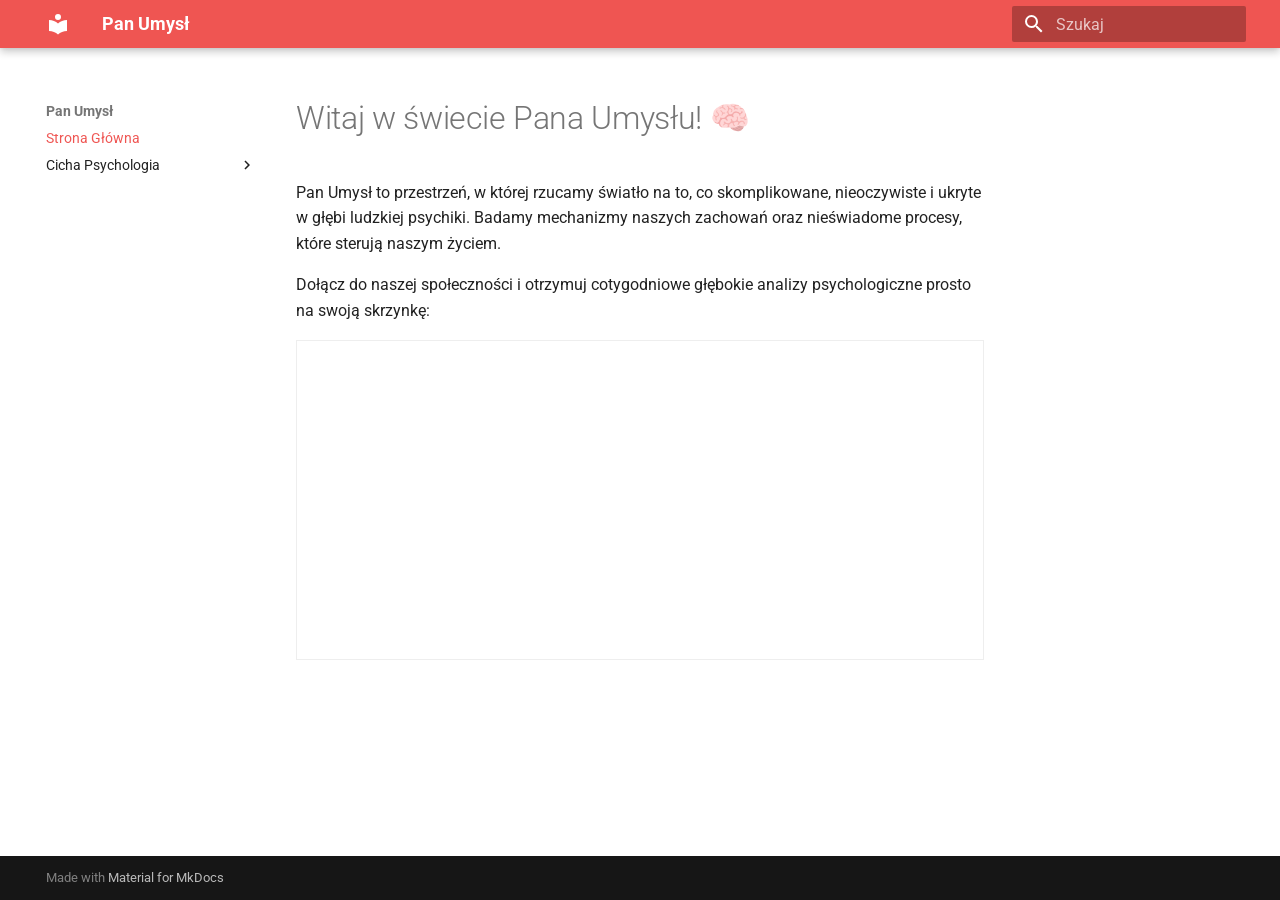
==== index.html @ 7e3546c3 "Deployed 431c937 with MkDocs version: 1.6.1" ====
<!doctype html>
<html lang="pl" class="no-js">
  <head>
    
      <meta charset="utf-8">
      <meta name="viewport" content="width=device-width,initial-scale=1">
      
        <meta name="description" content="Przestrzeń, w której rzucamy światło na ludzką psychikę.">
      
      
      
      
      
        <link rel="next" href="dom/">
      
      
        
      
      
      <link rel="icon" href="assets/images/favicon.png">
      <meta name="generator" content="mkdocs-1.6.1, mkdocs-material-9.7.5">
    
    
      
        <title>Pan Umysł</title>
      
    
    
      <link rel="stylesheet" href="assets/stylesheets/main.484c7ddc.min.css">
      
        
        <link rel="stylesheet" href="assets/stylesheets/palette.ab4e12ef.min.css">
      
      


    
    
      
    
    
      
        
        
        <link rel="preconnect" href="https://fonts.gstatic.com" crossorigin>
        <link rel="stylesheet" href="https://fonts.googleapis.com/css?family=Roboto:300,300i,400,400i,700,700i%7CRoboto+Mono:400,400i,700,700i&display=fallback">
        <style>:root{--md-text-font:"Roboto";--md-code-font:"Roboto Mono"}</style>
      
    
    
    <script>__md_scope=new URL(".",location),__md_hash=e=>[...e].reduce(((e,_)=>(e<<5)-e+_.charCodeAt(0)),0),__md_get=(e,_=localStorage,t=__md_scope)=>JSON.parse(_.getItem(t.pathname+"."+e)),__md_set=(e,_,t=localStorage,a=__md_scope)=>{try{t.setItem(a.pathname+"."+e,JSON.stringify(_))}catch(e){}}</script>
    
      

    
    
  </head>
  
  
    
    
    
    
    
    <body dir="ltr" data-md-color-scheme="default" data-md-color-primary="red" data-md-color-accent="yellow">
  
    
    <input class="md-toggle" data-md-toggle="drawer" type="checkbox" id="__drawer" autocomplete="off">
    <input class="md-toggle" data-md-toggle="search" type="checkbox" id="__search" autocomplete="off">
    <label class="md-overlay" for="__drawer"></label>
    <div data-md-component="skip">
      
        
        <a href="#witaj-w-swiecie-pana-umysu" class="md-skip">
          Przejdź do treści
        </a>
      
    </div>
    <div data-md-component="announce">
      
    </div>
    
    
      

  

<header class="md-header md-header--shadow" data-md-component="header">
  <nav class="md-header__inner md-grid" aria-label="Nagłówek">
    <a href="." title="Pan Umysł" class="md-header__button md-logo" aria-label="Pan Umysł" data-md-component="logo">
      
  
  <svg xmlns="http://www.w3.org/2000/svg" viewBox="0 0 24 24"><path d="M12 8a3 3 0 0 0 3-3 3 3 0 0 0-3-3 3 3 0 0 0-3 3 3 3 0 0 0 3 3m0 3.54C9.64 9.35 6.5 8 3 8v11c3.5 0 6.64 1.35 9 3.54 2.36-2.19 5.5-3.54 9-3.54V8c-3.5 0-6.64 1.35-9 3.54"/></svg>

    </a>
    <label class="md-header__button md-icon" for="__drawer">
      
      <svg xmlns="http://www.w3.org/2000/svg" viewBox="0 0 24 24"><path d="M3 6h18v2H3zm0 5h18v2H3zm0 5h18v2H3z"/></svg>
    </label>
    <div class="md-header__title" data-md-component="header-title">
      <div class="md-header__ellipsis">
        <div class="md-header__topic">
          <span class="md-ellipsis">
            Pan Umysł
          </span>
        </div>
        <div class="md-header__topic" data-md-component="header-topic">
          <span class="md-ellipsis">
            
              Strona Główna
            
          </span>
        </div>
      </div>
    </div>
    
      
    
    
    
    
      
      
        <label class="md-header__button md-icon" for="__search">
          
          <svg xmlns="http://www.w3.org/2000/svg" viewBox="0 0 24 24"><path d="M9.5 3A6.5 6.5 0 0 1 16 9.5c0 1.61-.59 3.09-1.56 4.23l.27.27h.79l5 5-1.5 1.5-5-5v-.79l-.27-.27A6.52 6.52 0 0 1 9.5 16 6.5 6.5 0 0 1 3 9.5 6.5 6.5 0 0 1 9.5 3m0 2C7 5 5 7 5 9.5S7 14 9.5 14 14 12 14 9.5 12 5 9.5 5"/></svg>
        </label>
        <div class="md-search" data-md-component="search" role="dialog">
  <label class="md-search__overlay" for="__search"></label>
  <div class="md-search__inner" role="search">
    <form class="md-search__form" name="search">
      <input type="text" class="md-search__input" name="query" aria-label="Szukaj" placeholder="Szukaj" autocapitalize="off" autocorrect="off" autocomplete="off" spellcheck="false" data-md-component="search-query" required>
      <label class="md-search__icon md-icon" for="__search">
        
        <svg xmlns="http://www.w3.org/2000/svg" viewBox="0 0 24 24"><path d="M9.5 3A6.5 6.5 0 0 1 16 9.5c0 1.61-.59 3.09-1.56 4.23l.27.27h.79l5 5-1.5 1.5-5-5v-.79l-.27-.27A6.52 6.52 0 0 1 9.5 16 6.5 6.5 0 0 1 3 9.5 6.5 6.5 0 0 1 9.5 3m0 2C7 5 5 7 5 9.5S7 14 9.5 14 14 12 14 9.5 12 5 9.5 5"/></svg>
        
        <svg xmlns="http://www.w3.org/2000/svg" viewBox="0 0 24 24"><path d="M20 11v2H8l5.5 5.5-1.42 1.42L4.16 12l7.92-7.92L13.5 5.5 8 11z"/></svg>
      </label>
      <nav class="md-search__options" aria-label="Szukaj">
        
        <button type="reset" class="md-search__icon md-icon" title="Wyczyść" aria-label="Wyczyść" tabindex="-1">
          
          <svg xmlns="http://www.w3.org/2000/svg" viewBox="0 0 24 24"><path d="M19 6.41 17.59 5 12 10.59 6.41 5 5 6.41 10.59 12 5 17.59 6.41 19 12 13.41 17.59 19 19 17.59 13.41 12z"/></svg>
        </button>
      </nav>
      
    </form>
    <div class="md-search__output">
      <div class="md-search__scrollwrap" tabindex="0" data-md-scrollfix>
        <div class="md-search-result" data-md-component="search-result">
          <div class="md-search-result__meta">
            Inicjowanie wyszukiwania
          </div>
          <ol class="md-search-result__list" role="presentation"></ol>
        </div>
      </div>
    </div>
  </div>
</div>
      
    
    
  </nav>
  
</header>
    
    <div class="md-container" data-md-component="container">
      
      
        
          
        
      
      <main class="md-main" data-md-component="main">
        <div class="md-main__inner md-grid">
          
            
              
              <div class="md-sidebar md-sidebar--primary" data-md-component="sidebar" data-md-type="navigation" >
                <div class="md-sidebar__scrollwrap">
                  <div class="md-sidebar__inner">
                    



<nav class="md-nav md-nav--primary" aria-label="Nawigacja" data-md-level="0">
  <label class="md-nav__title" for="__drawer">
    <a href="." title="Pan Umysł" class="md-nav__button md-logo" aria-label="Pan Umysł" data-md-component="logo">
      
  
  <svg xmlns="http://www.w3.org/2000/svg" viewBox="0 0 24 24"><path d="M12 8a3 3 0 0 0 3-3 3 3 0 0 0-3-3 3 3 0 0 0-3 3 3 3 0 0 0 3 3m0 3.54C9.64 9.35 6.5 8 3 8v11c3.5 0 6.64 1.35 9 3.54 2.36-2.19 5.5-3.54 9-3.54V8c-3.5 0-6.64 1.35-9 3.54"/></svg>

    </a>
    Pan Umysł
  </label>
  
  <ul class="md-nav__list" data-md-scrollfix>
    
      
      
  
  
    
  
  
  
    <li class="md-nav__item md-nav__item--active">
      
      <input class="md-nav__toggle md-toggle" type="checkbox" id="__toc">
      
      
        
      
      
      <a href="." class="md-nav__link md-nav__link--active">
        
  
  
  <span class="md-ellipsis">
    
  
    Strona Główna
  

    
  </span>
  
  

      </a>
      
    </li>
  

    
      
      
  
  
  
  
    
    
    
    
    
    <li class="md-nav__item md-nav__item--nested">
      
        
        
        <input class="md-nav__toggle md-toggle " type="checkbox" id="__nav_2" >
        
          
          <label class="md-nav__link" for="__nav_2" id="__nav_2_label" tabindex="0">
            
  
  
  <span class="md-ellipsis">
    
  
    Cicha Psychologia
  

    
  </span>
  
  

            <span class="md-nav__icon md-icon"></span>
          </label>
        
        <nav class="md-nav" data-md-level="1" aria-labelledby="__nav_2_label" aria-expanded="false">
          <label class="md-nav__title" for="__nav_2">
            <span class="md-nav__icon md-icon"></span>
            
  
    Cicha Psychologia
  

          </label>
          <ul class="md-nav__list" data-md-scrollfix>
            
              
                
  
  
  
  
    <li class="md-nav__item">
      <a href="dom/" class="md-nav__link">
        
  
  
  <span class="md-ellipsis">
    
  
    Zostawanie w domu
  

    
  </span>
  
  

      </a>
    </li>
  

              
            
          </ul>
        </nav>
      
    </li>
  

    
  </ul>
</nav>
                  </div>
                </div>
              </div>
            
            
              
              <div class="md-sidebar md-sidebar--secondary" data-md-component="sidebar" data-md-type="toc" >
                <div class="md-sidebar__scrollwrap">
                  <div class="md-sidebar__inner">
                    

<nav class="md-nav md-nav--secondary" aria-label="Spis treści">
  
  
  
    
  
  
</nav>
                  </div>
                </div>
              </div>
            
          
          
            <div class="md-content" data-md-component="content">
              
              <article class="md-content__inner md-typeset">
                
                  



<h1 id="witaj-w-swiecie-pana-umysu">Witaj w świecie Pana Umysłu! 🧠</h1>
<p>Pan Umysł to przestrzeń, w której rzucamy światło na to, co skomplikowane, nieoczywiste i ukryte w głębi ludzkiej psychiki. Badamy mechanizmy naszych zachowań oraz nieświadome procesy, które sterują naszym życiem.</p>
<p>Dołącz do naszej społeczności i otrzymuj cotygodniowe głębokie analizy psychologiczne prosto na swoją skrzynkę:</p>
<iframe src="https://panumysl.substack.com/embed" width="100%" height="320" style="border:1px solid #EEE; background:white;" frameborder="0" scrolling="no"></iframe>












                
              </article>
            </div>
          
          
<script>var target=document.getElementById(location.hash.slice(1));target&&target.name&&(target.checked=target.name.startsWith("__tabbed_"))</script>
        </div>
        
      </main>
      
        <footer class="md-footer">
  
  <div class="md-footer-meta md-typeset">
    <div class="md-footer-meta__inner md-grid">
      <div class="md-copyright">
  
  
    Made with
    <a href="https://squidfunk.github.io/mkdocs-material/" target="_blank" rel="noopener">
      Material for MkDocs
    </a>
  
</div>
      
    </div>
  </div>
</footer>
      
    </div>
    <div class="md-dialog" data-md-component="dialog">
      <div class="md-dialog__inner md-typeset"></div>
    </div>
    
    
    
      
      
      <script id="__config" type="application/json">{"annotate": null, "base": ".", "features": [], "search": "assets/javascripts/workers/search.2c215733.min.js", "tags": null, "translations": {"clipboard.copied": "Skopiowano do schowka", "clipboard.copy": "Kopiuj do schowka", "search.result.more.one": "1 wi\u0119cej na tej stronie", "search.result.more.other": "# wi\u0119cej na tej stronie", "search.result.none": "Brak wynik\u00f3w wyszukiwania", "search.result.one": "Wyniki wyszukiwania: 1", "search.result.other": "Wyniki wyszukiwania: #", "search.result.placeholder": "Zacznij pisa\u0107, aby szuka\u0107", "search.result.term.missing": "Brak", "select.version": "Wybierz wersj\u0119"}, "version": null}</script>
    
    
      <script src="assets/javascripts/bundle.79ae519e.min.js"></script>
      
    
  </body>
</html>
---- assets/stylesheets/main.484c7ddc.min.css ----
@charset "UTF-8";html{-webkit-text-size-adjust:none;-moz-text-size-adjust:none;text-size-adjust:none;box-sizing:border-box}*,:after,:before{box-sizing:inherit}@media (prefers-reduced-motion){*,:after,:before{transition:none!important}}body{margin:0}a,button,input,label{-webkit-tap-highlight-color:transparent}a{color:inherit;text-decoration:none}hr{border:0;box-sizing:initial;display:block;height:.05rem;overflow:visible;padding:0}small{font-size:80%}sub,sup{line-height:1em}img{border-style:none}table{border-collapse:initial;border-spacing:0}td,th{font-weight:400;vertical-align:top}button{background:#0000;border:0;font-family:inherit;font-size:inherit;margin:0;padding:0}input{border:0;outline:none}:root{--md-primary-fg-color:#4051b5;--md-primary-fg-color--light:#5d6cc0;--md-primary-fg-color--dark:#303fa1;--md-primary-bg-color:#fff;--md-primary-bg-color--light:#ffffffb3;--md-accent-fg-color:#526cfe;--md-accent-fg-color--transparent:#526cfe1a;--md-accent-bg-color:#fff;--md-accent-bg-color--light:#ffffffb3}[data-md-color-scheme=default]{color-scheme:light}[data-md-color-scheme=default] img[src$="#gh-dark-mode-only"],[data-md-color-scheme=default] img[src$="#only-dark"]{display:none}:root,[data-md-color-scheme=default]{--md-hue:225deg;--md-default-fg-color:#000000de;--md-default-fg-color--light:#0000008a;--md-default-fg-color--lighter:#00000052;--md-default-fg-color--lightest:#00000012;--md-default-bg-color:#fff;--md-default-bg-color--light:#ffffffb3;--md-default-bg-color--lighter:#ffffff4d;--md-default-bg-color--lightest:#ffffff1f;--md-code-fg-color:#36464e;--md-code-bg-color:#f5f5f5;--md-code-bg-color--light:#f5f5f5b3;--md-code-bg-color--lighter:#f5f5f54d;--md-code-hl-color:#4287ff;--md-code-hl-color--light:#4287ff1a;--md-code-hl-number-color:#d52a2a;--md-code-hl-special-color:#db1457;--md-code-hl-function-color:#a846b9;--md-code-hl-constant-color:#6e59d9;--md-code-hl-keyword-color:#3f6ec6;--md-code-hl-string-color:#1c7d4d;--md-code-hl-name-color:var(--md-code-fg-color);--md-code-hl-operator-color:var(--md-default-fg-color--light);--md-code-hl-punctuation-color:var(--md-default-fg-color--light);--md-code-hl-comment-color:var(--md-default-fg-color--light);--md-code-hl-generic-color:var(--md-default-fg-color--light);--md-code-hl-variable-color:var(--md-default-fg-color--light);--md-typeset-color:var(--md-default-fg-color);--md-typeset-a-color:var(--md-primary-fg-color);--md-typeset-del-color:#f5503d26;--md-typeset-ins-color:#0bd57026;--md-typeset-kbd-color:#fafafa;--md-typeset-kbd-accent-color:#fff;--md-typeset-kbd-border-color:#b8b8b8;--md-typeset-mark-color:#ffff0080;--md-typeset-table-color:#0000001f;--md-typeset-table-color--light:rgba(0,0,0,.035);--md-admonition-fg-color:var(--md-default-fg-color);--md-admonition-bg-color:var(--md-default-bg-color);--md-warning-fg-color:#000000de;--md-warning-bg-color:#ff9;--md-footer-fg-color:#fff;--md-footer-fg-color--light:#ffffffb3;--md-footer-fg-color--lighter:#ffffff73;--md-footer-bg-color:#000000de;--md-footer-bg-color--dark:#00000052;--md-shadow-z1:0 0.2rem 0.5rem #0000000d,0 0 0.05rem #0000001a;--md-shadow-z2:0 0.2rem 0.5rem #0000001a,0 0 0.05rem #00000040;--md-shadow-z3:0 0.2rem 0.5rem #0003,0 0 0.05rem #00000059}.md-icon svg{fill:currentcolor;display:block;height:1.2rem;width:1.2rem}body{-webkit-font-smoothing:antialiased;-moz-osx-font-smoothing:grayscale;--md-text-font-family:var(--md-text-font,_),-apple-system,BlinkMacSystemFont,Helvetica,Arial,sans-serif;--md-code-font-family:var(--md-code-font,_),SFMono-Regular,Consolas,Menlo,monospace}aside,body,input{font-feature-settings:"kern","liga";color:var(--md-typeset-color);font-family:var(--md-text-font-family)}code,kbd,pre{font-feature-settings:"kern";font-family:var(--md-code-font-family)}:root{--md-typeset-table-sort-icon:url('data:image/svg+xml;charset=utf-8,<svg xmlns="http://www.w3.org/2000/svg" viewBox="0 0 24 24"><path d="m18 21-4-4h3V7h-3l4-4 4 4h-3v10h3M2 19v-2h10v2M2 13v-2h7v2M2 7V5h4v2z"/></svg>');--md-typeset-table-sort-icon--asc:url('data:image/svg+xml;charset=utf-8,<svg xmlns="http://www.w3.org/2000/svg" viewBox="0 0 24 24"><path d="M19 17h3l-4 4-4-4h3V3h2M2 17h10v2H2M6 5v2H2V5m0 6h7v2H2z"/></svg>');--md-typeset-table-sort-icon--desc:url('data:image/svg+xml;charset=utf-8,<svg xmlns="http://www.w3.org/2000/svg" viewBox="0 0 24 24"><path d="M19 7h3l-4-4-4 4h3v14h2M2 17h10v2H2M6 5v2H2V5m0 6h7v2H2z"/></svg>')}.md-typeset{-webkit-print-color-adjust:exact;color-adjust:exact;font-size:.8rem;line-height:1.6;overflow-wrap:break-word}@media print{.md-typeset{font-size:.68rem}}.md-typeset blockquote,.md-typeset dl,.md-typeset figure,.md-typeset ol,.md-typeset pre,.md-typeset ul{margin-bottom:1em;margin-top:1em}.md-typeset h1{color:var(--md-default-fg-color--light);font-size:2em;line-height:1.3;margin:0 0 1.25em}.md-typeset h1,.md-typeset h2{font-weight:300;letter-spacing:-.01em}.md-typeset h2{font-size:1.5625em;line-height:1.4;margin:1.6em 0 .64em}.md-typeset h3{font-size:1.25em;font-weight:400;letter-spacing:-.01em;line-height:1.5;margin:1.6em 0 .8em}.md-typeset h2+h3{margin-top:.8em}.md-typeset h4{font-weight:700;letter-spacing:-.01em;margin:1em 0}.md-typeset h5,.md-typeset h6{color:var(--md-default-fg-color--light);font-size:.8em;font-weight:700;letter-spacing:-.01em;margin:1.25em 0}.md-typeset h5{text-transform:uppercase}.md-typeset h5 code{text-transform:none}.md-typeset hr{border-bottom:.05rem solid var(--md-default-fg-color--lightest);display:flow-root;margin:1.5em 0}.md-typeset a{color:var(--md-typeset-a-color);word-break:break-word}.md-typeset a,.md-typeset a:before{transition:color 125ms}.md-typeset a:focus,.md-typeset a:hover{color:var(--md-accent-fg-color)}.md-typeset a:focus code,.md-typeset a:hover code{background-color:var(--md-accent-fg-color--transparent);color:var(--md-accent-fg-color)}.md-typeset a code{color:var(--md-typeset-a-color)}.md-typeset a.focus-visible{outline-color:var(--md-accent-fg-color);outline-offset:.2rem}.md-typeset code,.md-typeset kbd,.md-typeset pre{color:var(--md-code-fg-color);direction:ltr;font-variant-ligatures:none;transition:background-color 125ms}@media print{.md-typeset code,.md-typeset kbd,.md-typeset pre{white-space:pre-wrap}}.md-typeset code{background-color:var(--md-code-bg-color);border-radius:.1rem;-webkit-box-decoration-break:clone;box-decoration-break:clone;font-size:.85em;padding:0 .2941176471em;transition:color 125ms,background-color 125ms;word-break:break-word}.md-typeset code:not(.focus-visible){-webkit-tap-highlight-color:transparent;outline:none}.md-typeset pre{display:flow-root;line-height:1.4;position:relative}.md-typeset pre>code{-webkit-box-decoration-break:slice;box-decoration-break:slice;box-shadow:none;display:block;margin:0;outline-color:var(--md-accent-fg-color);overflow:auto;padding:.7720588235em 1.1764705882em;scrollbar-color:var(--md-default-fg-color--lighter) #0000;scrollbar-width:thin;touch-action:auto;word-break:normal}.md-typeset pre>code:hover{scrollbar-color:var(--md-accent-fg-color) #0000}.md-typeset pre>code::-webkit-scrollbar{height:.2rem;width:.2rem}.md-typeset pre>code::-webkit-scrollbar-thumb{background-color:var(--md-default-fg-color--lighter)}.md-typeset pre>code::-webkit-scrollbar-thumb:hover{background-color:var(--md-accent-fg-color)}.md-typeset kbd{background-color:var(--md-typeset-kbd-color);border-radius:.1rem;box-shadow:0 .1rem 0 .05rem var(--md-typeset-kbd-border-color),0 .1rem 0 var(--md-typeset-kbd-border-color),0 -.1rem .2rem var(--md-typeset-kbd-accent-color) inset;color:var(--md-default-fg-color);display:inline-block;font-size:.75em;padding:0 .6666666667em;vertical-align:text-top;word-break:break-word}.md-typeset mark{background-color:var(--md-typeset-mark-color);-webkit-box-decoration-break:clone;box-decoration-break:clone;color:inherit;word-break:break-word}.md-typeset abbr{cursor:help;text-decoration:none}.md-typeset [data-preview],.md-typeset abbr{border-bottom:.05rem dotted var(--md-default-fg-color--light)}.md-typeset small{opacity:.75}[dir=ltr] .md-typeset sub,[dir=ltr] .md-typeset sup{margin-left:.078125em}[dir=rtl] .md-typeset sub,[dir=rtl] .md-typeset sup{margin-right:.078125em}[dir=ltr] .md-typeset blockquote{padding-left:.6rem}[dir=rtl] .md-typeset blockquote{padding-right:.6rem}[dir=ltr] .md-typeset blockquote{border-left:.2rem solid var(--md-default-fg-color--lighter)}[dir=rtl] .md-typeset blockquote{border-right:.2rem solid var(--md-default-fg-color--lighter)}.md-typeset blockquote{color:var(--md-default-fg-color--light);margin-left:0;margin-right:0}.md-typeset ul{list-style-type:disc}.md-typeset ul[type]{list-style-type:revert-layer}[dir=ltr] .md-typeset ol,[dir=ltr] .md-typeset ul{margin-left:.625em}[dir=rtl] .md-typeset ol,[dir=rtl] .md-typeset ul{margin-right:.625em}.md-typeset ol,.md-typeset ul{padding:0}.md-typeset ol:not([hidden]),.md-typeset ul:not([hidden]){display:flow-root}.md-typeset ol ol,.md-typeset ul ol{list-style-type:lower-alpha}.md-typeset ol ol ol,.md-typeset ul ol ol{list-style-type:lower-roman}.md-typeset ol ol ol ol,.md-typeset ul ol ol ol{list-style-type:upper-alpha}.md-typeset ol ol ol ol ol,.md-typeset ul ol ol ol ol{list-style-type:upper-roman}.md-typeset ol[type],.md-typeset ul[type]{list-style-type:revert-layer}[dir=ltr] .md-typeset ol li,[dir=ltr] .md-typeset ul li{margin-left:1.25em}[dir=rtl] .md-typeset ol li,[dir=rtl] .md-typeset ul li{margin-right:1.25em}.md-typeset ol li,.md-typeset ul li{margin-bottom:.5em}.md-typeset ol li blockquote,.md-typeset ol li p,.md-typeset ul li blockquote,.md-typeset ul li p{margin:.5em 0}.md-typeset ol li:last-child,.md-typeset ul li:last-child{margin-bottom:0}[dir=ltr] .md-typeset ol li ol,[dir=ltr] .md-typeset ol li ul,[dir=ltr] .md-typeset ul li ol,[dir=ltr] .md-typeset ul li ul{margin-left:.625em}[dir=rtl] .md-typeset ol li ol,[dir=rtl] .md-typeset ol li ul,[dir=rtl] .md-typeset ul li ol,[dir=rtl] .md-typeset ul li ul{margin-right:.625em}.md-typeset ol li ol,.md-typeset ol li ul,.md-typeset ul li ol,.md-typeset ul li ul{margin-bottom:.5em;margin-top:.5em}[dir=ltr] .md-typeset dd{margin-left:1.875em}[dir=rtl] .md-typeset dd{margin-right:1.875em}.md-typeset dd{margin-bottom:1.5em;margin-top:1em}.md-typeset img,.md-typeset svg,.md-typeset video{height:auto;max-width:100%}.md-typeset img[align=left]{margin:1em 1em 1em 0}.md-typeset img[align=right]{margin:1em 0 1em 1em}.md-typeset img[align]:only-child{margin-top:0}.md-typeset figure{display:flow-root;margin:1em auto;max-width:100%;text-align:center;width:fit-content}.md-typeset figure img{display:block;margin:0 auto}.md-typeset figcaption{font-style:italic;margin:1em auto;max-width:24rem}.md-typeset iframe{max-width:100%}.md-typeset table:not([class]){background-color:var(--md-default-bg-color);border:.05rem solid var(--md-typeset-table-color);border-radius:.1rem;display:inline-block;font-size:.64rem;max-width:100%;overflow:auto;touch-action:auto}@media print{.md-typeset table:not([class]){display:table}}.md-typeset table:not([class])+*{margin-top:1.5em}.md-typeset table:not([class]) td>:first-child,.md-typeset table:not([class]) th>:first-child{margin-top:0}.md-typeset table:not([class]) td>:last-child,.md-typeset table:not([class]) th>:last-child{margin-bottom:0}.md-typeset table:not([class]) td:not([align]),.md-typeset table:not([class]) th:not([align]){text-align:left}[dir=rtl] .md-typeset table:not([class]) td:not([align]),[dir=rtl] .md-typeset table:not([class]) th:not([align]){text-align:right}.md-typeset table:not([class]) th{font-weight:700;min-width:5rem;padding:.9375em 1.25em;vertical-align:top}.md-typeset table:not([class]) td{border-top:.05rem solid var(--md-typeset-table-color);padding:.9375em 1.25em;vertical-align:top}.md-typeset table:not([class]) tbody tr{transition:background-color 125ms}.md-typeset table:not([class]) tbody tr:hover{background-color:var(--md-typeset-table-color--light);box-shadow:0 .05rem 0 var(--md-default-bg-color) inset}.md-typeset table:not([class]) a{word-break:normal}.md-typeset table th[role=columnheader]{cursor:pointer}[dir=ltr] .md-typeset table th[role=columnheader]:after{margin-left:.5em}[dir=rtl] .md-typeset table th[role=columnheader]:after{margin-right:.5em}.md-typeset table th[role=columnheader]:after{content:"";display:inline-block;height:1.2em;-webkit-mask-image:var(--md-typeset-table-sort-icon);mask-image:var(--md-typeset-table-sort-icon);-webkit-mask-repeat:no-repeat;mask-repeat:no-repeat;-webkit-mask-size:contain;mask-size:contain;transition:background-color 125ms;vertical-align:text-bottom;width:1.2em}.md-typeset table th[role=columnheader]:hover:after{background-color:var(--md-default-fg-color--lighter)}.md-typeset table th[role=columnheader][aria-sort=ascending]:after{background-color:var(--md-default-fg-color--light);-webkit-mask-image:var(--md-typeset-table-sort-icon--asc);mask-image:var(--md-typeset-table-sort-icon--asc)}.md-typeset table th[role=columnheader][aria-sort=descending]:after{background-color:var(--md-default-fg-color--light);-webkit-mask-image:var(--md-typeset-table-sort-icon--desc);mask-image:var(--md-typeset-table-sort-icon--desc)}.md-typeset__scrollwrap{margin:1em -.8rem;overflow-x:auto;touch-action:auto}.md-typeset__table{display:inline-block;margin-bottom:.5em;padding:0 .8rem}@media print{.md-typeset__table{display:block}}html .md-typeset__table table{display:table;margin:0;overflow:hidden;width:100%}@media screen and (max-width:44.984375em){.md-content__inner>pre{margin:1em -.8rem}.md-content__inner>pre code{border-radius:0}}.md-typeset .md-author{border-radius:100%;display:block;flex-shrink:0;height:1.6rem;overflow:hidden;position:relative;transition:color 125ms,transform 125ms;width:1.6rem}.md-typeset .md-author img{display:block}.md-typeset .md-author--more{background:var(--md-default-fg-color--lightest);color:var(--md-default-fg-color--lighter);font-size:.6rem;font-weight:700;line-height:1.6rem;text-align:center}.md-typeset .md-author--long{height:2.4rem;width:2.4rem}.md-typeset a.md-author{transform:scale(1)}.md-typeset a.md-author img{border-radius:100%;filter:grayscale(100%) opacity(75%);transition:filter 125ms}.md-typeset a.md-author:focus,.md-typeset a.md-author:hover{transform:scale(1.1);z-index:1}.md-typeset a.md-author:focus img,.md-typeset a.md-author:hover img{filter:grayscale(0)}.md-banner{background-color:var(--md-footer-bg-color);color:var(--md-footer-fg-color);overflow:auto}@media print{.md-banner{display:none}}.md-banner--warning{background-color:var(--md-warning-bg-color);color:var(--md-warning-fg-color)}.md-banner__inner{font-size:.7rem;margin:.6rem auto;padding:0 .8rem}[dir=ltr] .md-banner__button{float:right}[dir=rtl] .md-banner__button{float:left}.md-banner__button{color:inherit;cursor:pointer;transition:opacity .25s}.no-js .md-banner__button{display:none}.md-banner__button:hover{opacity:.7}html{font-size:125%;height:100%;overflow-x:hidden}@media screen and (min-width:100em){html{font-size:137.5%}}@media screen and (min-width:125em){html{font-size:150%}}body{background-color:var(--md-default-bg-color);display:flex;flex-direction:column;font-size:.5rem;min-height:100%;position:relative;width:100%}@media print{body{display:block}}@media screen and (max-width:59.984375em){body[data-md-scrolllock]{position:fixed}}.md-grid{margin-left:auto;margin-right:auto;max-width:61rem}.md-container{display:flex;flex-direction:column;flex-grow:1}@media print{.md-container{display:block}}.md-main{flex-grow:1}.md-main__inner{display:flex;height:100%;margin-top:1.5rem}.md-ellipsis{overflow:hidden;text-overflow:ellipsis}.md-toggle{display:none}.md-option{height:0;opacity:0;position:absolute;width:0}.md-option:checked+label:not([hidden]){display:block}.md-option.focus-visible+label{outline-color:var(--md-accent-fg-color);outline-style:auto}.md-skip{background-color:var(--md-default-fg-color);border-radius:.1rem;color:var(--md-default-bg-color);font-size:.64rem;margin:.5rem;opacity:0;outline-color:var(--md-accent-fg-color);padding:.3rem .5rem;position:fixed;transform:translateY(.4rem);z-index:-1}.md-skip:focus{opacity:1;transform:translateY(0);transition:transform .25s cubic-bezier(.4,0,.2,1),opacity 175ms 75ms;z-index:10}@page{margin:25mm}:root{--md-clipboard-icon:url('data:image/svg+xml;charset=utf-8,<svg xmlns="http://www.w3.org/2000/svg" viewBox="0 0 24 24"><path d="M19 21H8V7h11m0-2H8a2 2 0 0 0-2 2v14a2 2 0 0 0 2 2h11a2 2 0 0 0 2-2V7a2 2 0 0 0-2-2m-3-4H4a2 2 0 0 0-2 2v14h2V3h12z"/></svg>')}.md-clipboard{border-radius:.1rem;color:var(--md-default-fg-color--lightest);cursor:pointer;height:1.5em;outline-color:var(--md-accent-fg-color);outline-offset:.1rem;transition:color .25s;width:1.5em;z-index:1}@media print{.md-clipboard{display:none}}.md-clipboard:not(.focus-visible){-webkit-tap-highlight-color:transparent;outline:none}:hover>.md-clipboard{color:var(--md-default-fg-color--light)}.md-clipboard:focus,.md-clipboard:hover{color:var(--md-accent-fg-color)}.md-clipboard:after{background-color:currentcolor;content:"";display:block;height:1.125em;margin:0 auto;-webkit-mask-image:var(--md-clipboard-icon);mask-image:var(--md-clipboard-icon);-webkit-mask-position:center;mask-position:center;-webkit-mask-repeat:no-repeat;mask-repeat:no-repeat;-webkit-mask-size:contain;mask-size:contain;width:1.125em}.md-clipboard--inline{cursor:pointer}.md-clipboard--inline code{transition:color .25s,background-color .25s}.md-clipboard--inline:focus code,.md-clipboard--inline:hover code{background-color:var(--md-accent-fg-color--transparent);color:var(--md-accent-fg-color)}:root{--md-code-select-icon:url('data:image/svg+xml;charset=utf-8,<svg xmlns="http://www.w3.org/2000/svg" viewBox="0 0 24 24"><path d="M19 19h-4v2h4c1.1 0 2-.9 2-2v-4h-2m0-12h-4v2h4v4h2V5c0-1.1-.9-2-2-2M5 5h4V3H5c-1.1 0-2 .9-2 2v4h2m0 6H3v4c0 1.1.9 2 2 2h4v-2H5zm2-4h2v2H7zm4 0h2v2h-2zm4 0h2v2h-2zM7 7h2v2H7zm4 0h2v2h-2zm4 0h2v2h-2zm-8 8h2v2H7zm4 0h2v2h-2zm4 0h2v2h-2z"/></svg>');--md-code-copy-icon:url('data:image/svg+xml;charset=utf-8,<svg xmlns="http://www.w3.org/2000/svg" viewBox="0 0 24 24"><path d="M19 21H8V7h11m0-2H8a2 2 0 0 0-2 2v14a2 2 0 0 0 2 2h11a2 2 0 0 0 2-2V7a2 2 0 0 0-2-2m-3-4H4a2 2 0 0 0-2 2v14h2V3h12z"/></svg>')}.md-typeset .md-code__content{display:grid}.md-code__nav{background-color:var(--md-code-bg-color--lighter);border-radius:.1rem;display:flex;gap:.2rem;padding:.2rem;position:absolute;right:.25em;top:.25em;transition:background-color .25s;z-index:1}:hover>.md-code__nav{background-color:var(--md-code-bg-color--light)}.md-code__button{color:var(--md-default-fg-color--lightest);cursor:pointer;display:block;height:1.5em;outline-color:var(--md-accent-fg-color);outline-offset:.1rem;transition:color .25s;width:1.5em}:hover>*>.md-code__button{color:var(--md-default-fg-color--light)}.md-code__button.focus-visible,.md-code__button:hover{color:var(--md-accent-fg-color)}.md-code__button--active{color:var(--md-default-fg-color)!important}.md-code__button:after{background-color:currentcolor;content:"";display:block;height:1.125em;margin:0 auto;-webkit-mask-position:center;mask-position:center;-webkit-mask-repeat:no-repeat;mask-repeat:no-repeat;-webkit-mask-size:contain;mask-size:contain;width:1.125em}.md-code__button[data-md-type=select]:after{-webkit-mask-image:var(--md-code-select-icon);mask-image:var(--md-code-select-icon)}.md-code__button[data-md-type=copy]:after{-webkit-mask-image:var(--md-code-copy-icon);mask-image:var(--md-code-copy-icon)}@keyframes consent{0%{opacity:0;transform:translateY(100%)}to{opacity:1;transform:translateY(0)}}@keyframes overlay{0%{opacity:0}to{opacity:1}}.md-consent__overlay{animation:overlay .25s both;-webkit-backdrop-filter:blur(.1rem);backdrop-filter:blur(.1rem);background-color:#0000008a;height:100%;opacity:1;position:fixed;top:0;width:100%;z-index:5}.md-consent__inner{animation:consent .5s cubic-bezier(.1,.7,.1,1) both;background-color:var(--md-default-bg-color);border:0;border-radius:.1rem;bottom:0;box-shadow:0 0 .2rem #0000001a,0 .2rem .4rem #0003;max-height:100%;overflow:auto;padding:0;position:fixed;width:100%;z-index:5}.md-consent__form{padding:.8rem}.md-consent__settings{display:none;margin:1em 0}input:checked+.md-consent__settings{display:block}.md-consent__controls{margin-bottom:.8rem}.md-typeset .md-consent__controls .md-button{display:inline}@media screen and (max-width:44.984375em){.md-typeset .md-consent__controls .md-button{display:block;margin-top:.4rem;text-align:center;width:100%}}.md-consent label{cursor:pointer}.md-content{flex-grow:1;min-width:0}.md-content__inner{margin:0 .8rem 1.2rem;padding-top:.6rem}@media screen and (min-width:76.25em){[dir=ltr] .md-sidebar--primary:not([hidden])~.md-content>.md-content__inner{margin-left:1.2rem}[dir=ltr] .md-sidebar--secondary:not([hidden])~.md-content>.md-content__inner,[dir=rtl] .md-sidebar--primary:not([hidden])~.md-content>.md-content__inner{margin-right:1.2rem}[dir=rtl] .md-sidebar--secondary:not([hidden])~.md-content>.md-content__inner{margin-left:1.2rem}}.md-content__inner:before{content:"";display:block;height:.4rem}.md-content__inner>:last-child{margin-bottom:0}[dir=ltr] .md-content__button{float:right}[dir=rtl] .md-content__button{float:left}[dir=ltr] .md-content__button{margin-left:.4rem}[dir=rtl] .md-content__button{margin-right:.4rem}.md-content__button{margin:.4rem 0;padding:0}@media print{.md-content__button{display:none}}.md-typeset .md-content__button{color:var(--md-default-fg-color--lighter)}.md-content__button svg{display:inline;vertical-align:top}[dir=rtl] .md-content__button svg{transform:scaleX(-1)}[dir=ltr] .md-dialog{right:.8rem}[dir=rtl] .md-dialog{left:.8rem}.md-dialog{background-color:var(--md-default-fg-color);border-radius:.1rem;bottom:.8rem;box-shadow:var(--md-shadow-z3);min-width:11.1rem;opacity:0;padding:.4rem .6rem;pointer-events:none;position:fixed;transform:translateY(100%);transition:transform 0ms .4s,opacity .4s;z-index:4}@media print{.md-dialog{display:none}}.md-dialog--active{opacity:1;pointer-events:auto;transform:translateY(0);transition:transform .4s cubic-bezier(.075,.85,.175,1),opacity .4s}.md-dialog__inner{color:var(--md-default-bg-color);font-size:.7rem}.md-feedback{margin:2em 0 1em;text-align:center}.md-feedback fieldset{border:none;margin:0;padding:0}.md-feedback__title{font-weight:700;margin:1em auto}.md-feedback__inner{position:relative}.md-feedback__list{display:flex;flex-wrap:wrap;place-content:baseline center;position:relative}.md-feedback__list:hover .md-icon:not(:disabled){color:var(--md-default-fg-color--lighter)}:disabled .md-feedback__list{min-height:1.8rem}.md-feedback__icon{color:var(--md-default-fg-color--light);cursor:pointer;flex-shrink:0;margin:0 .1rem;transition:color 125ms}.md-feedback__icon:not(:disabled).md-icon:hover{color:var(--md-accent-fg-color)}.md-feedback__icon:disabled{color:var(--md-default-fg-color--lightest);pointer-events:none}.md-feedback__note{opacity:0;position:relative;transform:translateY(.4rem);transition:transform .4s cubic-bezier(.1,.7,.1,1),opacity .15s}.md-feedback__note>*{margin:0 auto;max-width:16rem}:disabled .md-feedback__note{opacity:1;transform:translateY(0)}@media print{.md-feedback{display:none}}.md-footer{background-color:var(--md-footer-bg-color);color:var(--md-footer-fg-color)}@media print{.md-footer{display:none}}.md-footer__inner{justify-content:space-between;overflow:auto;padding:.2rem}.md-footer__inner:not([hidden]){display:flex}.md-footer__link{align-items:end;display:flex;flex-grow:0.01;margin-bottom:.4rem;margin-top:1rem;max-width:100%;outline-color:var(--md-accent-fg-color);overflow:hidden;transition:opacity .25s}.md-footer__link:focus,.md-footer__link:hover{opacity:.7}[dir=rtl] .md-footer__link svg{transform:scaleX(-1)}@media screen and (max-width:44.984375em){.md-footer__link--prev{flex-shrink:0}.md-footer__link--prev .md-footer__title{display:none}}[dir=ltr] .md-footer__link--next{margin-left:auto}[dir=rtl] .md-footer__link--next{margin-right:auto}.md-footer__link--next{text-align:right}[dir=rtl] .md-footer__link--next{text-align:left}.md-footer__title{flex-grow:1;font-size:.9rem;margin-bottom:.7rem;max-width:calc(100% - 2.4rem);padding:0 1rem;white-space:nowrap}.md-footer__button{margin:.2rem;padding:.4rem}.md-footer__direction{font-size:.64rem;opacity:.7}.md-footer-meta{background-color:var(--md-footer-bg-color--dark)}.md-footer-meta__inner{display:flex;flex-wrap:wrap;justify-content:space-between;padding:.2rem}html .md-footer-meta.md-typeset a{color:var(--md-footer-fg-color--light)}html .md-footer-meta.md-typeset a:focus,html .md-footer-meta.md-typeset a:hover{color:var(--md-footer-fg-color)}.md-copyright{color:var(--md-footer-fg-color--lighter);font-size:.64rem;margin:auto .6rem;padding:.4rem 0;width:100%}@media screen and (min-width:45em){.md-copyright{width:auto}}.md-copyright__highlight{color:var(--md-footer-fg-color--light)}.md-social{display:inline-flex;gap:.2rem;margin:0 .4rem;padding:.2rem 0 .6rem}@media screen and (min-width:45em){.md-social{padding:.6rem 0}}.md-social__link{display:inline-block;height:1.6rem;text-align:center;width:1.6rem}.md-social__link:before{line-height:1.9}.md-social__link svg{fill:currentcolor;max-height:.8rem;vertical-align:-25%}.md-typeset .md-button{border:.1rem solid;border-radius:.1rem;color:var(--md-primary-fg-color);cursor:pointer;display:inline-block;font-weight:700;padding:.625em 2em;transition:color 125ms,background-color 125ms,border-color 125ms}.md-typeset .md-button--primary{background-color:var(--md-primary-fg-color);border-color:var(--md-primary-fg-color);color:var(--md-primary-bg-color)}.md-typeset .md-button:focus,.md-typeset .md-button:hover{background-color:var(--md-accent-fg-color);border-color:var(--md-accent-fg-color);color:var(--md-accent-bg-color)}[dir=ltr] .md-typeset .md-input{border-top-left-radius:.1rem}[dir=ltr] .md-typeset .md-input,[dir=rtl] .md-typeset .md-input{border-top-right-radius:.1rem}[dir=rtl] .md-typeset .md-input{border-top-left-radius:.1rem}.md-typeset .md-input{border-bottom:.1rem solid var(--md-default-fg-color--lighter);box-shadow:var(--md-shadow-z1);font-size:.8rem;height:1.8rem;padding:0 .6rem;transition:border .25s,box-shadow .25s}.md-typeset .md-input:focus,.md-typeset .md-input:hover{border-bottom-color:var(--md-accent-fg-color);box-shadow:var(--md-shadow-z2)}.md-typeset .md-input--stretch{width:100%}.md-header{background-color:var(--md-primary-fg-color);box-shadow:0 0 .2rem #0000,0 .2rem .4rem #0000;color:var(--md-primary-bg-color);display:block;left:0;position:sticky;right:0;top:0;z-index:4}@media print{.md-header{display:none}}.md-header[hidden]{transform:translateY(-100%);transition:transform .25s cubic-bezier(.8,0,.6,1),box-shadow .25s}.md-header--shadow{box-shadow:0 0 .2rem #0000001a,0 .2rem .4rem #0003;transition:transform .25s cubic-bezier(.1,.7,.1,1),box-shadow .25s}.md-header__inner{align-items:center;display:flex;padding:0 .2rem}.md-header__button{color:currentcolor;cursor:pointer;margin:.2rem;outline-color:var(--md-accent-fg-color);padding:.4rem;position:relative;transition:opacity .25s;vertical-align:middle;z-index:1}.md-header__button:hover{opacity:.7}.md-header__button:not([hidden]){display:inline-block}.md-header__button:not(.focus-visible){-webkit-tap-highlight-color:transparent;outline:none}.md-header__button.md-logo{margin:.2rem;padding:.4rem}@media screen and (max-width:76.234375em){.md-header__button.md-logo{display:none}}.md-header__button.md-logo img,.md-header__button.md-logo svg{fill:currentcolor;display:block;height:1.2rem;width:auto}@media screen and (min-width:60em){.md-header__button[for=__search]{display:none}}.no-js .md-header__button[for=__search]{display:none}[dir=rtl] .md-header__button[for=__search] svg{transform:scaleX(-1)}@media screen and (min-width:76.25em){.md-header__button[for=__drawer]{display:none}}.md-header__topic{display:flex;max-width:100%;position:absolute;transition:transform .4s cubic-bezier(.1,.7,.1,1),opacity .15s;white-space:nowrap}.md-header__topic+.md-header__topic{opacity:0;pointer-events:none;transform:translateX(1.25rem);transition:transform .4s cubic-bezier(1,.7,.1,.1),opacity .15s;z-index:-1}[dir=rtl] .md-header__topic+.md-header__topic{transform:translateX(-1.25rem)}.md-header__topic:first-child{font-weight:700}[dir=ltr] .md-header__title{margin-left:1rem;margin-right:.4rem}[dir=rtl] .md-header__title{margin-left:.4rem;margin-right:1rem}.md-header__title{flex-grow:1;font-size:.9rem;height:2.4rem;line-height:2.4rem}.md-header__title--active .md-header__topic{opacity:0;pointer-events:none;transform:translateX(-1.25rem);transition:transform .4s cubic-bezier(1,.7,.1,.1),opacity .15s;z-index:-1}[dir=rtl] .md-header__title--active .md-header__topic{transform:translateX(1.25rem)}.md-header__title--active .md-header__topic+.md-header__topic{opacity:1;pointer-events:auto;transform:translateX(0);transition:transform .4s cubic-bezier(.1,.7,.1,1),opacity .15s;z-index:0}.md-header__title>.md-header__ellipsis{height:100%;position:relative;width:100%}.md-header__option{display:flex;flex-shrink:0;max-width:100%;transition:max-width 0ms .25s,opacity .25s .25s;white-space:nowrap}[data-md-toggle=search]:checked~.md-header .md-header__option{max-width:0;opacity:0;transition:max-width 0ms,opacity 0ms}.md-header__option>input{bottom:0}.md-header__source{display:none}@media screen and (min-width:60em){[dir=ltr] .md-header__source{margin-left:1rem}[dir=rtl] .md-header__source{margin-right:1rem}.md-header__source{display:block;max-width:11.7rem;width:11.7rem}}@media screen and (min-width:76.25em){[dir=ltr] .md-header__source{margin-left:1.4rem}[dir=rtl] .md-header__source{margin-right:1.4rem}}.md-meta{color:var(--md-default-fg-color--light);font-size:.7rem;line-height:1.3}.md-meta__list{display:inline-flex;flex-wrap:wrap;list-style:none;margin:0;padding:0}.md-meta__item:not(:last-child):after{content:"·";margin-left:.2rem;margin-right:.2rem}.md-meta__link{color:var(--md-typeset-a-color)}.md-meta__link:focus,.md-meta__link:hover{color:var(--md-accent-fg-color)}.md-draft{background-color:#ff1744;border-radius:.125em;color:#fff;display:inline-block;font-weight:700;padding-left:.5714285714em;padding-right:.5714285714em}:root{--md-nav-icon--prev:url('data:image/svg+xml;charset=utf-8,<svg xmlns="http://www.w3.org/2000/svg" viewBox="0 0 24 24"><path d="M20 11v2H8l5.5 5.5-1.42 1.42L4.16 12l7.92-7.92L13.5 5.5 8 11z"/></svg>');--md-nav-icon--next:url('data:image/svg+xml;charset=utf-8,<svg xmlns="http://www.w3.org/2000/svg" viewBox="0 0 24 24"><path d="M8.59 16.58 13.17 12 8.59 7.41 10 6l6 6-6 6z"/></svg>');--md-toc-icon:url('data:image/svg+xml;charset=utf-8,<svg xmlns="http://www.w3.org/2000/svg" viewBox="0 0 24 24"><path d="M3 9h14V7H3zm0 4h14v-2H3zm0 4h14v-2H3zm16 0h2v-2h-2zm0-10v2h2V7zm0 6h2v-2h-2z"/></svg>')}.md-nav{font-size:.7rem;line-height:1.3}.md-nav__title{color:var(--md-default-fg-color--light);display:block;font-weight:700;overflow:hidden;padding:0 .6rem;text-overflow:ellipsis}.md-nav__title .md-nav__button{display:none}.md-nav__title .md-nav__button img{height:100%;width:auto}.md-nav__title .md-nav__button.md-logo img,.md-nav__title .md-nav__button.md-logo svg{fill:currentcolor;display:block;height:2.4rem;max-width:100%;object-fit:contain;width:auto}.md-nav__list{list-style:none;margin:0;padding:0}.md-nav__link{align-items:flex-start;display:flex;gap:.4rem;margin-top:.625em;scroll-snap-align:start;transition:color 125ms}.md-nav__link--passed,.md-nav__link--passed code{color:var(--md-default-fg-color--light)}.md-nav__item .md-nav__link--active,.md-nav__item .md-nav__link--active code{color:var(--md-typeset-a-color)}.md-nav__link .md-ellipsis{position:relative}.md-nav__link .md-ellipsis code{word-break:normal}[dir=ltr] .md-nav__link .md-icon:last-child{margin-left:auto}[dir=rtl] .md-nav__link .md-icon:last-child{margin-right:auto}.md-nav__link .md-typeset{font-size:.7rem;line-height:1.3}.md-nav__link svg{fill:currentcolor;flex-shrink:0;height:1.3em;position:relative}.md-nav__link[for]:focus,.md-nav__link[for]:hover,.md-nav__link[href]:focus,.md-nav__link[href]:hover{color:var(--md-accent-fg-color);cursor:pointer}.md-nav__link[for]:focus code,.md-nav__link[for]:hover code,.md-nav__link[href]:focus code,.md-nav__link[href]:hover code{background-color:var(--md-accent-fg-color--transparent);color:var(--md-accent-fg-color)}.md-nav__link.focus-visible{outline-color:var(--md-accent-fg-color);outline-offset:.2rem}.md-nav--primary .md-nav__link[for=__toc]{display:none}.md-nav--primary .md-nav__link[for=__toc] .md-icon:after{background-color:currentcolor;display:block;height:100%;-webkit-mask-image:var(--md-toc-icon);mask-image:var(--md-toc-icon);width:100%}.md-nav--primary .md-nav__link[for=__toc]~.md-nav{display:none}.md-nav__container>.md-nav__link{margin-top:0}.md-nav__container>.md-nav__link:first-child{flex-grow:1;min-width:0}.md-nav__icon{flex-shrink:0}.md-nav__source{display:none}@media screen and (max-width:76.234375em){.md-nav--primary,.md-nav--primary .md-nav{background-color:var(--md-default-bg-color);display:flex;flex-direction:column;height:100%;left:0;position:absolute;right:0;top:0;z-index:1}.md-nav--primary .md-nav__item,.md-nav--primary .md-nav__title{font-size:.8rem;line-height:1.5}.md-nav--primary .md-nav__title{background-color:var(--md-default-fg-color--lightest);color:var(--md-default-fg-color--light);cursor:pointer;height:5.6rem;line-height:2.4rem;padding:3rem .8rem .2rem;position:relative;white-space:nowrap}[dir=ltr] .md-nav--primary .md-nav__title .md-nav__icon{left:.4rem}[dir=rtl] .md-nav--primary .md-nav__title .md-nav__icon{right:.4rem}.md-nav--primary .md-nav__title .md-nav__icon{display:block;height:1.2rem;margin:.2rem;position:absolute;top:.4rem;width:1.2rem}.md-nav--primary .md-nav__title .md-nav__icon:after{background-color:currentcolor;content:"";display:block;height:100%;-webkit-mask-image:var(--md-nav-icon--prev);mask-image:var(--md-nav-icon--prev);-webkit-mask-position:center;mask-position:center;-webkit-mask-repeat:no-repeat;mask-repeat:no-repeat;-webkit-mask-size:contain;mask-size:contain;width:100%}.md-nav--primary .md-nav__title~.md-nav__list{background-color:var(--md-default-bg-color);box-shadow:0 .05rem 0 var(--md-default-fg-color--lightest) inset;overflow-y:auto;scroll-snap-type:y mandatory;touch-action:pan-y}.md-nav--primary .md-nav__title~.md-nav__list>:first-child{border-top:0}.md-nav--primary .md-nav__title[for=__drawer]{background-color:var(--md-primary-fg-color);color:var(--md-primary-bg-color);font-weight:700}.md-nav--primary .md-nav__title .md-logo{display:block;left:.2rem;margin:.2rem;padding:.4rem;position:absolute;right:.2rem;top:.2rem}.md-nav--primary .md-nav__list{flex:1}.md-nav--primary .md-nav__item{border-top:.05rem solid var(--md-default-fg-color--lightest)}.md-nav--primary .md-nav__item--active>.md-nav__link{color:var(--md-typeset-a-color)}.md-nav--primary .md-nav__item--active>.md-nav__link:focus,.md-nav--primary .md-nav__item--active>.md-nav__link:hover{color:var(--md-accent-fg-color)}.md-nav--primary .md-nav__link{margin-top:0;padding:.6rem .8rem}.md-nav--primary .md-nav__link svg{margin-top:.1em}.md-nav--primary .md-nav__link>.md-nav__link{padding:0}[dir=ltr] .md-nav--primary .md-nav__link .md-nav__icon{margin-right:-.2rem}[dir=rtl] .md-nav--primary .md-nav__link .md-nav__icon{margin-left:-.2rem}.md-nav--primary .md-nav__link .md-nav__icon{font-size:1.2rem;height:1.2rem;width:1.2rem}.md-nav--primary .md-nav__link .md-nav__icon:after{background-color:currentcolor;content:"";display:block;height:100%;-webkit-mask-image:var(--md-nav-icon--next);mask-image:var(--md-nav-icon--next);-webkit-mask-position:center;mask-position:center;-webkit-mask-repeat:no-repeat;mask-repeat:no-repeat;-webkit-mask-size:contain;mask-size:contain;width:100%}[dir=rtl] .md-nav--primary .md-nav__icon:after{transform:scale(-1)}.md-nav--primary .md-nav--secondary .md-nav{background-color:initial;position:static}[dir=ltr] .md-nav--primary .md-nav--secondary .md-nav .md-nav__link{padding-left:1.4rem}[dir=rtl] .md-nav--primary .md-nav--secondary .md-nav .md-nav__link{padding-right:1.4rem}[dir=ltr] .md-nav--primary .md-nav--secondary .md-nav .md-nav .md-nav__link{padding-left:2rem}[dir=rtl] .md-nav--primary .md-nav--secondary .md-nav .md-nav .md-nav__link{padding-right:2rem}[dir=ltr] .md-nav--primary .md-nav--secondary .md-nav .md-nav .md-nav .md-nav__link{padding-left:2.6rem}[dir=rtl] .md-nav--primary .md-nav--secondary .md-nav .md-nav .md-nav .md-nav__link{padding-right:2.6rem}[dir=ltr] .md-nav--primary .md-nav--secondary .md-nav .md-nav .md-nav .md-nav .md-nav__link{padding-left:3.2rem}[dir=rtl] .md-nav--primary .md-nav--secondary .md-nav .md-nav .md-nav .md-nav .md-nav__link{padding-right:3.2rem}.md-nav--secondary{background-color:initial}.md-nav__toggle~.md-nav{display:flex;opacity:0;transform:translateX(100%);transition:transform .25s cubic-bezier(.8,0,.6,1),opacity 125ms 50ms}[dir=rtl] .md-nav__toggle~.md-nav{transform:translateX(-100%)}.md-nav__toggle:checked~.md-nav{opacity:1;transform:translateX(0);transition:transform .25s cubic-bezier(.4,0,.2,1),opacity 125ms 125ms}.md-nav__toggle:checked~.md-nav>.md-nav__list{backface-visibility:hidden}}@media screen and (max-width:59.984375em){.md-nav--primary .md-nav__link[for=__toc]{display:flex}.md-nav--primary .md-nav__link[for=__toc] .md-icon:after{content:""}.md-nav--primary .md-nav__link[for=__toc]+.md-nav__link{display:none}.md-nav--primary .md-nav__link[for=__toc]~.md-nav{display:flex}.md-nav__source{background-color:var(--md-primary-fg-color--dark);color:var(--md-primary-bg-color);display:block;padding:0 .2rem}}@media screen and (min-width:60em) and (max-width:76.234375em){.md-nav--integrated .md-nav__link[for=__toc]{display:flex}.md-nav--integrated .md-nav__link[for=__toc] .md-icon:after{content:""}.md-nav--integrated .md-nav__link[for=__toc]+.md-nav__link{display:none}.md-nav--integrated .md-nav__link[for=__toc]~.md-nav{display:flex}}@media screen and (min-width:60em){.md-nav{margin-bottom:-.4rem}.md-nav--secondary .md-nav__title{background:var(--md-default-bg-color);box-shadow:0 0 .4rem .4rem var(--md-default-bg-color);position:sticky;top:0;z-index:1}.md-nav--secondary .md-nav__title[for=__toc]{scroll-snap-align:start}.md-nav--secondary .md-nav__title .md-nav__icon{display:none}[dir=ltr] .md-nav--secondary .md-nav__list{padding-left:.6rem}[dir=rtl] .md-nav--secondary .md-nav__list{padding-right:.6rem}.md-nav--secondary .md-nav__list{padding-bottom:.4rem}[dir=ltr] .md-nav--secondary .md-nav__item>.md-nav__link{margin-right:.4rem}[dir=rtl] .md-nav--secondary .md-nav__item>.md-nav__link{margin-left:.4rem}}@media screen and (min-width:76.25em){.md-nav{margin-bottom:-.4rem;transition:max-height .25s cubic-bezier(.86,0,.07,1)}.md-nav--primary .md-nav__title{background:var(--md-default-bg-color);box-shadow:0 0 .4rem .4rem var(--md-default-bg-color);position:sticky;top:0;z-index:1}.md-nav--primary .md-nav__title[for=__drawer]{scroll-snap-align:start}.md-nav--primary .md-nav__title .md-nav__icon{display:none}[dir=ltr] .md-nav--primary .md-nav__list{padding-left:.6rem}[dir=rtl] .md-nav--primary .md-nav__list{padding-right:.6rem}.md-nav--primary .md-nav__list{padding-bottom:.4rem}[dir=ltr] .md-nav--primary .md-nav__item>.md-nav__link{margin-right:.4rem}[dir=rtl] .md-nav--primary .md-nav__item>.md-nav__link{margin-left:.4rem}.md-nav__toggle~.md-nav{display:grid;grid-template-rows:minmax(.4rem,0fr);opacity:0;transition:grid-template-rows .25s cubic-bezier(.86,0,.07,1),opacity .25s,visibility 0ms .25s;visibility:collapse}.md-nav__toggle~.md-nav>.md-nav__list{overflow:hidden}.md-nav__toggle.md-toggle--indeterminate~.md-nav,.md-nav__toggle:checked~.md-nav{grid-template-rows:minmax(.4rem,1fr);opacity:1;transition:grid-template-rows .25s cubic-bezier(.86,0,.07,1),opacity .15s .1s,visibility 0ms;visibility:visible}.md-nav__toggle.md-toggle--indeterminate~.md-nav{transition:none}.md-nav__item--nested>.md-nav>.md-nav__title{display:none}.md-nav__item--section{display:block;margin:1.25em 0}.md-nav__item--section:last-child{margin-bottom:0}.md-nav__item--section>.md-nav__link{font-weight:700}.md-nav__item--section>.md-nav__link[for]{color:var(--md-default-fg-color--light)}.md-nav__item--section>.md-nav__link:not(.md-nav__container){pointer-events:none}.md-nav__item--section>.md-nav__link .md-icon,.md-nav__item--section>.md-nav__link>[for]{display:none}[dir=ltr] .md-nav__item--section>.md-nav{margin-left:-.6rem}[dir=rtl] .md-nav__item--section>.md-nav{margin-right:-.6rem}.md-nav__item--section>.md-nav{display:block;opacity:1;visibility:visible}.md-nav__item--section>.md-nav>.md-nav__list>.md-nav__item{padding:0}.md-nav__icon{border-radius:100%;height:.9rem;transition:background-color .25s;width:.9rem}.md-nav__icon:hover{background-color:var(--md-accent-fg-color--transparent)}.md-nav__icon:after{background-color:currentcolor;border-radius:100%;content:"";display:inline-block;height:100%;-webkit-mask-image:var(--md-nav-icon--next);mask-image:var(--md-nav-icon--next);-webkit-mask-position:center;mask-position:center;-webkit-mask-repeat:no-repeat;mask-repeat:no-repeat;-webkit-mask-size:contain;mask-size:contain;transition:transform .25s;vertical-align:-.1rem;width:100%}[dir=rtl] .md-nav__icon:after{transform:rotate(180deg)}.md-nav__item--nested .md-nav__toggle:checked~.md-nav__link .md-nav__icon:after,.md-nav__item--nested .md-toggle--indeterminate~.md-nav__link .md-nav__icon:after{transform:rotate(90deg)}.md-nav--lifted>.md-nav__list>.md-nav__item,.md-nav--lifted>.md-nav__title{display:none}.md-nav--lifted>.md-nav__list>.md-nav__item--active{display:block}.md-nav--lifted>.md-nav__list>.md-nav__item--active>.md-nav__link{background:var(--md-default-bg-color);box-shadow:0 0 .4rem .4rem var(--md-default-bg-color);margin-top:0;position:sticky;top:0;z-index:1}.md-nav--lifted>.md-nav__list>.md-nav__item--active>.md-nav__link:not(.md-nav__container){pointer-events:none}.md-nav--lifted>.md-nav__list>.md-nav__item--active.md-nav__item--section{margin:0}[dir=ltr] .md-nav--lifted>.md-nav__list>.md-nav__item>.md-nav:not(.md-nav--secondary){margin-left:-.6rem}[dir=rtl] .md-nav--lifted>.md-nav__list>.md-nav__item>.md-nav:not(.md-nav--secondary){margin-right:-.6rem}.md-nav--lifted>.md-nav__list>.md-nav__item>[for]{color:var(--md-default-fg-color--light)}.md-nav--lifted .md-nav[data-md-level="1"]{grid-template-rows:minmax(.4rem,1fr);opacity:1;visibility:visible}[dir=ltr] .md-nav--integrated>.md-nav__list>.md-nav__item--active .md-nav--secondary{border-left:.05rem solid var(--md-primary-fg-color)}[dir=rtl] .md-nav--integrated>.md-nav__list>.md-nav__item--active .md-nav--secondary{border-right:.05rem solid var(--md-primary-fg-color)}.md-nav--integrated>.md-nav__list>.md-nav__item--active .md-nav--secondary{display:block;margin-bottom:1.25em;opacity:1;visibility:visible}.md-nav--integrated>.md-nav__list>.md-nav__item--active .md-nav--secondary>.md-nav__list{overflow:visible;padding-bottom:0}.md-nav--integrated>.md-nav__list>.md-nav__item--active .md-nav--secondary>.md-nav__title{display:none}}.md-pagination{font-size:.8rem;font-weight:700;gap:.4rem}.md-pagination,.md-pagination>*{align-items:center;display:flex;justify-content:center}.md-pagination>*{border-radius:.2rem;height:1.8rem;min-width:1.8rem;text-align:center}.md-pagination__current{background-color:var(--md-default-fg-color--lightest);color:var(--md-default-fg-color--light)}.md-pagination__link{transition:color 125ms,background-color 125ms}.md-pagination__link:focus,.md-pagination__link:hover{background-color:var(--md-accent-fg-color--transparent);color:var(--md-accent-fg-color)}.md-pagination__link:focus svg,.md-pagination__link:hover svg{color:var(--md-accent-fg-color)}.md-pagination__link.focus-visible{outline-color:var(--md-accent-fg-color);outline-offset:.2rem}.md-pagination__link svg{fill:currentcolor;color:var(--md-default-fg-color--lighter);display:block;max-height:100%;width:1.2rem}:root{--md-path-icon:url('data:image/svg+xml;charset=utf-8,<svg xmlns="http://www.w3.org/2000/svg" viewBox="0 0 24 24"><path d="M8.59 16.58 13.17 12 8.59 7.41 10 6l6 6-6 6z"/></svg>')}.md-path{font-size:.7rem;margin:0 .8rem;overflow:auto;padding-top:1.2rem}.md-path:not([hidden]){display:block}@media screen and (min-width:76.25em){.md-path{margin:0 1.2rem}}.md-path__list{align-items:center;display:flex;gap:.2rem;list-style:none;margin:0;padding:0}.md-path__item:not(:first-child){display:inline-flex;gap:.2rem;white-space:nowrap}.md-path__item:not(:first-child):before{background-color:var(--md-default-fg-color--lighter);content:"";display:inline;height:.8rem;-webkit-mask-image:var(--md-path-icon);mask-image:var(--md-path-icon);width:.8rem}.md-path__link{align-items:center;color:var(--md-default-fg-color--light);display:flex}.md-path__link:focus,.md-path__link:hover{color:var(--md-accent-fg-color)}:root{--md-post-pin-icon:url('data:image/svg+xml;charset=utf-8,<svg xmlns="http://www.w3.org/2000/svg" viewBox="0 0 24 24"><path d="M16 12V4h1V2H7v2h1v8l-2 2v2h5.2v6h1.6v-6H18v-2z"/></svg>')}.md-post__back{border-bottom:.05rem solid var(--md-default-fg-color--lightest);margin-bottom:1.2rem;padding-bottom:1.2rem}@media screen and (max-width:76.234375em){.md-post__back{display:none}}[dir=rtl] .md-post__back svg{transform:scaleX(-1)}.md-post__authors{display:flex;flex-direction:column;gap:.6rem;margin:0 .6rem 1.2rem}.md-post .md-post__meta a{transition:color 125ms}.md-post .md-post__meta a:focus,.md-post .md-post__meta a:hover{color:var(--md-accent-fg-color)}.md-post__title{color:var(--md-default-fg-color--light);font-weight:700}.md-post--excerpt{margin-bottom:3.2rem}.md-post--excerpt .md-post__header{align-items:center;display:flex;gap:.6rem;min-height:1.6rem}.md-post--excerpt .md-post__authors{align-items:center;display:inline-flex;flex-direction:row;gap:.2rem;margin:0;min-height:2.4rem}[dir=ltr] .md-post--excerpt .md-post__meta .md-meta__list{margin-right:.4rem}[dir=rtl] .md-post--excerpt .md-post__meta .md-meta__list{margin-left:.4rem}.md-post--excerpt .md-post__content>:first-child{--md-scroll-margin:6rem;margin-top:0}.md-post>.md-nav--secondary{margin:1em 0}.md-pin{background:var(--md-default-fg-color--lightest);border-radius:1rem;margin-top:-.05rem;padding:.2rem}.md-pin:after{background-color:currentcolor;content:"";display:block;height:.6rem;margin:0 auto;-webkit-mask-image:var(--md-post-pin-icon);mask-image:var(--md-post-pin-icon);-webkit-mask-position:center;mask-position:center;-webkit-mask-repeat:no-repeat;mask-repeat:no-repeat;-webkit-mask-size:contain;mask-size:contain;width:.6rem}.md-profile{align-items:center;display:flex;font-size:.7rem;gap:.6rem;line-height:1.4;width:100%}.md-profile__description{flex-grow:1}.md-content--post{display:flex}@media screen and (max-width:76.234375em){.md-content--post{flex-flow:column-reverse}}.md-content--post>.md-content__inner{flex-grow:1;min-width:0}@media screen and (min-width:76.25em){[dir=ltr] .md-content--post>.md-content__inner{margin-left:1.2rem}[dir=rtl] .md-content--post>.md-content__inner{margin-right:1.2rem}}@media screen and (max-width:76.234375em){.md-sidebar.md-sidebar--post{padding:0;position:static;width:100%}.md-sidebar.md-sidebar--post .md-sidebar__scrollwrap{overflow:visible}.md-sidebar.md-sidebar--post .md-sidebar__inner{padding:0}.md-sidebar.md-sidebar--post .md-post__meta{margin-left:.6rem;margin-right:.6rem}.md-sidebar.md-sidebar--post .md-nav__item{border:none;display:inline}.md-sidebar.md-sidebar--post .md-nav__list{display:inline-flex;flex-wrap:wrap;gap:.6rem;padding-bottom:.6rem;padding-top:.6rem}.md-sidebar.md-sidebar--post .md-nav__link{padding:0}.md-sidebar.md-sidebar--post .md-nav{height:auto;margin-bottom:0;position:static}}:root{--md-progress-value:0;--md-progress-delay:400ms}.md-progress{background:var(--md-primary-bg-color);height:.075rem;opacity:min(clamp(0,var(--md-progress-value),1),clamp(0,100 - var(--md-progress-value),1));position:fixed;top:0;transform:scaleX(calc(var(--md-progress-value)*1%));transform-origin:left;transition:transform .5s cubic-bezier(.19,1,.22,1),opacity .25s var(--md-progress-delay);width:100%;z-index:4}:root{--md-search-result-icon:url('data:image/svg+xml;charset=utf-8,<svg xmlns="http://www.w3.org/2000/svg" viewBox="0 0 24 24"><path d="M14 2H6a2 2 0 0 0-2 2v16a2 2 0 0 0 2 2h7c-.41-.25-.8-.56-1.14-.9-.33-.33-.61-.7-.86-1.1H6V4h7v5h5v1.18c.71.16 1.39.43 2 .82V8zm6.31 16.9c1.33-2.11.69-4.9-1.4-6.22-2.11-1.33-4.91-.68-6.22 1.4-1.34 2.11-.69 4.89 1.4 6.22 1.46.93 3.32.93 4.79.02L22 23.39 23.39 22zm-3.81.1a2.5 2.5 0 0 1-2.5-2.5 2.5 2.5 0 0 1 2.5-2.5 2.5 2.5 0 0 1 2.5 2.5 2.5 2.5 0 0 1-2.5 2.5"/></svg>')}.md-search{position:relative}@media screen and (min-width:60em){.md-search{padding:.2rem 0}}.no-js .md-search{display:none}.md-search__overlay{opacity:0;z-index:1}@media screen and (max-width:59.984375em){[dir=ltr] .md-search__overlay{left:-2.2rem}[dir=rtl] .md-search__overlay{right:-2.2rem}.md-search__overlay{background-color:var(--md-default-bg-color);border-radius:1rem;height:2rem;overflow:hidden;pointer-events:none;position:absolute;top:-1rem;transform-origin:center;transition:transform .3s .1s,opacity .2s .2s;width:2rem}[data-md-toggle=search]:checked~.md-header .md-search__overlay{opacity:1;transition:transform .4s,opacity .1s}}@media screen and (min-width:60em){[dir=ltr] .md-search__overlay{left:0}[dir=rtl] .md-search__overlay{right:0}.md-search__overlay{background-color:#0000008a;cursor:pointer;height:0;position:fixed;top:0;transition:width 0ms .25s,height 0ms .25s,opacity .25s;width:0}[data-md-toggle=search]:checked~.md-header .md-search__overlay{height:200vh;opacity:1;transition:width 0ms,height 0ms,opacity .25s;width:100%}}@media screen and (max-width:29.984375em){[data-md-toggle=search]:checked~.md-header .md-search__overlay{transform:scale(45)}}@media screen and (min-width:30em) and (max-width:44.984375em){[data-md-toggle=search]:checked~.md-header .md-search__overlay{transform:scale(60)}}@media screen and (min-width:45em) and (max-width:59.984375em){[data-md-toggle=search]:checked~.md-header .md-search__overlay{transform:scale(75)}}.md-search__inner{backface-visibility:hidden}@media screen and (max-width:59.984375em){[dir=ltr] .md-search__inner{left:0}[dir=rtl] .md-search__inner{right:0}.md-search__inner{height:0;opacity:0;overflow:hidden;position:fixed;top:0;transform:translateX(5%);transition:width 0ms .3s,height 0ms .3s,transform .15s cubic-bezier(.4,0,.2,1) .15s,opacity .15s .15s;width:0;z-index:2}[dir=rtl] .md-search__inner{transform:translateX(-5%)}[data-md-toggle=search]:checked~.md-header .md-search__inner{height:100%;opacity:1;transform:translateX(0);transition:width 0ms 0ms,height 0ms 0ms,transform .15s cubic-bezier(.1,.7,.1,1) .15s,opacity .15s .15s;width:100%}}@media screen and (min-width:60em){[dir=ltr] .md-search__inner{float:right}[dir=rtl] .md-search__inner{float:left}.md-search__inner{padding:.1rem 0;position:relative;transition:width .25s cubic-bezier(.1,.7,.1,1);width:11.7rem}}@media screen and (min-width:60em) and (max-width:76.234375em){[data-md-toggle=search]:checked~.md-header .md-search__inner{width:23.4rem}}@media screen and (min-width:76.25em){[data-md-toggle=search]:checked~.md-header .md-search__inner{width:34.4rem}}.md-search__form{background-color:var(--md-default-bg-color);box-shadow:0 0 .6rem #0000;height:2.4rem;position:relative;transition:color .25s,background-color .25s;z-index:2}@media screen and (min-width:60em){.md-search__form{background-color:#00000042;border-radius:.1rem;height:1.8rem}.md-search__form:hover{background-color:#ffffff1f}}[data-md-toggle=search]:checked~.md-header .md-search__form{background-color:var(--md-default-bg-color);border-radius:.1rem .1rem 0 0;box-shadow:0 0 .6rem #00000012;color:var(--md-default-fg-color)}[dir=ltr] .md-search__input{padding-left:3.6rem;padding-right:2.2rem}[dir=rtl] .md-search__input{padding-left:2.2rem;padding-right:3.6rem}.md-search__input{background:#0000;font-size:.9rem;height:100%;position:relative;text-overflow:ellipsis;width:100%;z-index:2}.md-search__input::placeholder{transition:color .25s}.md-search__input::placeholder,.md-search__input~.md-search__icon{color:var(--md-default-fg-color--light)}.md-search__input::-ms-clear{display:none}@media screen and (max-width:59.984375em){.md-search__input{font-size:.9rem;height:2.4rem;width:100%}}@media screen and (min-width:60em){[dir=ltr] .md-search__input{padding-left:2.2rem}[dir=rtl] .md-search__input{padding-right:2.2rem}.md-search__input{color:inherit;font-size:.8rem}.md-search__input::placeholder{color:var(--md-primary-bg-color--light)}.md-search__input+.md-search__icon{color:var(--md-primary-bg-color)}[data-md-toggle=search]:checked~.md-header .md-search__input{text-overflow:clip}[data-md-toggle=search]:checked~.md-header .md-search__input+.md-search__icon{color:var(--md-default-fg-color--light)}[data-md-toggle=search]:checked~.md-header .md-search__input::placeholder{color:#0000}}.md-search__icon{cursor:pointer;display:inline-block;height:1.2rem;transition:color .25s,opacity .25s;width:1.2rem}.md-search__icon:hover{opacity:.7}[dir=ltr] .md-search__icon[for=__search]{left:.5rem}[dir=rtl] .md-search__icon[for=__search]{right:.5rem}.md-search__icon[for=__search]{position:absolute;top:.3rem;z-index:2}[dir=rtl] .md-search__icon[for=__search] svg{transform:scaleX(-1)}@media screen and (max-width:59.984375em){[dir=ltr] .md-search__icon[for=__search]{left:.8rem}[dir=rtl] .md-search__icon[for=__search]{right:.8rem}.md-search__icon[for=__search]{top:.6rem}.md-search__icon[for=__search] svg:first-child{display:none}}@media screen and (min-width:60em){.md-search__icon[for=__search]{pointer-events:none}.md-search__icon[for=__search] svg:last-child{display:none}}[dir=ltr] .md-search__options{right:.5rem}[dir=rtl] .md-search__options{left:.5rem}.md-search__options{pointer-events:none;position:absolute;top:.3rem;z-index:2}@media screen and (max-width:59.984375em){[dir=ltr] .md-search__options{right:.8rem}[dir=rtl] .md-search__options{left:.8rem}.md-search__options{top:.6rem}}[dir=ltr] .md-search__options>.md-icon{margin-left:.2rem}[dir=rtl] .md-search__options>.md-icon{margin-right:.2rem}.md-search__options>.md-icon{color:var(--md-default-fg-color--light);opacity:0;transform:scale(.75);transition:transform .15s cubic-bezier(.1,.7,.1,1),opacity .15s}.md-search__options>.md-icon:not(.focus-visible){-webkit-tap-highlight-color:transparent;outline:none}[data-md-toggle=search]:checked~.md-header .md-search__input:valid~.md-search__options>.md-icon{opacity:1;pointer-events:auto;transform:scale(1)}[data-md-toggle=search]:checked~.md-header .md-search__input:valid~.md-search__options>.md-icon:hover{opacity:.7}[dir=ltr] .md-search__suggest{padding-left:3.6rem;padding-right:2.2rem}[dir=rtl] .md-search__suggest{padding-left:2.2rem;padding-right:3.6rem}.md-search__suggest{align-items:center;color:var(--md-default-fg-color--lighter);display:flex;font-size:.9rem;height:100%;opacity:0;position:absolute;top:0;transition:opacity 50ms;white-space:nowrap;width:100%}@media screen and (min-width:60em){[dir=ltr] .md-search__suggest{padding-left:2.2rem}[dir=rtl] .md-search__suggest{padding-right:2.2rem}.md-search__suggest{font-size:.8rem}}[data-md-toggle=search]:checked~.md-header .md-search__suggest{opacity:1;transition:opacity .3s .1s}[dir=ltr] .md-search__output{border-bottom-left-radius:.1rem}[dir=ltr] .md-search__output,[dir=rtl] .md-search__output{border-bottom-right-radius:.1rem}[dir=rtl] .md-search__output{border-bottom-left-radius:.1rem}.md-search__output{overflow:hidden;position:absolute;width:100%;z-index:1}@media screen and (max-width:59.984375em){.md-search__output{bottom:0;top:2.4rem}}@media screen and (min-width:60em){.md-search__output{opacity:0;top:1.9rem;transition:opacity .4s}[data-md-toggle=search]:checked~.md-header .md-search__output{box-shadow:var(--md-shadow-z3);opacity:1}}.md-search__scrollwrap{backface-visibility:hidden;background-color:var(--md-default-bg-color);height:100%;overflow-y:auto;touch-action:pan-y}@media (-webkit-max-device-pixel-ratio:1),(max-resolution:1dppx){.md-search__scrollwrap{transform:translateZ(0)}}@media screen and (min-width:60em) and (max-width:76.234375em){.md-search__scrollwrap{width:23.4rem}}@media screen and (min-width:76.25em){.md-search__scrollwrap{width:34.4rem}}@media screen and (min-width:60em){.md-search__scrollwrap{max-height:0;scrollbar-color:var(--md-default-fg-color--lighter) #0000;scrollbar-width:thin}[data-md-toggle=search]:checked~.md-header .md-search__scrollwrap{max-height:75vh}.md-search__scrollwrap:hover{scrollbar-color:var(--md-accent-fg-color) #0000}.md-search__scrollwrap::-webkit-scrollbar{height:.2rem;width:.2rem}.md-search__scrollwrap::-webkit-scrollbar-thumb{background-color:var(--md-default-fg-color--lighter)}.md-search__scrollwrap::-webkit-scrollbar-thumb:hover{background-color:var(--md-accent-fg-color)}}.md-search-result{color:var(--md-default-fg-color);word-break:break-word}.md-search-result__meta{background-color:var(--md-default-fg-color--lightest);color:var(--md-default-fg-color--light);font-size:.64rem;line-height:1.8rem;padding:0 .8rem;scroll-snap-align:start}@media screen and (min-width:60em){[dir=ltr] .md-search-result__meta{padding-left:2.2rem}[dir=rtl] .md-search-result__meta{padding-right:2.2rem}}.md-search-result__list{list-style:none;margin:0;padding:0;-webkit-user-select:none;user-select:none}.md-search-result__item{box-shadow:0 -.05rem var(--md-default-fg-color--lightest)}.md-search-result__item:first-child{box-shadow:none}.md-search-result__link{display:block;outline:none;scroll-snap-align:start;transition:background-color .25s}.md-search-result__link:focus,.md-search-result__link:hover{background-color:var(--md-accent-fg-color--transparent)}.md-search-result__link:last-child p:last-child{margin-bottom:.6rem}.md-search-result__more>summary{cursor:pointer;display:block;outline:none;position:sticky;scroll-snap-align:start;top:0;z-index:1}.md-search-result__more>summary::marker{display:none}.md-search-result__more>summary::-webkit-details-marker{display:none}.md-search-result__more>summary>div{color:var(--md-typeset-a-color);font-size:.64rem;padding:.75em .8rem;transition:color .25s,background-color .25s}@media screen and (min-width:60em){[dir=ltr] .md-search-result__more>summary>div{padding-left:2.2rem}[dir=rtl] .md-search-result__more>summary>div{padding-right:2.2rem}}.md-search-result__more>summary:focus>div,.md-search-result__more>summary:hover>div{background-color:var(--md-accent-fg-color--transparent);color:var(--md-accent-fg-color)}.md-search-result__more[open]>summary{background-color:var(--md-default-bg-color)}.md-search-result__article{overflow:hidden;padding:0 .8rem;position:relative}@media screen and (min-width:60em){[dir=ltr] .md-search-result__article{padding-left:2.2rem}[dir=rtl] .md-search-result__article{padding-right:2.2rem}}[dir=ltr] .md-search-result__icon{left:0}[dir=rtl] .md-search-result__icon{right:0}.md-search-result__icon{color:var(--md-default-fg-color--light);height:1.2rem;margin:.5rem;position:absolute;width:1.2rem}@media screen and (max-width:59.984375em){.md-search-result__icon{display:none}}.md-search-result__icon:after{background-color:currentcolor;content:"";display:inline-block;height:100%;-webkit-mask-image:var(--md-search-result-icon);mask-image:var(--md-search-result-icon);-webkit-mask-position:center;mask-position:center;-webkit-mask-repeat:no-repeat;mask-repeat:no-repeat;-webkit-mask-size:contain;mask-size:contain;width:100%}[dir=rtl] .md-search-result__icon:after{transform:scaleX(-1)}.md-search-result .md-typeset{color:var(--md-default-fg-color--light);font-size:.64rem;line-height:1.6}.md-search-result .md-typeset h1{color:var(--md-default-fg-color);font-size:.8rem;font-weight:400;line-height:1.4;margin:.55rem 0}.md-search-result .md-typeset h1 mark{text-decoration:none}.md-search-result .md-typeset h2{color:var(--md-default-fg-color);font-size:.64rem;font-weight:700;line-height:1.6;margin:.5em 0}.md-search-result .md-typeset h2 mark{text-decoration:none}.md-search-result__terms{color:var(--md-default-fg-color);display:block;font-size:.64rem;font-style:italic;margin:.5em 0}.md-search-result mark{background-color:initial;color:var(--md-accent-fg-color);text-decoration:underline}.md-select{position:relative;z-index:1}.md-select__inner{background-color:var(--md-default-bg-color);border-radius:.1rem;box-shadow:var(--md-shadow-z2);color:var(--md-default-fg-color);left:50%;margin-top:.2rem;max-height:0;opacity:0;position:absolute;top:calc(100% - .2rem);transform:translate3d(-50%,.3rem,0);transition:transform .25s 375ms,opacity .25s .25s,max-height 0ms .5s}.md-select:focus-within .md-select__inner,.md-select:hover .md-select__inner{max-height:10rem;opacity:1;transform:translate3d(-50%,0,0);transition:transform .25s cubic-bezier(.1,.7,.1,1),opacity .25s,max-height 0ms}.md-select__inner:after{border-bottom:.2rem solid #0000;border-bottom-color:var(--md-default-bg-color);border-left:.2rem solid #0000;border-right:.2rem solid #0000;border-top:0;content:"";height:0;left:50%;margin-left:-.2rem;margin-top:-.2rem;position:absolute;top:0;width:0}.md-select__list{border-radius:.1rem;font-size:.8rem;list-style-type:none;margin:0;max-height:inherit;overflow:auto;padding:0}.md-select__item{line-height:1.8rem}[dir=ltr] .md-select__link{padding-left:.6rem;padding-right:1.2rem}[dir=rtl] .md-select__link{padding-left:1.2rem;padding-right:.6rem}.md-select__link{cursor:pointer;display:block;outline:none;scroll-snap-align:start;transition:background-color .25s,color .25s;width:100%}.md-select__link:focus,.md-select__link:hover{color:var(--md-accent-fg-color)}.md-select__link:focus{background-color:var(--md-default-fg-color--lightest)}.md-sidebar{align-self:flex-start;flex-shrink:0;padding:1.2rem 0;position:sticky;top:2.4rem;width:12.1rem}@media print{.md-sidebar{display:none}}@media screen and (max-width:76.234375em){[dir=ltr] .md-sidebar--primary{left:-12.1rem}[dir=rtl] .md-sidebar--primary{right:-12.1rem}.md-sidebar--primary{background-color:var(--md-default-bg-color);display:block;height:100%;position:fixed;top:0;transform:translateX(0);transition:transform .25s cubic-bezier(.4,0,.2,1),box-shadow .25s;width:12.1rem;z-index:5}[data-md-toggle=drawer]:checked~.md-container .md-sidebar--primary{box-shadow:var(--md-shadow-z3);transform:translateX(12.1rem)}[dir=rtl] [data-md-toggle=drawer]:checked~.md-container .md-sidebar--primary{transform:translateX(-12.1rem)}.md-sidebar--primary .md-sidebar__scrollwrap{bottom:0;left:0;margin:0;overflow:hidden;position:absolute;right:0;scroll-snap-type:none;top:0}}@media screen and (min-width:76.25em){.md-sidebar{height:0}.no-js .md-sidebar{height:auto}.md-header--lifted~.md-container .md-sidebar{top:4.8rem}}.md-sidebar--secondary{display:none;order:2}@media screen and (min-width:60em){.md-sidebar--secondary{height:0}.no-js .md-sidebar--secondary{height:auto}.md-sidebar--secondary:not([hidden]){display:block}.md-sidebar--secondary .md-sidebar__scrollwrap{touch-action:pan-y}}.md-sidebar__scrollwrap{backface-visibility:hidden;margin:0 .2rem;overflow-y:auto;scrollbar-color:var(--md-default-fg-color--lighter) #0000}@media screen and (min-width:60em){.md-sidebar__scrollwrap{scrollbar-gutter:stable;scrollbar-width:thin}}.md-sidebar__scrollwrap::-webkit-scrollbar{height:.2rem;width:.2rem}.md-sidebar__scrollwrap:focus-within,.md-sidebar__scrollwrap:hover{scrollbar-color:var(--md-accent-fg-color) #0000}.md-sidebar__scrollwrap:focus-within::-webkit-scrollbar-thumb,.md-sidebar__scrollwrap:hover::-webkit-scrollbar-thumb{background-color:var(--md-default-fg-color--lighter)}.md-sidebar__scrollwrap:focus-within::-webkit-scrollbar-thumb:hover,.md-sidebar__scrollwrap:hover::-webkit-scrollbar-thumb:hover{background-color:var(--md-accent-fg-color)}@supports selector(::-webkit-scrollbar){.md-sidebar__scrollwrap{scrollbar-gutter:auto}[dir=ltr] .md-sidebar__inner{padding-right:calc(100% - 11.5rem)}[dir=rtl] .md-sidebar__inner{padding-left:calc(100% - 11.5rem)}}@media screen and (max-width:76.234375em){.md-overlay{background-color:#0000008a;height:0;opacity:0;position:fixed;top:0;transition:width 0ms .25s,height 0ms .25s,opacity .25s;width:0;z-index:5}[data-md-toggle=drawer]:checked~.md-overlay{height:100%;opacity:1;transition:width 0ms,height 0ms,opacity .25s;width:100%}}@keyframes facts{0%{height:0}to{height:.65rem}}@keyframes fact{0%{opacity:0;transform:translateY(100%)}50%{opacity:0}to{opacity:1;transform:translateY(0)}}:root{--md-source-forks-icon:url('data:image/svg+xml;charset=utf-8,<svg xmlns="http://www.w3.org/2000/svg" viewBox="0 0 16 16"><path d="M5 5.372v.878c0 .414.336.75.75.75h4.5a.75.75 0 0 0 .75-.75v-.878a2.25 2.25 0 1 1 1.5 0v.878a2.25 2.25 0 0 1-2.25 2.25h-1.5v2.128a2.251 2.251 0 1 1-1.5 0V8.5h-1.5A2.25 2.25 0 0 1 3.5 6.25v-.878a2.25 2.25 0 1 1 1.5 0M5 3.25a.75.75 0 1 0-1.5 0 .75.75 0 0 0 1.5 0m6.75.75a.75.75 0 1 0 0-1.5.75.75 0 0 0 0 1.5m-3 8.75a.75.75 0 1 0-1.5 0 .75.75 0 0 0 1.5 0"/></svg>');--md-source-repositories-icon:url('data:image/svg+xml;charset=utf-8,<svg xmlns="http://www.w3.org/2000/svg" viewBox="0 0 16 16"><path d="M2 2.5A2.5 2.5 0 0 1 4.5 0h8.75a.75.75 0 0 1 .75.75v12.5a.75.75 0 0 1-.75.75h-2.5a.75.75 0 0 1 0-1.5h1.75v-2h-8a1 1 0 0 0-.714 1.7.75.75 0 1 1-1.072 1.05A2.5 2.5 0 0 1 2 11.5Zm10.5-1h-8a1 1 0 0 0-1 1v6.708A2.5 2.5 0 0 1 4.5 9h8ZM5 12.25a.25.25 0 0 1 .25-.25h3.5a.25.25 0 0 1 .25.25v3.25a.25.25 0 0 1-.4.2l-1.45-1.087a.25.25 0 0 0-.3 0L5.4 15.7a.25.25 0 0 1-.4-.2Z"/></svg>');--md-source-stars-icon:url('data:image/svg+xml;charset=utf-8,<svg xmlns="http://www.w3.org/2000/svg" viewBox="0 0 16 16"><path d="M8 .25a.75.75 0 0 1 .673.418l1.882 3.815 4.21.612a.75.75 0 0 1 .416 1.279l-3.046 2.97.719 4.192a.751.751 0 0 1-1.088.791L8 12.347l-3.766 1.98a.75.75 0 0 1-1.088-.79l.72-4.194L.818 6.374a.75.75 0 0 1 .416-1.28l4.21-.611L7.327.668A.75.75 0 0 1 8 .25m0 2.445L6.615 5.5a.75.75 0 0 1-.564.41l-3.097.45 2.24 2.184a.75.75 0 0 1 .216.664l-.528 3.084 2.769-1.456a.75.75 0 0 1 .698 0l2.77 1.456-.53-3.084a.75.75 0 0 1 .216-.664l2.24-2.183-3.096-.45a.75.75 0 0 1-.564-.41z"/></svg>');--md-source-version-icon:url('data:image/svg+xml;charset=utf-8,<svg xmlns="http://www.w3.org/2000/svg" viewBox="0 0 16 16"><path d="M1 7.775V2.75C1 1.784 1.784 1 2.75 1h5.025c.464 0 .91.184 1.238.513l6.25 6.25a1.75 1.75 0 0 1 0 2.474l-5.026 5.026a1.75 1.75 0 0 1-2.474 0l-6.25-6.25A1.75 1.75 0 0 1 1 7.775m1.5 0c0 .066.026.13.073.177l6.25 6.25a.25.25 0 0 0 .354 0l5.025-5.025a.25.25 0 0 0 0-.354l-6.25-6.25a.25.25 0 0 0-.177-.073H2.75a.25.25 0 0 0-.25.25ZM6 5a1 1 0 1 1 0 2 1 1 0 0 1 0-2"/></svg>')}.md-source{backface-visibility:hidden;display:block;font-size:.65rem;line-height:1.2;outline-color:var(--md-accent-fg-color);transition:opacity .25s;white-space:nowrap}.md-source:hover{opacity:.7}.md-source__icon{display:inline-block;height:2.4rem;vertical-align:middle;width:2rem}[dir=ltr] .md-source__icon svg{margin-left:.6rem}[dir=rtl] .md-source__icon svg{margin-right:.6rem}.md-source__icon svg{margin-top:.6rem}[dir=ltr] .md-source__icon+.md-source__repository{padding-left:2rem}[dir=rtl] .md-source__icon+.md-source__repository{padding-right:2rem}[dir=ltr] .md-source__icon+.md-source__repository{margin-left:-2rem}[dir=rtl] .md-source__icon+.md-source__repository{margin-right:-2rem}[dir=ltr] .md-source__repository{margin-left:.6rem}[dir=rtl] .md-source__repository{margin-right:.6rem}.md-source__repository{display:inline-block;max-width:calc(100% - 1.2rem);overflow:hidden;text-overflow:ellipsis;vertical-align:middle}.md-source__facts{display:flex;font-size:.55rem;gap:.4rem;list-style-type:none;margin:.1rem 0 0;opacity:.75;overflow:hidden;padding:0;width:100%}.md-source__repository--active .md-source__facts{animation:facts .25s ease-in}.md-source__fact{overflow:hidden;text-overflow:ellipsis}.md-source__repository--active .md-source__fact{animation:fact .4s ease-out}[dir=ltr] .md-source__fact:before{margin-right:.1rem}[dir=rtl] .md-source__fact:before{margin-left:.1rem}.md-source__fact:before{background-color:currentcolor;content:"";display:inline-block;height:.6rem;-webkit-mask-position:center;mask-position:center;-webkit-mask-repeat:no-repeat;mask-repeat:no-repeat;-webkit-mask-size:contain;mask-size:contain;vertical-align:text-top;width:.6rem}.md-source__fact:nth-child(1n+2){flex-shrink:0}.md-source__fact--version:before{-webkit-mask-image:var(--md-source-version-icon);mask-image:var(--md-source-version-icon)}.md-source__fact--stars:before{-webkit-mask-image:var(--md-source-stars-icon);mask-image:var(--md-source-stars-icon)}.md-source__fact--forks:before{-webkit-mask-image:var(--md-source-forks-icon);mask-image:var(--md-source-forks-icon)}.md-source__fact--repositories:before{-webkit-mask-image:var(--md-source-repositories-icon);mask-image:var(--md-source-repositories-icon)}.md-source-file{margin:1em 0}[dir=ltr] .md-source-file__fact{margin-right:.6rem}[dir=rtl] .md-source-file__fact{margin-left:.6rem}.md-source-file__fact{align-items:center;color:var(--md-default-fg-color--light);display:inline-flex;font-size:.68rem;gap:.3rem}.md-source-file__fact .md-icon{flex-shrink:0;margin-bottom:.05rem}[dir=ltr] .md-source-file__fact .md-author{float:left}[dir=rtl] .md-source-file__fact .md-author{float:right}.md-source-file__fact .md-author{margin-right:.2rem}.md-source-file__fact svg{width:.9rem}:root{--md-status:url('data:image/svg+xml;charset=utf-8,<svg xmlns="http://www.w3.org/2000/svg" viewBox="0 0 24 24"><path d="M11 9h2V7h-2m1 13c-4.41 0-8-3.59-8-8s3.59-8 8-8 8 3.59 8 8-3.59 8-8 8m0-18A10 10 0 0 0 2 12a10 10 0 0 0 10 10 10 10 0 0 0 10-10A10 10 0 0 0 12 2m-1 15h2v-6h-2z"/></svg>');--md-status--new:url('data:image/svg+xml;charset=utf-8,<svg xmlns="http://www.w3.org/2000/svg" viewBox="0 0 24 24"><path d="m23 12-2.44-2.78.34-3.68-3.61-.82-1.89-3.18L12 3 8.6 1.54 6.71 4.72l-3.61.81.34 3.68L1 12l2.44 2.78-.34 3.69 3.61.82 1.89 3.18L12 21l3.4 1.46 1.89-3.18 3.61-.82-.34-3.68zm-10 5h-2v-2h2zm0-4h-2V7h2z"/></svg>');--md-status--deprecated:url('data:image/svg+xml;charset=utf-8,<svg xmlns="http://www.w3.org/2000/svg" viewBox="0 0 24 24"><path d="M9 3v1H4v2h1v13a2 2 0 0 0 2 2h10a2 2 0 0 0 2-2V6h1V4h-5V3zm0 5h2v9H9zm4 0h2v9h-2z"/></svg>');--md-status--encrypted:url('data:image/svg+xml;charset=utf-8,<svg xmlns="http://www.w3.org/2000/svg" viewBox="0 0 24 24"><path d="M12 1 3 5v6c0 5.55 3.84 10.74 9 12 5.16-1.26 9-6.45 9-12V5zm0 6c1.4 0 2.8 1.1 2.8 2.5V11c.6 0 1.2.6 1.2 1.3v3.5c0 .6-.6 1.2-1.3 1.2H9.2c-.6 0-1.2-.6-1.2-1.3v-3.5c0-.6.6-1.2 1.2-1.2V9.5C9.2 8.1 10.6 7 12 7m0 1.2c-.8 0-1.5.5-1.5 1.3V11h3V9.5c0-.8-.7-1.3-1.5-1.3"/></svg>')}.md-status:after{background-color:var(--md-default-fg-color--light);content:"";display:inline-block;height:1.125em;-webkit-mask-image:var(--md-status);mask-image:var(--md-status);-webkit-mask-position:center;mask-position:center;-webkit-mask-repeat:no-repeat;mask-repeat:no-repeat;-webkit-mask-size:contain;mask-size:contain;vertical-align:text-bottom;width:1.125em}.md-status:hover:after{background-color:currentcolor}.md-status--new:after{-webkit-mask-image:var(--md-status--new);mask-image:var(--md-status--new)}.md-status--deprecated:after{-webkit-mask-image:var(--md-status--deprecated);mask-image:var(--md-status--deprecated)}.md-status--encrypted:after{-webkit-mask-image:var(--md-status--encrypted);mask-image:var(--md-status--encrypted)}.md-tabs{background-color:var(--md-primary-fg-color);color:var(--md-primary-bg-color);display:block;line-height:1.3;overflow:auto;width:100%;z-index:3}@media print{.md-tabs{display:none}}@media screen and (max-width:76.234375em){.md-tabs{display:none}}.md-tabs[hidden]{pointer-events:none}[dir=ltr] .md-tabs__list{margin-left:.2rem}[dir=rtl] .md-tabs__list{margin-right:.2rem}.md-tabs__list{contain:content;display:flex;list-style:none;margin:0;overflow:auto;padding:0;scrollbar-width:none;white-space:nowrap}.md-tabs__list::-webkit-scrollbar{display:none}.md-tabs__item{height:2.4rem;padding-left:.6rem;padding-right:.6rem}.md-tabs__item--active .md-tabs__link{color:inherit;opacity:1}.md-tabs__link{backface-visibility:hidden;display:flex;font-size:.7rem;margin-top:.8rem;opacity:.7;outline-color:var(--md-accent-fg-color);outline-offset:.2rem;transition:transform .4s cubic-bezier(.1,.7,.1,1),opacity .25s}.md-tabs__link:focus,.md-tabs__link:hover{color:inherit;opacity:1}[dir=ltr] .md-tabs__link svg{margin-right:.4rem}[dir=rtl] .md-tabs__link svg{margin-left:.4rem}.md-tabs__link svg{fill:currentcolor;height:1.3em}.md-tabs__item:nth-child(2) .md-tabs__link{transition-delay:20ms}.md-tabs__item:nth-child(3) .md-tabs__link{transition-delay:40ms}.md-tabs__item:nth-child(4) .md-tabs__link{transition-delay:60ms}.md-tabs__item:nth-child(5) .md-tabs__link{transition-delay:80ms}.md-tabs__item:nth-child(6) .md-tabs__link{transition-delay:.1s}.md-tabs__item:nth-child(7) .md-tabs__link{transition-delay:.12s}.md-tabs__item:nth-child(8) .md-tabs__link{transition-delay:.14s}.md-tabs__item:nth-child(9) .md-tabs__link{transition-delay:.16s}.md-tabs__item:nth-child(10) .md-tabs__link{transition-delay:.18s}.md-tabs__item:nth-child(11) .md-tabs__link{transition-delay:.2s}.md-tabs__item:nth-child(12) .md-tabs__link{transition-delay:.22s}.md-tabs__item:nth-child(13) .md-tabs__link{transition-delay:.24s}.md-tabs__item:nth-child(14) .md-tabs__link{transition-delay:.26s}.md-tabs__item:nth-child(15) .md-tabs__link{transition-delay:.28s}.md-tabs__item:nth-child(16) .md-tabs__link{transition-delay:.3s}.md-tabs[hidden] .md-tabs__link{opacity:0;transform:translateY(50%);transition:transform 0ms .1s,opacity .1s}:root{--md-tag-icon:url('data:image/svg+xml;charset=utf-8,<svg xmlns="http://www.w3.org/2000/svg" viewBox="0 0 24 24"><path d="m5.41 21 .71-4h-4l.35-2h4l1.06-6h-4l.35-2h4l.71-4h2l-.71 4h6l.71-4h2l-.71 4h4l-.35 2h-4l-1.06 6h4l-.35 2h-4l-.71 4h-2l.71-4h-6l-.71 4zM9.53 9l-1.06 6h6l1.06-6z"/></svg>')}.md-typeset .md-tags:not([hidden]){display:inline-flex;flex-wrap:wrap;gap:.5em;margin-bottom:.75em;margin-top:-.125em}.md-typeset .md-tag{align-items:center;background:var(--md-default-fg-color--lightest);border-radius:2.4rem;display:inline-flex;font-size:.64rem;font-size:min(.8em,.64rem);font-weight:700;gap:.5em;letter-spacing:normal;line-height:1.6;padding:.3125em .78125em}.md-typeset .md-tag[href]{-webkit-tap-highlight-color:transparent;color:inherit;outline:none;transition:color 125ms,background-color 125ms}.md-typeset .md-tag[href]:focus,.md-typeset .md-tag[href]:hover{background-color:var(--md-accent-fg-color);color:var(--md-accent-bg-color)}[id]>.md-typeset .md-tag{vertical-align:text-top}.md-typeset .md-tag-shadow{opacity:.5}.md-typeset .md-tag-icon:before{background-color:var(--md-default-fg-color--lighter);content:"";display:inline-block;height:1.2em;-webkit-mask-image:var(--md-tag-icon);mask-image:var(--md-tag-icon);-webkit-mask-position:center;mask-position:center;-webkit-mask-repeat:no-repeat;mask-repeat:no-repeat;-webkit-mask-size:contain;mask-size:contain;transition:background-color 125ms;vertical-align:text-bottom;width:1.2em}.md-typeset .md-tag-icon[href]:focus:before,.md-typeset .md-tag-icon[href]:hover:before{background-color:var(--md-accent-bg-color)}@keyframes pulse{0%{transform:scale(.95)}75%{transform:scale(1)}to{transform:scale(.95)}}:root{--md-annotation-bg-icon:url('data:image/svg+xml;charset=utf-8,<svg xmlns="http://www.w3.org/2000/svg" viewBox="0 0 24 24"><path d="M12 2A10 10 0 0 0 2 12a10 10 0 0 0 10 10 10 10 0 0 0 10-10A10 10 0 0 0 12 2"/></svg>');--md-annotation-icon:url('data:image/svg+xml;charset=utf-8,<svg xmlns="http://www.w3.org/2000/svg" viewBox="0 0 24 24"><path d="M17 13h-4v4h-2v-4H7v-2h4V7h2v4h4m-5-9A10 10 0 0 0 2 12a10 10 0 0 0 10 10 10 10 0 0 0 10-10A10 10 0 0 0 12 2"/></svg>')}.md-tooltip{backface-visibility:hidden;background-color:var(--md-default-bg-color);border-radius:.1rem;box-shadow:var(--md-shadow-z2);color:var(--md-default-fg-color);font-family:var(--md-text-font-family);left:clamp(var(--md-tooltip-0,0rem) + .8rem,var(--md-tooltip-x),100vw + var(--md-tooltip-0,0rem) + .8rem - var(--md-tooltip-width) - 2 * .8rem);max-width:calc(100vw - 1.6rem);opacity:0;position:absolute;top:var(--md-tooltip-y);transform:translateY(-.4rem);transition:transform 0ms .25s,opacity .25s,z-index .25s;width:var(--md-tooltip-width);z-index:0}.md-tooltip--active{opacity:1;transform:translateY(0);transition:transform .25s cubic-bezier(.1,.7,.1,1),opacity .25s,z-index 0ms;z-index:2}.md-tooltip--inline{font-weight:700;-webkit-user-select:none;user-select:none;width:auto}.md-tooltip--inline:not(.md-tooltip--active){transform:translateY(.2rem) scale(.9)}.md-tooltip--inline .md-tooltip__inner{font-size:.5rem;padding:.2rem .4rem}[hidden]+.md-tooltip--inline{display:none}.focus-visible>.md-tooltip,.md-tooltip:target{outline:var(--md-accent-fg-color) auto}.md-tooltip__inner{font-size:.64rem;padding:.8rem}.md-tooltip__inner.md-typeset>:first-child{margin-top:0}.md-tooltip__inner.md-typeset>:last-child{margin-bottom:0}.md-annotation{font-style:normal;font-weight:400;outline:none;text-align:initial;vertical-align:text-bottom;white-space:normal}[dir=rtl] .md-annotation{direction:rtl}code .md-annotation{font-family:var(--md-code-font-family);font-size:inherit}.md-annotation:not([hidden]){display:inline-block;line-height:1.25}.md-annotation__index{border-radius:.01px;cursor:pointer;display:inline-block;margin-left:.4ch;margin-right:.4ch;outline:none;overflow:hidden;position:relative;-webkit-user-select:none;user-select:none;vertical-align:text-top;z-index:0}.md-annotation .md-annotation__index{transition:z-index .25s}@media screen{.md-annotation__index{width:2.2ch}[data-md-visible]>.md-annotation__index{animation:pulse 2s infinite}.md-annotation__index:before{background:var(--md-default-bg-color);-webkit-mask-image:var(--md-annotation-bg-icon);mask-image:var(--md-annotation-bg-icon)}.md-annotation__index:after,.md-annotation__index:before{content:"";height:2.2ch;-webkit-mask-position:center;mask-position:center;-webkit-mask-repeat:no-repeat;mask-repeat:no-repeat;-webkit-mask-size:contain;mask-size:contain;position:absolute;top:-.1ch;width:2.2ch;z-index:-1}.md-annotation__index:after{background-color:var(--md-default-fg-color--lighter);-webkit-mask-image:var(--md-annotation-icon);mask-image:var(--md-annotation-icon);transform:scale(1.0001);transition:background-color .25s,transform .25s}.md-tooltip--active+.md-annotation__index:after{transform:rotate(45deg)}.md-tooltip--active+.md-annotation__index:after,:hover>.md-annotation__index:after{background-color:var(--md-accent-fg-color)}}.md-tooltip--active+.md-annotation__index{animation-play-state:paused;transition-duration:0ms;z-index:2}.md-annotation__index [data-md-annotation-id]{display:inline-block}@media print{.md-annotation__index [data-md-annotation-id]{background:var(--md-default-fg-color--lighter);border-radius:2ch;color:var(--md-default-bg-color);font-weight:700;padding:0 .6ch;white-space:nowrap}.md-annotation__index [data-md-annotation-id]:after{content:attr(data-md-annotation-id)}}.md-typeset .md-annotation-list{counter-reset:annotation;list-style:none!important}.md-typeset .md-annotation-list li{position:relative}[dir=ltr] .md-typeset .md-annotation-list li:before{left:-2.125em}[dir=rtl] .md-typeset .md-annotation-list li:before{right:-2.125em}.md-typeset .md-annotation-list li:before{background:var(--md-default-fg-color--lighter);border-radius:2ch;color:var(--md-default-bg-color);content:counter(annotation);counter-increment:annotation;font-size:.8875em;font-weight:700;height:2ch;line-height:1.25;min-width:2ch;padding:0 .6ch;position:absolute;text-align:center;top:.25em}:root{--md-tooltip-width:20rem;--md-tooltip-tail:0.3rem}.md-tooltip2{backface-visibility:hidden;color:var(--md-default-fg-color);font-family:var(--md-text-font-family);opacity:0;pointer-events:none;position:absolute;top:calc(var(--md-tooltip-host-y) + var(--md-tooltip-y));transform:translateY(-.4rem);transform-origin:calc(var(--md-tooltip-host-x) + var(--md-tooltip-x)) 0;transition:transform 0ms .25s,opacity .25s,z-index .25s;width:100%;z-index:0}.md-tooltip2:before{border-left:var(--md-tooltip-tail) solid #0000;border-right:var(--md-tooltip-tail) solid #0000;content:"";display:block;left:clamp(1.5 * .8rem,var(--md-tooltip-host-x) + var(--md-tooltip-x) - var(--md-tooltip-tail),100vw - 2 * var(--md-tooltip-tail) - 1.5 * .8rem);position:absolute;z-index:1}.md-tooltip2--top:before{border-top:var(--md-tooltip-tail) solid var(--md-default-bg-color);bottom:calc(var(--md-tooltip-tail)*-1 + .025rem);filter:drop-shadow(0 1px 0 hsla(0,0%,0%,.05))}.md-tooltip2--bottom:before{border-bottom:var(--md-tooltip-tail) solid var(--md-default-bg-color);filter:drop-shadow(0 -1px 0 hsla(0,0%,0%,.05));top:calc(var(--md-tooltip-tail)*-1 + .025rem)}.md-tooltip2--active{opacity:1;transform:translateY(0);transition:transform .4s cubic-bezier(0,1,.5,1),opacity .25s,z-index 0ms;z-index:2}.md-tooltip2__inner{scrollbar-gutter:stable;background-color:var(--md-default-bg-color);border-radius:.1rem;box-shadow:var(--md-shadow-z2);left:clamp(.8rem,var(--md-tooltip-host-x) - .8rem,100vw - var(--md-tooltip-width) - .8rem);max-height:40vh;max-width:calc(100vw - 1.6rem);position:relative;scrollbar-width:thin}.md-tooltip2__inner::-webkit-scrollbar{height:.2rem;width:.2rem}.md-tooltip2__inner::-webkit-scrollbar-thumb{background-color:var(--md-default-fg-color--lighter)}.md-tooltip2__inner::-webkit-scrollbar-thumb:hover{background-color:var(--md-accent-fg-color)}[role=dialog]>.md-tooltip2__inner{font-size:.64rem;overflow:auto;padding:0 .8rem;pointer-events:auto;width:var(--md-tooltip-width)}[role=dialog]>.md-tooltip2__inner:after,[role=dialog]>.md-tooltip2__inner:before{content:"";display:block;height:.8rem;position:sticky;width:100%;z-index:10}[role=dialog]>.md-tooltip2__inner:before{background:linear-gradient(var(--md-default-bg-color),#0000 75%);top:0}[role=dialog]>.md-tooltip2__inner:after{background:linear-gradient(#0000,var(--md-default-bg-color) 75%);bottom:0}[role=tooltip]>.md-tooltip2__inner{font-size:.5rem;font-weight:700;left:clamp(.8rem,var(--md-tooltip-host-x) + var(--md-tooltip-x) - var(--md-tooltip-width)/2,100vw - var(--md-tooltip-width) - .8rem);max-width:min(100vw - 2 * .8rem,400px);padding:.2rem .4rem;-webkit-user-select:none;user-select:none;width:fit-content}.md-tooltip2__inner.md-typeset>:first-child{margin-top:0}.md-tooltip2__inner.md-typeset>:last-child{margin-bottom:0}[dir=ltr] .md-top{margin-left:50%}[dir=rtl] .md-top{margin-right:50%}.md-top{background-color:var(--md-default-bg-color);border-radius:1.6rem;box-shadow:var(--md-shadow-z2);color:var(--md-default-fg-color--light);cursor:pointer;display:block;font-size:.7rem;outline:none;padding:.4rem .8rem;position:fixed;top:3.2rem;transform:translate(-50%);transition:color 125ms,background-color 125ms,transform 125ms cubic-bezier(.4,0,.2,1),opacity 125ms;z-index:2}@media print{.md-top{display:none}}[dir=rtl] .md-top{transform:translate(50%)}.md-top[hidden]{opacity:0;pointer-events:none;transform:translate(-50%,.2rem);transition-duration:0ms}[dir=rtl] .md-top[hidden]{transform:translate(50%,.2rem)}.md-top:focus,.md-top:hover{background-color:var(--md-accent-fg-color);color:var(--md-accent-bg-color)}.md-top svg{display:inline-block;vertical-align:-.5em}@keyframes hoverfix{0%{pointer-events:none}}:root{--md-version-icon:url('data:image/svg+xml;charset=utf-8,<svg xmlns="http://www.w3.org/2000/svg" viewBox="0 0 320 512"><!--! Font Awesome Free 7.1.0 by @fontawesome - https://fontawesome.com License - https://fontawesome.com/license/free (Icons: CC BY 4.0, Fonts: SIL OFL 1.1, Code: MIT License) Copyright 2025 Fonticons, Inc.--><path d="M140.3 376.8c12.6 10.2 31.1 9.5 42.8-2.2l128-128c9.2-9.2 11.9-22.9 6.9-34.9S301.4 192 288.5 192h-256c-12.9 0-24.6 7.8-29.6 19.8s-2.2 25.7 7 34.8l128 128z"/></svg>')}.md-version{flex-shrink:0;font-size:.8rem;height:2.4rem}[dir=ltr] .md-version__current{margin-left:1.4rem;margin-right:.4rem}[dir=rtl] .md-version__current{margin-left:.4rem;margin-right:1.4rem}.md-version__current{color:inherit;cursor:pointer;outline:none;position:relative;top:.05rem}[dir=ltr] .md-version__current:after{margin-left:.4rem}[dir=rtl] .md-version__current:after{margin-right:.4rem}.md-version__current:after{background-color:currentcolor;content:"";display:inline-block;height:.6rem;-webkit-mask-image:var(--md-version-icon);mask-image:var(--md-version-icon);-webkit-mask-position:center;mask-position:center;-webkit-mask-repeat:no-repeat;mask-repeat:no-repeat;-webkit-mask-size:contain;mask-size:contain;width:.4rem}.md-version__alias{margin-left:.3rem;opacity:.7}.md-version__list{background-color:var(--md-default-bg-color);border-radius:.1rem;box-shadow:var(--md-shadow-z2);color:var(--md-default-fg-color);list-style-type:none;margin:.2rem .8rem;max-height:0;opacity:0;overflow:auto;padding:0;position:absolute;scroll-snap-type:y mandatory;top:.15rem;transition:max-height 0ms .5s,opacity .25s .25s;z-index:3}.md-version:focus-within .md-version__list,.md-version:hover .md-version__list{max-height:10rem;opacity:1;transition:max-height 0ms,opacity .25s}@media (hover:none),(pointer:coarse){.md-version:hover .md-version__list{animation:hoverfix .25s forwards}.md-version:focus-within .md-version__list{animation:none}}.md-version__item{line-height:1.8rem}[dir=ltr] .md-version__link{padding-left:.6rem;padding-right:1.2rem}[dir=rtl] .md-version__link{padding-left:1.2rem;padding-right:.6rem}.md-version__link{cursor:pointer;display:block;outline:none;scroll-snap-align:start;transition:color .25s,background-color .25s;white-space:nowrap;width:100%}.md-version__link:focus,.md-version__link:hover{color:var(--md-accent-fg-color)}.md-version__link:focus{background-color:var(--md-default-fg-color--lightest)}:root{--md-admonition-icon--note:url('data:image/svg+xml;charset=utf-8,<svg xmlns="http://www.w3.org/2000/svg" viewBox="0 0 24 24"><path d="M12 2C6.47 2 2 6.47 2 12s4.47 10 10 10 10-4.47 10-10S17.53 2 12 2m3.1 5.07c.14 0 .28.05.4.16l1.27 1.27c.23.22.23.57 0 .78l-1 1-2.05-2.05 1-1c.1-.11.24-.16.38-.16m-1.97 1.74 2.06 2.06-6.06 6.06H7.07v-2.06z"/></svg>');--md-admonition-icon--abstract:url('data:image/svg+xml;charset=utf-8,<svg xmlns="http://www.w3.org/2000/svg" viewBox="0 0 24 24"><path d="M17 9H7V7h10m0 6H7v-2h10m-3 6H7v-2h7M12 3a1 1 0 0 1 1 1 1 1 0 0 1-1 1 1 1 0 0 1-1-1 1 1 0 0 1 1-1m7 0h-4.18C14.4 1.84 13.3 1 12 1s-2.4.84-2.82 2H5a2 2 0 0 0-2 2v14a2 2 0 0 0 2 2h14a2 2 0 0 0 2-2V5a2 2 0 0 0-2-2"/></svg>');--md-admonition-icon--info:url('data:image/svg+xml;charset=utf-8,<svg xmlns="http://www.w3.org/2000/svg" viewBox="0 0 24 24"><path d="M13 9h-2V7h2m0 10h-2v-6h2m-1-9A10 10 0 0 0 2 12a10 10 0 0 0 10 10 10 10 0 0 0 10-10A10 10 0 0 0 12 2"/></svg>');--md-admonition-icon--tip:url('data:image/svg+xml;charset=utf-8,<svg xmlns="http://www.w3.org/2000/svg" viewBox="0 0 24 24"><path d="M17.66 11.2c-.23-.3-.51-.56-.77-.82-.67-.6-1.43-1.03-2.07-1.66C13.33 7.26 13 4.85 13.95 3c-.95.23-1.78.75-2.49 1.32-2.59 2.08-3.61 5.75-2.39 8.9.04.1.08.2.08.33 0 .22-.15.42-.35.5-.23.1-.47.04-.66-.12a.6.6 0 0 1-.14-.17c-1.13-1.43-1.31-3.48-.55-5.12C5.78 10 4.87 12.3 5 14.47c.06.5.12 1 .29 1.5.14.6.41 1.2.71 1.73 1.08 1.73 2.95 2.97 4.96 3.22 2.14.27 4.43-.12 6.07-1.6 1.83-1.66 2.47-4.32 1.53-6.6l-.13-.26c-.21-.46-.77-1.26-.77-1.26m-3.16 6.3c-.28.24-.74.5-1.1.6-1.12.4-2.24-.16-2.9-.82 1.19-.28 1.9-1.16 2.11-2.05.17-.8-.15-1.46-.28-2.23-.12-.74-.1-1.37.17-2.06.19.38.39.76.63 1.06.77 1 1.98 1.44 2.24 2.8.04.14.06.28.06.43.03.82-.33 1.72-.93 2.27"/></svg>');--md-admonition-icon--success:url('data:image/svg+xml;charset=utf-8,<svg xmlns="http://www.w3.org/2000/svg" viewBox="0 0 24 24"><path d="M21 7 9 19l-5.5-5.5 1.41-1.41L9 16.17 19.59 5.59z"/></svg>');--md-admonition-icon--question:url('data:image/svg+xml;charset=utf-8,<svg xmlns="http://www.w3.org/2000/svg" viewBox="0 0 24 24"><path d="m15.07 11.25-.9.92C13.45 12.89 13 13.5 13 15h-2v-.5c0-1.11.45-2.11 1.17-2.83l1.24-1.26c.37-.36.59-.86.59-1.41a2 2 0 0 0-2-2 2 2 0 0 0-2 2H8a4 4 0 0 1 4-4 4 4 0 0 1 4 4 3.2 3.2 0 0 1-.93 2.25M13 19h-2v-2h2M12 2A10 10 0 0 0 2 12a10 10 0 0 0 10 10 10 10 0 0 0 10-10c0-5.53-4.5-10-10-10"/></svg>');--md-admonition-icon--warning:url('data:image/svg+xml;charset=utf-8,<svg xmlns="http://www.w3.org/2000/svg" viewBox="0 0 24 24"><path d="M13 14h-2V9h2m0 9h-2v-2h2M1 21h22L12 2z"/></svg>');--md-admonition-icon--failure:url('data:image/svg+xml;charset=utf-8,<svg xmlns="http://www.w3.org/2000/svg" viewBox="0 0 24 24"><path d="M19 6.41 17.59 5 12 10.59 6.41 5 5 6.41 10.59 12 5 17.59 6.41 19 12 13.41 17.59 19 19 17.59 13.41 12z"/></svg>');--md-admonition-icon--danger:url('data:image/svg+xml;charset=utf-8,<svg xmlns="http://www.w3.org/2000/svg" viewBox="0 0 24 24"><path d="m11.5 20 4.86-9.73H13V4l-5 9.73h3.5zM12 2c2.75 0 5.1 1 7.05 2.95S22 9.25 22 12s-1 5.1-2.95 7.05S14.75 22 12 22s-5.1-1-7.05-2.95S2 14.75 2 12s1-5.1 2.95-7.05S9.25 2 12 2"/></svg>');--md-admonition-icon--bug:url('data:image/svg+xml;charset=utf-8,<svg xmlns="http://www.w3.org/2000/svg" viewBox="0 0 24 24"><path d="M11 13h2v1h-2zm10-8v6c0 5.5-3.8 10.7-9 12-5.2-1.3-9-6.5-9-12V5l9-4zm-4 5h-2.2c-.2-.6-.6-1.1-1.1-1.5l1.2-1.2-.7-.7L12.8 8H12c-.2 0-.5 0-.7.1L9.9 6.6l-.8.8 1.2 1.2c-.5.3-.9.8-1.1 1.4H7v1h2v1H7v1h2v1H7v1h2.2c.4 1.2 1.5 2 2.8 2s2.4-.8 2.8-2H17v-1h-2v-1h2v-1h-2v-1h2zm-6 2h2v-1h-2z"/></svg>');--md-admonition-icon--example:url('data:image/svg+xml;charset=utf-8,<svg xmlns="http://www.w3.org/2000/svg" viewBox="0 0 24 24"><path d="M7 2v2h1v14a4 4 0 0 0 4 4 4 4 0 0 0 4-4V4h1V2zm4 14c-.6 0-1-.4-1-1s.4-1 1-1 1 .4 1 1-.4 1-1 1m2-4c-.6 0-1-.4-1-1s.4-1 1-1 1 .4 1 1-.4 1-1 1m1-5h-4V4h4z"/></svg>');--md-admonition-icon--quote:url('data:image/svg+xml;charset=utf-8,<svg xmlns="http://www.w3.org/2000/svg" viewBox="0 0 24 24"><path d="M14 17h3l2-4V7h-6v6h3M6 17h3l2-4V7H5v6h3z"/></svg>')}.md-typeset .admonition,.md-typeset details{background-color:var(--md-admonition-bg-color);border:.075rem solid #448aff;border-radius:.2rem;box-shadow:var(--md-shadow-z1);color:var(--md-admonition-fg-color);display:flow-root;font-size:.64rem;margin:1.5625em 0;padding:0 .6rem;page-break-inside:avoid;transition:box-shadow 125ms}@media print{.md-typeset .admonition,.md-typeset details{box-shadow:none}}.md-typeset .admonition:focus-within,.md-typeset details:focus-within{box-shadow:0 0 0 .2rem #448aff1a}.md-typeset .admonition>*,.md-typeset details>*{box-sizing:border-box}.md-typeset .admonition .admonition,.md-typeset .admonition details,.md-typeset details .admonition,.md-typeset details details{margin-bottom:1em;margin-top:1em}.md-typeset .admonition .md-typeset__scrollwrap,.md-typeset details .md-typeset__scrollwrap{margin:1em -.6rem}.md-typeset .admonition .md-typeset__table,.md-typeset details .md-typeset__table{padding:0 .6rem}.md-typeset .admonition>.tabbed-set:only-child,.md-typeset details>.tabbed-set:only-child{margin-top:0}html .md-typeset .admonition>:last-child,html .md-typeset details>:last-child{margin-bottom:.6rem}[dir=ltr] .md-typeset .admonition-title,[dir=ltr] .md-typeset summary{padding-left:2rem;padding-right:.6rem}[dir=rtl] .md-typeset .admonition-title,[dir=rtl] .md-typeset summary{padding-left:.6rem;padding-right:2rem}[dir=ltr] .md-typeset .admonition-title,[dir=ltr] .md-typeset summary{border-left-width:.2rem}[dir=rtl] .md-typeset .admonition-title,[dir=rtl] .md-typeset summary{border-right-width:.2rem}[dir=ltr] .md-typeset .admonition-title,[dir=ltr] .md-typeset summary{border-top-left-radius:.1rem}[dir=ltr] .md-typeset .admonition-title,[dir=ltr] .md-typeset summary,[dir=rtl] .md-typeset .admonition-title,[dir=rtl] .md-typeset summary{border-top-right-radius:.1rem}[dir=rtl] .md-typeset .admonition-title,[dir=rtl] .md-typeset summary{border-top-left-radius:.1rem}.md-typeset .admonition-title,.md-typeset summary{background-color:#448aff1a;border:none;font-weight:700;margin:0 -.6rem;padding-bottom:.4rem;padding-top:.4rem;position:relative}html .md-typeset .admonition-title:last-child,html .md-typeset summary:last-child{margin-bottom:0}[dir=ltr] .md-typeset .admonition-title:before,[dir=ltr] .md-typeset summary:before{left:.6rem}[dir=rtl] .md-typeset .admonition-title:before,[dir=rtl] .md-typeset summary:before{right:.6rem}.md-typeset .admonition-title:before,.md-typeset summary:before{background-color:#448aff;content:"";height:1rem;-webkit-mask-image:var(--md-admonition-icon--note);mask-image:var(--md-admonition-icon--note);-webkit-mask-position:center;mask-position:center;-webkit-mask-repeat:no-repeat;mask-repeat:no-repeat;-webkit-mask-size:contain;mask-size:contain;position:absolute;top:.625em;width:1rem}.md-typeset .admonition-title code,.md-typeset summary code{box-shadow:0 0 0 .05rem var(--md-default-fg-color--lightest)}.md-typeset .admonition.note,.md-typeset details.note{border-color:#448aff}.md-typeset .admonition.note:focus-within,.md-typeset details.note:focus-within{box-shadow:0 0 0 .2rem #448aff1a}.md-typeset .note>.admonition-title,.md-typeset .note>summary{background-color:#448aff1a}.md-typeset .note>.admonition-title:before,.md-typeset .note>summary:before{background-color:#448aff;-webkit-mask-image:var(--md-admonition-icon--note);mask-image:var(--md-admonition-icon--note)}.md-typeset .note>.admonition-title:after,.md-typeset .note>summary:after{color:#448aff}.md-typeset .admonition.abstract,.md-typeset details.abstract{border-color:#00b0ff}.md-typeset .admonition.abstract:focus-within,.md-typeset details.abstract:focus-within{box-shadow:0 0 0 .2rem #00b0ff1a}.md-typeset .abstract>.admonition-title,.md-typeset .abstract>summary{background-color:#00b0ff1a}.md-typeset .abstract>.admonition-title:before,.md-typeset .abstract>summary:before{background-color:#00b0ff;-webkit-mask-image:var(--md-admonition-icon--abstract);mask-image:var(--md-admonition-icon--abstract)}.md-typeset .abstract>.admonition-title:after,.md-typeset .abstract>summary:after{color:#00b0ff}.md-typeset .admonition.info,.md-typeset details.info{border-color:#00b8d4}.md-typeset .admonition.info:focus-within,.md-typeset details.info:focus-within{box-shadow:0 0 0 .2rem #00b8d41a}.md-typeset .info>.admonition-title,.md-typeset .info>summary{background-color:#00b8d41a}.md-typeset .info>.admonition-title:before,.md-typeset .info>summary:before{background-color:#00b8d4;-webkit-mask-image:var(--md-admonition-icon--info);mask-image:var(--md-admonition-icon--info)}.md-typeset .info>.admonition-title:after,.md-typeset .info>summary:after{color:#00b8d4}.md-typeset .admonition.tip,.md-typeset details.tip{border-color:#00bfa5}.md-typeset .admonition.tip:focus-within,.md-typeset details.tip:focus-within{box-shadow:0 0 0 .2rem #00bfa51a}.md-typeset .tip>.admonition-title,.md-typeset .tip>summary{background-color:#00bfa51a}.md-typeset .tip>.admonition-title:before,.md-typeset .tip>summary:before{background-color:#00bfa5;-webkit-mask-image:var(--md-admonition-icon--tip);mask-image:var(--md-admonition-icon--tip)}.md-typeset .tip>.admonition-title:after,.md-typeset .tip>summary:after{color:#00bfa5}.md-typeset .admonition.success,.md-typeset details.success{border-color:#00c853}.md-typeset .admonition.success:focus-within,.md-typeset details.success:focus-within{box-shadow:0 0 0 .2rem #00c8531a}.md-typeset .success>.admonition-title,.md-typeset .success>summary{background-color:#00c8531a}.md-typeset .success>.admonition-title:before,.md-typeset .success>summary:before{background-color:#00c853;-webkit-mask-image:var(--md-admonition-icon--success);mask-image:var(--md-admonition-icon--success)}.md-typeset .success>.admonition-title:after,.md-typeset .success>summary:after{color:#00c853}.md-typeset .admonition.question,.md-typeset details.question{border-color:#64dd17}.md-typeset .admonition.question:focus-within,.md-typeset details.question:focus-within{box-shadow:0 0 0 .2rem #64dd171a}.md-typeset .question>.admonition-title,.md-typeset .question>summary{background-color:#64dd171a}.md-typeset .question>.admonition-title:before,.md-typeset .question>summary:before{background-color:#64dd17;-webkit-mask-image:var(--md-admonition-icon--question);mask-image:var(--md-admonition-icon--question)}.md-typeset .question>.admonition-title:after,.md-typeset .question>summary:after{color:#64dd17}.md-typeset .admonition.warning,.md-typeset details.warning{border-color:#ff9100}.md-typeset .admonition.warning:focus-within,.md-typeset details.warning:focus-within{box-shadow:0 0 0 .2rem #ff91001a}.md-typeset .warning>.admonition-title,.md-typeset .warning>summary{background-color:#ff91001a}.md-typeset .warning>.admonition-title:before,.md-typeset .warning>summary:before{background-color:#ff9100;-webkit-mask-image:var(--md-admonition-icon--warning);mask-image:var(--md-admonition-icon--warning)}.md-typeset .warning>.admonition-title:after,.md-typeset .warning>summary:after{color:#ff9100}.md-typeset .admonition.failure,.md-typeset details.failure{border-color:#ff5252}.md-typeset .admonition.failure:focus-within,.md-typeset details.failure:focus-within{box-shadow:0 0 0 .2rem #ff52521a}.md-typeset .failure>.admonition-title,.md-typeset .failure>summary{background-color:#ff52521a}.md-typeset .failure>.admonition-title:before,.md-typeset .failure>summary:before{background-color:#ff5252;-webkit-mask-image:var(--md-admonition-icon--failure);mask-image:var(--md-admonition-icon--failure)}.md-typeset .failure>.admonition-title:after,.md-typeset .failure>summary:after{color:#ff5252}.md-typeset .admonition.danger,.md-typeset details.danger{border-color:#ff1744}.md-typeset .admonition.danger:focus-within,.md-typeset details.danger:focus-within{box-shadow:0 0 0 .2rem #ff17441a}.md-typeset .danger>.admonition-title,.md-typeset .danger>summary{background-color:#ff17441a}.md-typeset .danger>.admonition-title:before,.md-typeset .danger>summary:before{background-color:#ff1744;-webkit-mask-image:var(--md-admonition-icon--danger);mask-image:var(--md-admonition-icon--danger)}.md-typeset .danger>.admonition-title:after,.md-typeset .danger>summary:after{color:#ff1744}.md-typeset .admonition.bug,.md-typeset details.bug{border-color:#f50057}.md-typeset .admonition.bug:focus-within,.md-typeset details.bug:focus-within{box-shadow:0 0 0 .2rem #f500571a}.md-typeset .bug>.admonition-title,.md-typeset .bug>summary{background-color:#f500571a}.md-typeset .bug>.admonition-title:before,.md-typeset .bug>summary:before{background-color:#f50057;-webkit-mask-image:var(--md-admonition-icon--bug);mask-image:var(--md-admonition-icon--bug)}.md-typeset .bug>.admonition-title:after,.md-typeset .bug>summary:after{color:#f50057}.md-typeset .admonition.example,.md-typeset details.example{border-color:#7c4dff}.md-typeset .admonition.example:focus-within,.md-typeset details.example:focus-within{box-shadow:0 0 0 .2rem #7c4dff1a}.md-typeset .example>.admonition-title,.md-typeset .example>summary{background-color:#7c4dff1a}.md-typeset .example>.admonition-title:before,.md-typeset .example>summary:before{background-color:#7c4dff;-webkit-mask-image:var(--md-admonition-icon--example);mask-image:var(--md-admonition-icon--example)}.md-typeset .example>.admonition-title:after,.md-typeset .example>summary:after{color:#7c4dff}.md-typeset .admonition.quote,.md-typeset details.quote{border-color:#9e9e9e}.md-typeset .admonition.quote:focus-within,.md-typeset details.quote:focus-within{box-shadow:0 0 0 .2rem #9e9e9e1a}.md-typeset .quote>.admonition-title,.md-typeset .quote>summary{background-color:#9e9e9e1a}.md-typeset .quote>.admonition-title:before,.md-typeset .quote>summary:before{background-color:#9e9e9e;-webkit-mask-image:var(--md-admonition-icon--quote);mask-image:var(--md-admonition-icon--quote)}.md-typeset .quote>.admonition-title:after,.md-typeset .quote>summary:after{color:#9e9e9e}:root{--md-footnotes-icon:url('data:image/svg+xml;charset=utf-8,<svg xmlns="http://www.w3.org/2000/svg" viewBox="0 0 24 24"><path d="M19 7v4H5.83l3.58-3.59L8 6l-6 6 6 6 1.41-1.42L5.83 13H21V7z"/></svg>')}.md-typeset .footnote{color:var(--md-default-fg-color--light);font-size:.64rem}[dir=ltr] .md-typeset .footnote>ol{margin-left:0}[dir=rtl] .md-typeset .footnote>ol{margin-right:0}.md-typeset .footnote>ol>li{transition:color 125ms}.md-typeset .footnote>ol>li:target{color:var(--md-default-fg-color)}.md-typeset .footnote>ol>li:focus-within .footnote-backref{opacity:1;transform:translateX(0);transition:none}.md-typeset .footnote>ol>li:hover .footnote-backref,.md-typeset .footnote>ol>li:target .footnote-backref{opacity:1;transform:translateX(0)}.md-typeset .footnote>ol>li>:first-child{margin-top:0}.md-typeset .footnote-ref{font-size:.75em;font-weight:700}html .md-typeset .footnote-ref{outline-offset:.1rem}.md-typeset [id^="fnref:"]:target>.footnote-ref{outline:auto}.md-typeset .footnote-backref{color:var(--md-typeset-a-color);display:inline-block;font-size:0;opacity:0;transform:translateX(.25rem);transition:color .25s,transform .25s .25s,opacity 125ms .25s;vertical-align:text-bottom}@media print{.md-typeset .footnote-backref{color:var(--md-typeset-a-color);opacity:1;transform:translateX(0)}}[dir=rtl] .md-typeset .footnote-backref{transform:translateX(-.25rem)}.md-typeset .footnote-backref:hover{color:var(--md-accent-fg-color)}.md-typeset .footnote-backref:before{background-color:currentcolor;content:"";display:inline-block;height:.8rem;-webkit-mask-image:var(--md-footnotes-icon);mask-image:var(--md-footnotes-icon);-webkit-mask-position:center;mask-position:center;-webkit-mask-repeat:no-repeat;mask-repeat:no-repeat;-webkit-mask-size:contain;mask-size:contain;width:.8rem}[dir=rtl] .md-typeset .footnote-backref:before{transform:scaleX(-1)}[dir=ltr] .md-typeset .headerlink{margin-left:.5rem}[dir=rtl] .md-typeset .headerlink{margin-right:.5rem}.md-typeset .headerlink{color:var(--md-default-fg-color--lighter);display:inline-block;opacity:0;transition:color .25s,opacity 125ms}@media print{.md-typeset .headerlink{display:none}}.md-typeset .headerlink:focus,.md-typeset :hover>.headerlink,.md-typeset :target>.headerlink{opacity:1;transition:color .25s,opacity 125ms}.md-typeset .headerlink:focus,.md-typeset .headerlink:hover,.md-typeset :target>.headerlink{color:var(--md-accent-fg-color)}.md-typeset :target{--md-scroll-margin:3.6rem;--md-scroll-offset:0rem;scroll-margin-top:calc(var(--md-scroll-margin) - var(--md-scroll-offset))}@media screen and (min-width:76.25em){.md-header--lifted~.md-container .md-typeset :target{--md-scroll-margin:6rem}}.md-typeset h1:target,.md-typeset h2:target,.md-typeset h3:target{--md-scroll-offset:0.2rem}.md-typeset h4:target{--md-scroll-offset:0.15rem}.md-typeset div.arithmatex{overflow:auto}@media screen and (max-width:44.984375em){.md-typeset div.arithmatex{margin:0 -.8rem}.md-typeset div.arithmatex>*{width:min-content}}.md-typeset div.arithmatex>*{margin-left:auto!important;margin-right:auto!important;padding:0 .8rem;touch-action:auto}.md-typeset div.arithmatex>* mjx-container{margin:0!important}.md-typeset div.arithmatex mjx-assistive-mml{height:0}.md-typeset .katex-html svg{max-width:revert}.md-typeset del.critic{background-color:var(--md-typeset-del-color)}.md-typeset del.critic,.md-typeset ins.critic{-webkit-box-decoration-break:clone;box-decoration-break:clone}.md-typeset ins.critic{background-color:var(--md-typeset-ins-color)}.md-typeset .critic.comment{-webkit-box-decoration-break:clone;box-decoration-break:clone;color:var(--md-code-hl-comment-color)}.md-typeset .critic.comment:before{content:"/* "}.md-typeset .critic.comment:after{content:" */"}.md-typeset .critic.block{box-shadow:none;display:block;margin:1em 0;overflow:auto;padding-left:.8rem;padding-right:.8rem}.md-typeset .critic.block>:first-child{margin-top:.5em}.md-typeset .critic.block>:last-child{margin-bottom:.5em}:root{--md-details-icon:url('data:image/svg+xml;charset=utf-8,<svg xmlns="http://www.w3.org/2000/svg" viewBox="0 0 24 24"><path d="M8.59 16.58 13.17 12 8.59 7.41 10 6l6 6-6 6z"/></svg>')}.md-typeset details{display:flow-root;overflow:visible;padding-top:0}.md-typeset details[open]>summary:after{transform:rotate(90deg)}.md-typeset details:not([open]){box-shadow:none;padding-bottom:0}.md-typeset details:not([open])>summary{border-radius:.1rem}[dir=ltr] .md-typeset summary{padding-right:1.8rem}[dir=rtl] .md-typeset summary{padding-left:1.8rem}[dir=ltr] .md-typeset summary{border-top-left-radius:.1rem}[dir=ltr] .md-typeset summary,[dir=rtl] .md-typeset summary{border-top-right-radius:.1rem}[dir=rtl] .md-typeset summary{border-top-left-radius:.1rem}.md-typeset summary{cursor:pointer;display:block;min-height:1rem;overflow:hidden}.md-typeset summary.focus-visible{outline-color:var(--md-accent-fg-color);outline-offset:.2rem}.md-typeset summary:not(.focus-visible){-webkit-tap-highlight-color:transparent;outline:none}[dir=ltr] .md-typeset summary:after{right:.4rem}[dir=rtl] .md-typeset summary:after{left:.4rem}.md-typeset summary:after{background-color:currentcolor;content:"";height:1rem;-webkit-mask-image:var(--md-details-icon);mask-image:var(--md-details-icon);-webkit-mask-position:center;mask-position:center;-webkit-mask-repeat:no-repeat;mask-repeat:no-repeat;-webkit-mask-size:contain;mask-size:contain;position:absolute;top:.625em;transform:rotate(0deg);transition:transform .25s;width:1rem}[dir=rtl] .md-typeset summary:after{transform:rotate(180deg)}.md-typeset summary::marker{display:none}.md-typeset summary::-webkit-details-marker{display:none}.md-typeset .emojione,.md-typeset .gemoji,.md-typeset .twemoji{--md-icon-size:1.125em;display:inline-flex;height:var(--md-icon-size);vertical-align:text-top}.md-typeset .emojione svg,.md-typeset .gemoji svg,.md-typeset .twemoji svg{fill:currentcolor;max-height:100%;width:var(--md-icon-size)}.md-typeset .lg,.md-typeset .xl,.md-typeset .xxl,.md-typeset .xxxl{vertical-align:text-bottom}.md-typeset .middle{vertical-align:middle}.md-typeset .lg{--md-icon-size:1.5em}.md-typeset .xl{--md-icon-size:2.25em}.md-typeset .xxl{--md-icon-size:3em}.md-typeset .xxxl{--md-icon-size:4em}.highlight .o,.highlight .ow{color:var(--md-code-hl-operator-color)}.highlight .p{color:var(--md-code-hl-punctuation-color)}.highlight .cpf,.highlight .l,.highlight .s,.highlight .s1,.highlight .s2,.highlight .sb,.highlight .sc,.highlight .si,.highlight .ss{color:var(--md-code-hl-string-color)}.highlight .cp,.highlight .se,.highlight .sh,.highlight .sr,.highlight .sx{color:var(--md-code-hl-special-color)}.highlight .il,.highlight .m,.highlight .mb,.highlight .mf,.highlight .mh,.highlight .mi,.highlight .mo{color:var(--md-code-hl-number-color)}.highlight .k,.highlight .kd,.highlight .kn,.highlight .kp,.highlight .kr,.highlight .kt{color:var(--md-code-hl-keyword-color)}.highlight .kc,.highlight .n{color:var(--md-code-hl-name-color)}.highlight .bp,.highlight .nb,.highlight .no{color:var(--md-code-hl-constant-color)}.highlight .nc,.highlight .ne,.highlight .nf,.highlight .nn{color:var(--md-code-hl-function-color)}.highlight .nd,.highlight .ni,.highlight .nl,.highlight .nt{color:var(--md-code-hl-keyword-color)}.highlight .c,.highlight .c1,.highlight .ch,.highlight .cm,.highlight .cs,.highlight .sd{color:var(--md-code-hl-comment-color)}.highlight .na,.highlight .nv,.highlight .vc,.highlight .vg,.highlight .vi{color:var(--md-code-hl-variable-color)}.highlight .ge,.highlight .gh,.highlight .go,.highlight .gp,.highlight .gr,.highlight .gs,.highlight .gt,.highlight .gu{color:var(--md-code-hl-generic-color)}.highlight .gd,.highlight .gi{border-radius:.1rem;margin:0 -.125em;padding:0 .125em}.highlight .gd{background-color:var(--md-typeset-del-color)}.highlight .gi{background-color:var(--md-typeset-ins-color)}.highlight .hll{background-color:var(--md-code-hl-color--light);box-shadow:2px 0 0 0 var(--md-code-hl-color) inset;display:block;margin:0 -1.1764705882em;padding:0 1.1764705882em}.highlight span.filename{background-color:var(--md-code-bg-color);border-bottom:.05rem solid var(--md-default-fg-color--lightest);border-top-left-radius:.1rem;border-top-right-radius:.1rem;display:flow-root;font-size:.85em;font-weight:700;margin-top:1em;padding:.6617647059em 1.1764705882em;position:relative}.highlight span.filename+pre{margin-top:0}.highlight span.filename+pre>code{border-top-left-radius:0;border-top-right-radius:0}.highlight [data-linenos]:before{background-color:var(--md-code-bg-color);box-shadow:-.05rem 0 var(--md-default-fg-color--lightest) inset;color:var(--md-default-fg-color--light);content:attr(data-linenos);float:left;left:-1.1764705882em;margin-left:-1.1764705882em;margin-right:1.1764705882em;padding-left:1.1764705882em;position:sticky;-webkit-user-select:none;user-select:none;z-index:3}.highlight code a[id]{position:absolute;visibility:hidden}.highlight code[data-md-copying]{display:initial}.highlight code[data-md-copying] .hll{display:contents}.highlight code[data-md-copying] .md-annotation{display:none}.highlighttable{display:flow-root}.highlighttable tbody,.highlighttable td{display:block;padding:0}.highlighttable tr{display:flex}.highlighttable pre{margin:0}.highlighttable th.filename{flex-grow:1;padding:0;text-align:left}.highlighttable th.filename span.filename{margin-top:0}.highlighttable .linenos{background-color:var(--md-code-bg-color);border-bottom-left-radius:.1rem;border-top-left-radius:.1rem;font-size:.85em;padding:.7720588235em 0 .7720588235em 1.1764705882em;-webkit-user-select:none;user-select:none}.highlighttable .linenodiv{box-shadow:-.05rem 0 var(--md-default-fg-color--lightest) inset}.highlighttable .linenodiv pre{color:var(--md-default-fg-color--light);text-align:right}.highlighttable .linenodiv span[class]{padding-right:.5882352941em}.highlighttable .code{flex:1;min-width:0}.linenodiv a{color:inherit}.md-typeset .highlighttable{direction:ltr;margin:1em 0}.md-typeset .highlighttable>tbody>tr>.code>div>pre>code{border-bottom-left-radius:0;border-top-left-radius:0}.md-typeset .highlight+.result{border:.05rem solid var(--md-code-bg-color);border-bottom-left-radius:.1rem;border-bottom-right-radius:.1rem;border-top-width:.1rem;margin-top:-1.125em;overflow:visible;padding:0 1em}.md-typeset .highlight+.result:after{clear:both;content:"";display:block}@media screen and (max-width:44.984375em){.md-content__inner>.highlight{margin:1em -.8rem}.md-content__inner>.highlight>.filename,.md-content__inner>.highlight>.highlighttable>tbody>tr>.code>div>pre>code,.md-content__inner>.highlight>.highlighttable>tbody>tr>.filename span.filename,.md-content__inner>.highlight>.highlighttable>tbody>tr>.linenos,.md-content__inner>.highlight>pre>code{border-radius:0}.md-content__inner>.highlight+.result{border-left-width:0;border-radius:0;border-right-width:0;margin-left:-.8rem;margin-right:-.8rem}}.md-typeset .keys kbd:after,.md-typeset .keys kbd:before{-moz-osx-font-smoothing:initial;-webkit-font-smoothing:initial;color:inherit;margin:0;position:relative}.md-typeset .keys span{color:var(--md-default-fg-color--light);padding:0 .2em}.md-typeset .keys .key-alt:before,.md-typeset .keys .key-left-alt:before,.md-typeset .keys .key-right-alt:before{content:"⎇";padding-right:.4em}.md-typeset .keys .key-command:before,.md-typeset .keys .key-left-command:before,.md-typeset .keys .key-right-command:before{content:"⌘";padding-right:.4em}.md-typeset .keys .key-control:before,.md-typeset .keys .key-left-control:before,.md-typeset .keys .key-right-control:before{content:"⌃";padding-right:.4em}.md-typeset .keys .key-left-meta:before,.md-typeset .keys .key-meta:before,.md-typeset .keys .key-right-meta:before{content:"◆";padding-right:.4em}.md-typeset .keys .key-left-option:before,.md-typeset .keys .key-option:before,.md-typeset .keys .key-right-option:before{content:"⌥";padding-right:.4em}.md-typeset .keys .key-left-shift:before,.md-typeset .keys .key-right-shift:before,.md-typeset .keys .key-shift:before{content:"⇧";padding-right:.4em}.md-typeset .keys .key-left-super:before,.md-typeset .keys .key-right-super:before,.md-typeset .keys .key-super:before{content:"❖";padding-right:.4em}.md-typeset .keys .key-left-windows:before,.md-typeset .keys .key-right-windows:before,.md-typeset .keys .key-windows:before{content:"⊞";padding-right:.4em}.md-typeset .keys .key-arrow-down:before{content:"↓";padding-right:.4em}.md-typeset .keys .key-arrow-left:before{content:"←";padding-right:.4em}.md-typeset .keys .key-arrow-right:before{content:"→";padding-right:.4em}.md-typeset .keys .key-arrow-up:before{content:"↑";padding-right:.4em}.md-typeset .keys .key-backspace:before{content:"⌫";padding-right:.4em}.md-typeset .keys .key-backtab:before{content:"⇤";padding-right:.4em}.md-typeset .keys .key-caps-lock:before{content:"⇪";padding-right:.4em}.md-typeset .keys .key-clear:before{content:"⌧";padding-right:.4em}.md-typeset .keys .key-context-menu:before{content:"☰";padding-right:.4em}.md-typeset .keys .key-delete:before{content:"⌦";padding-right:.4em}.md-typeset .keys .key-eject:before{content:"⏏";padding-right:.4em}.md-typeset .keys .key-end:before{content:"⤓";padding-right:.4em}.md-typeset .keys .key-escape:before{content:"⎋";padding-right:.4em}.md-typeset .keys .key-home:before{content:"⤒";padding-right:.4em}.md-typeset .keys .key-insert:before{content:"⎀";padding-right:.4em}.md-typeset .keys .key-page-down:before{content:"⇟";padding-right:.4em}.md-typeset .keys .key-page-up:before{content:"⇞";padding-right:.4em}.md-typeset .keys .key-print-screen:before{content:"⎙";padding-right:.4em}.md-typeset .keys .key-tab:after{content:"⇥";padding-left:.4em}.md-typeset .keys .key-num-enter:after{content:"⌤";padding-left:.4em}.md-typeset .keys .key-enter:after{content:"⏎";padding-left:.4em}:root{--md-tabbed-icon--prev:url('data:image/svg+xml;charset=utf-8,<svg xmlns="http://www.w3.org/2000/svg" viewBox="0 0 24 24"><path d="M15.41 16.58 10.83 12l4.58-4.59L14 6l-6 6 6 6z"/></svg>');--md-tabbed-icon--next:url('data:image/svg+xml;charset=utf-8,<svg xmlns="http://www.w3.org/2000/svg" viewBox="0 0 24 24"><path d="M8.59 16.58 13.17 12 8.59 7.41 10 6l6 6-6 6z"/></svg>')}.md-typeset .tabbed-set{border-radius:.1rem;display:flex;flex-flow:column wrap;margin:1em 0;position:relative}.md-typeset .tabbed-set>input{height:0;opacity:0;position:absolute;width:0}.md-typeset .tabbed-set>input:target{--md-scroll-offset:0.625em}.md-typeset .tabbed-set>input.focus-visible~.tabbed-labels:before{background-color:var(--md-accent-fg-color)}.md-typeset .tabbed-labels{-ms-overflow-style:none;box-shadow:0 -.05rem var(--md-default-fg-color--lightest) inset;display:flex;max-width:100%;overflow:auto;scrollbar-width:none}@media print{.md-typeset .tabbed-labels{display:contents}}@media screen{.js .md-typeset .tabbed-labels{position:relative}.js .md-typeset .tabbed-labels:before{background:var(--md-default-fg-color);bottom:0;content:"";display:block;height:2px;left:0;position:absolute;transform:translateX(var(--md-indicator-x));transition:width 225ms,background-color .25s,transform .25s;transition-timing-function:cubic-bezier(.4,0,.2,1);width:var(--md-indicator-width)}}.md-typeset .tabbed-labels::-webkit-scrollbar{display:none}.md-typeset .tabbed-labels>label{border-bottom:.1rem solid #0000;border-radius:.1rem .1rem 0 0;color:var(--md-default-fg-color--light);cursor:pointer;flex-shrink:0;font-size:.64rem;font-weight:700;padding:.78125em 1.25em .625em;scroll-margin-inline-start:1rem;transition:background-color .25s,color .25s;white-space:nowrap;width:auto}@media print{.md-typeset .tabbed-labels>label:first-child{order:1}.md-typeset .tabbed-labels>label:nth-child(2){order:2}.md-typeset .tabbed-labels>label:nth-child(3){order:3}.md-typeset .tabbed-labels>label:nth-child(4){order:4}.md-typeset .tabbed-labels>label:nth-child(5){order:5}.md-typeset .tabbed-labels>label:nth-child(6){order:6}.md-typeset .tabbed-labels>label:nth-child(7){order:7}.md-typeset .tabbed-labels>label:nth-child(8){order:8}.md-typeset .tabbed-labels>label:nth-child(9){order:9}.md-typeset .tabbed-labels>label:nth-child(10){order:10}.md-typeset .tabbed-labels>label:nth-child(11){order:11}.md-typeset .tabbed-labels>label:nth-child(12){order:12}.md-typeset .tabbed-labels>label:nth-child(13){order:13}.md-typeset .tabbed-labels>label:nth-child(14){order:14}.md-typeset .tabbed-labels>label:nth-child(15){order:15}.md-typeset .tabbed-labels>label:nth-child(16){order:16}.md-typeset .tabbed-labels>label:nth-child(17){order:17}.md-typeset .tabbed-labels>label:nth-child(18){order:18}.md-typeset .tabbed-labels>label:nth-child(19){order:19}.md-typeset .tabbed-labels>label:nth-child(20){order:20}}.md-typeset .tabbed-labels>label:hover{color:var(--md-default-fg-color)}.md-typeset .tabbed-labels>label>[href]:first-child{color:inherit}.md-typeset .tabbed-labels--linked>label{padding:0}.md-typeset .tabbed-labels--linked>label>a{display:block;padding:.78125em 1.25em .625em}.md-typeset .tabbed-content{width:100%}@media print{.md-typeset .tabbed-content{display:contents}}.md-typeset .tabbed-block{display:none}@media print{.md-typeset .tabbed-block{display:block}.md-typeset .tabbed-block:first-child{order:1}.md-typeset .tabbed-block:nth-child(2){order:2}.md-typeset .tabbed-block:nth-child(3){order:3}.md-typeset .tabbed-block:nth-child(4){order:4}.md-typeset .tabbed-block:nth-child(5){order:5}.md-typeset .tabbed-block:nth-child(6){order:6}.md-typeset .tabbed-block:nth-child(7){order:7}.md-typeset .tabbed-block:nth-child(8){order:8}.md-typeset .tabbed-block:nth-child(9){order:9}.md-typeset .tabbed-block:nth-child(10){order:10}.md-typeset .tabbed-block:nth-child(11){order:11}.md-typeset .tabbed-block:nth-child(12){order:12}.md-typeset .tabbed-block:nth-child(13){order:13}.md-typeset .tabbed-block:nth-child(14){order:14}.md-typeset .tabbed-block:nth-child(15){order:15}.md-typeset .tabbed-block:nth-child(16){order:16}.md-typeset .tabbed-block:nth-child(17){order:17}.md-typeset .tabbed-block:nth-child(18){order:18}.md-typeset .tabbed-block:nth-child(19){order:19}.md-typeset .tabbed-block:nth-child(20){order:20}}.md-typeset .tabbed-block>.highlight:first-child>pre,.md-typeset .tabbed-block>pre:first-child{margin:0}.md-typeset .tabbed-block>.highlight:first-child>pre>code,.md-typeset .tabbed-block>pre:first-child>code{border-top-left-radius:0;border-top-right-radius:0}.md-typeset .tabbed-block>.highlight:first-child>.filename{border-top-left-radius:0;border-top-right-radius:0;margin:0}.md-typeset .tabbed-block>.highlight:first-child>.highlighttable{margin:0}.md-typeset .tabbed-block>.highlight:first-child>.highlighttable>tbody>tr>.filename span.filename,.md-typeset .tabbed-block>.highlight:first-child>.highlighttable>tbody>tr>.linenos{border-top-left-radius:0;border-top-right-radius:0;margin:0}.md-typeset .tabbed-block>.highlight:first-child>.highlighttable>tbody>tr>.code>div>pre>code{border-top-left-radius:0;border-top-right-radius:0}.md-typeset .tabbed-block>.highlight:first-child+.result{margin-top:-.125em}.md-typeset .tabbed-block>.tabbed-set{margin:0}.md-typeset .tabbed-button{align-self:center;border-radius:100%;color:var(--md-default-fg-color--light);cursor:pointer;display:block;height:.9rem;margin-top:.1rem;pointer-events:auto;transition:background-color .25s;width:.9rem}.md-typeset .tabbed-button:hover{background-color:var(--md-accent-fg-color--transparent);color:var(--md-accent-fg-color)}.md-typeset .tabbed-button:after{background-color:currentcolor;content:"";display:block;height:100%;-webkit-mask-image:var(--md-tabbed-icon--prev);mask-image:var(--md-tabbed-icon--prev);-webkit-mask-position:center;mask-position:center;-webkit-mask-repeat:no-repeat;mask-repeat:no-repeat;-webkit-mask-size:contain;mask-size:contain;transition:background-color .25s,transform .25s;width:100%}.md-typeset .tabbed-control{background:linear-gradient(to right,var(--md-default-bg-color) 60%,#0000);display:flex;height:1.9rem;justify-content:start;pointer-events:none;position:absolute;transition:opacity 125ms;width:1.2rem}[dir=rtl] .md-typeset .tabbed-control{transform:rotate(180deg)}.md-typeset .tabbed-control[hidden]{opacity:0}.md-typeset .tabbed-control--next{background:linear-gradient(to left,var(--md-default-bg-color) 60%,#0000);justify-content:end;right:0}.md-typeset .tabbed-control--next .tabbed-button:after{-webkit-mask-image:var(--md-tabbed-icon--next);mask-image:var(--md-tabbed-icon--next)}@media screen and (max-width:44.984375em){[dir=ltr] .md-content__inner>.tabbed-set .tabbed-labels{padding-left:.8rem}[dir=rtl] .md-content__inner>.tabbed-set .tabbed-labels{padding-right:.8rem}.md-content__inner>.tabbed-set .tabbed-labels{margin:0 -.8rem;max-width:100vw;scroll-padding-inline-start:.8rem}[dir=ltr] .md-content__inner>.tabbed-set .tabbed-labels:after{padding-right:.8rem}[dir=rtl] .md-content__inner>.tabbed-set .tabbed-labels:after{padding-left:.8rem}.md-content__inner>.tabbed-set .tabbed-labels:after{content:""}[dir=ltr] .md-content__inner>.tabbed-set .tabbed-labels~.tabbed-control--prev{padding-left:.8rem}[dir=rtl] .md-content__inner>.tabbed-set .tabbed-labels~.tabbed-control--prev{padding-right:.8rem}[dir=ltr] .md-content__inner>.tabbed-set .tabbed-labels~.tabbed-control--prev{margin-left:-.8rem}[dir=rtl] .md-content__inner>.tabbed-set .tabbed-labels~.tabbed-control--prev{margin-right:-.8rem}.md-content__inner>.tabbed-set .tabbed-labels~.tabbed-control--prev{width:2rem}[dir=ltr] .md-content__inner>.tabbed-set .tabbed-labels~.tabbed-control--next{padding-right:.8rem}[dir=rtl] .md-content__inner>.tabbed-set .tabbed-labels~.tabbed-control--next{padding-left:.8rem}[dir=ltr] .md-content__inner>.tabbed-set .tabbed-labels~.tabbed-control--next{margin-right:-.8rem}[dir=rtl] .md-content__inner>.tabbed-set .tabbed-labels~.tabbed-control--next{margin-left:-.8rem}.md-content__inner>.tabbed-set .tabbed-labels~.tabbed-control--next{width:2rem}}@media screen{.md-typeset .tabbed-set>input:first-child:checked~.tabbed-labels>:first-child,.md-typeset .tabbed-set>input:nth-child(10):checked~.tabbed-labels>:nth-child(10),.md-typeset .tabbed-set>input:nth-child(11):checked~.tabbed-labels>:nth-child(11),.md-typeset .tabbed-set>input:nth-child(12):checked~.tabbed-labels>:nth-child(12),.md-typeset .tabbed-set>input:nth-child(13):checked~.tabbed-labels>:nth-child(13),.md-typeset .tabbed-set>input:nth-child(14):checked~.tabbed-labels>:nth-child(14),.md-typeset .tabbed-set>input:nth-child(15):checked~.tabbed-labels>:nth-child(15),.md-typeset .tabbed-set>input:nth-child(16):checked~.tabbed-labels>:nth-child(16),.md-typeset .tabbed-set>input:nth-child(17):checked~.tabbed-labels>:nth-child(17),.md-typeset .tabbed-set>input:nth-child(18):checked~.tabbed-labels>:nth-child(18),.md-typeset .tabbed-set>input:nth-child(19):checked~.tabbed-labels>:nth-child(19),.md-typeset .tabbed-set>input:nth-child(2):checked~.tabbed-labels>:nth-child(2),.md-typeset .tabbed-set>input:nth-child(20):checked~.tabbed-labels>:nth-child(20),.md-typeset .tabbed-set>input:nth-child(3):checked~.tabbed-labels>:nth-child(3),.md-typeset .tabbed-set>input:nth-child(4):checked~.tabbed-labels>:nth-child(4),.md-typeset .tabbed-set>input:nth-child(5):checked~.tabbed-labels>:nth-child(5),.md-typeset .tabbed-set>input:nth-child(6):checked~.tabbed-labels>:nth-child(6),.md-typeset .tabbed-set>input:nth-child(7):checked~.tabbed-labels>:nth-child(7),.md-typeset .tabbed-set>input:nth-child(8):checked~.tabbed-labels>:nth-child(8),.md-typeset .tabbed-set>input:nth-child(9):checked~.tabbed-labels>:nth-child(9){color:var(--md-default-fg-color)}.md-typeset .no-js .tabbed-set>input:first-child:checked~.tabbed-labels>:first-child,.md-typeset .no-js .tabbed-set>input:nth-child(10):checked~.tabbed-labels>:nth-child(10),.md-typeset .no-js .tabbed-set>input:nth-child(11):checked~.tabbed-labels>:nth-child(11),.md-typeset .no-js .tabbed-set>input:nth-child(12):checked~.tabbed-labels>:nth-child(12),.md-typeset .no-js .tabbed-set>input:nth-child(13):checked~.tabbed-labels>:nth-child(13),.md-typeset .no-js .tabbed-set>input:nth-child(14):checked~.tabbed-labels>:nth-child(14),.md-typeset .no-js .tabbed-set>input:nth-child(15):checked~.tabbed-labels>:nth-child(15),.md-typeset .no-js .tabbed-set>input:nth-child(16):checked~.tabbed-labels>:nth-child(16),.md-typeset .no-js .tabbed-set>input:nth-child(17):checked~.tabbed-labels>:nth-child(17),.md-typeset .no-js .tabbed-set>input:nth-child(18):checked~.tabbed-labels>:nth-child(18),.md-typeset .no-js .tabbed-set>input:nth-child(19):checked~.tabbed-labels>:nth-child(19),.md-typeset .no-js .tabbed-set>input:nth-child(2):checked~.tabbed-labels>:nth-child(2),.md-typeset .no-js .tabbed-set>input:nth-child(20):checked~.tabbed-labels>:nth-child(20),.md-typeset .no-js .tabbed-set>input:nth-child(3):checked~.tabbed-labels>:nth-child(3),.md-typeset .no-js .tabbed-set>input:nth-child(4):checked~.tabbed-labels>:nth-child(4),.md-typeset .no-js .tabbed-set>input:nth-child(5):checked~.tabbed-labels>:nth-child(5),.md-typeset .no-js .tabbed-set>input:nth-child(6):checked~.tabbed-labels>:nth-child(6),.md-typeset .no-js .tabbed-set>input:nth-child(7):checked~.tabbed-labels>:nth-child(7),.md-typeset .no-js .tabbed-set>input:nth-child(8):checked~.tabbed-labels>:nth-child(8),.md-typeset .no-js .tabbed-set>input:nth-child(9):checked~.tabbed-labels>:nth-child(9),.md-typeset [role=dialog] .tabbed-set>input:first-child:checked~.tabbed-labels>:first-child,.md-typeset [role=dialog] .tabbed-set>input:nth-child(10):checked~.tabbed-labels>:nth-child(10),.md-typeset [role=dialog] .tabbed-set>input:nth-child(11):checked~.tabbed-labels>:nth-child(11),.md-typeset [role=dialog] .tabbed-set>input:nth-child(12):checked~.tabbed-labels>:nth-child(12),.md-typeset [role=dialog] .tabbed-set>input:nth-child(13):checked~.tabbed-labels>:nth-child(13),.md-typeset [role=dialog] .tabbed-set>input:nth-child(14):checked~.tabbed-labels>:nth-child(14),.md-typeset [role=dialog] .tabbed-set>input:nth-child(15):checked~.tabbed-labels>:nth-child(15),.md-typeset [role=dialog] .tabbed-set>input:nth-child(16):checked~.tabbed-labels>:nth-child(16),.md-typeset [role=dialog] .tabbed-set>input:nth-child(17):checked~.tabbed-labels>:nth-child(17),.md-typeset [role=dialog] .tabbed-set>input:nth-child(18):checked~.tabbed-labels>:nth-child(18),.md-typeset [role=dialog] .tabbed-set>input:nth-child(19):checked~.tabbed-labels>:nth-child(19),.md-typeset [role=dialog] .tabbed-set>input:nth-child(2):checked~.tabbed-labels>:nth-child(2),.md-typeset [role=dialog] .tabbed-set>input:nth-child(20):checked~.tabbed-labels>:nth-child(20),.md-typeset [role=dialog] .tabbed-set>input:nth-child(3):checked~.tabbed-labels>:nth-child(3),.md-typeset [role=dialog] .tabbed-set>input:nth-child(4):checked~.tabbed-labels>:nth-child(4),.md-typeset [role=dialog] .tabbed-set>input:nth-child(5):checked~.tabbed-labels>:nth-child(5),.md-typeset [role=dialog] .tabbed-set>input:nth-child(6):checked~.tabbed-labels>:nth-child(6),.md-typeset [role=dialog] .tabbed-set>input:nth-child(7):checked~.tabbed-labels>:nth-child(7),.md-typeset [role=dialog] .tabbed-set>input:nth-child(8):checked~.tabbed-labels>:nth-child(8),.md-typeset [role=dialog] .tabbed-set>input:nth-child(9):checked~.tabbed-labels>:nth-child(9),.no-js .md-typeset .tabbed-set>input:first-child:checked~.tabbed-labels>:first-child,.no-js .md-typeset .tabbed-set>input:nth-child(10):checked~.tabbed-labels>:nth-child(10),.no-js .md-typeset .tabbed-set>input:nth-child(11):checked~.tabbed-labels>:nth-child(11),.no-js .md-typeset .tabbed-set>input:nth-child(12):checked~.tabbed-labels>:nth-child(12),.no-js .md-typeset .tabbed-set>input:nth-child(13):checked~.tabbed-labels>:nth-child(13),.no-js .md-typeset .tabbed-set>input:nth-child(14):checked~.tabbed-labels>:nth-child(14),.no-js .md-typeset .tabbed-set>input:nth-child(15):checked~.tabbed-labels>:nth-child(15),.no-js .md-typeset .tabbed-set>input:nth-child(16):checked~.tabbed-labels>:nth-child(16),.no-js .md-typeset .tabbed-set>input:nth-child(17):checked~.tabbed-labels>:nth-child(17),.no-js .md-typeset .tabbed-set>input:nth-child(18):checked~.tabbed-labels>:nth-child(18),.no-js .md-typeset .tabbed-set>input:nth-child(19):checked~.tabbed-labels>:nth-child(19),.no-js .md-typeset .tabbed-set>input:nth-child(2):checked~.tabbed-labels>:nth-child(2),.no-js .md-typeset .tabbed-set>input:nth-child(20):checked~.tabbed-labels>:nth-child(20),.no-js .md-typeset .tabbed-set>input:nth-child(3):checked~.tabbed-labels>:nth-child(3),.no-js .md-typeset .tabbed-set>input:nth-child(4):checked~.tabbed-labels>:nth-child(4),.no-js .md-typeset .tabbed-set>input:nth-child(5):checked~.tabbed-labels>:nth-child(5),.no-js .md-typeset .tabbed-set>input:nth-child(6):checked~.tabbed-labels>:nth-child(6),.no-js .md-typeset .tabbed-set>input:nth-child(7):checked~.tabbed-labels>:nth-child(7),.no-js .md-typeset .tabbed-set>input:nth-child(8):checked~.tabbed-labels>:nth-child(8),.no-js .md-typeset .tabbed-set>input:nth-child(9):checked~.tabbed-labels>:nth-child(9),[role=dialog] .md-typeset .tabbed-set>input:first-child:checked~.tabbed-labels>:first-child,[role=dialog] .md-typeset .tabbed-set>input:nth-child(10):checked~.tabbed-labels>:nth-child(10),[role=dialog] .md-typeset .tabbed-set>input:nth-child(11):checked~.tabbed-labels>:nth-child(11),[role=dialog] .md-typeset .tabbed-set>input:nth-child(12):checked~.tabbed-labels>:nth-child(12),[role=dialog] .md-typeset .tabbed-set>input:nth-child(13):checked~.tabbed-labels>:nth-child(13),[role=dialog] .md-typeset .tabbed-set>input:nth-child(14):checked~.tabbed-labels>:nth-child(14),[role=dialog] .md-typeset .tabbed-set>input:nth-child(15):checked~.tabbed-labels>:nth-child(15),[role=dialog] .md-typeset .tabbed-set>input:nth-child(16):checked~.tabbed-labels>:nth-child(16),[role=dialog] .md-typeset .tabbed-set>input:nth-child(17):checked~.tabbed-labels>:nth-child(17),[role=dialog] .md-typeset .tabbed-set>input:nth-child(18):checked~.tabbed-labels>:nth-child(18),[role=dialog] .md-typeset .tabbed-set>input:nth-child(19):checked~.tabbed-labels>:nth-child(19),[role=dialog] .md-typeset .tabbed-set>input:nth-child(2):checked~.tabbed-labels>:nth-child(2),[role=dialog] .md-typeset .tabbed-set>input:nth-child(20):checked~.tabbed-labels>:nth-child(20),[role=dialog] .md-typeset .tabbed-set>input:nth-child(3):checked~.tabbed-labels>:nth-child(3),[role=dialog] .md-typeset .tabbed-set>input:nth-child(4):checked~.tabbed-labels>:nth-child(4),[role=dialog] .md-typeset .tabbed-set>input:nth-child(5):checked~.tabbed-labels>:nth-child(5),[role=dialog] .md-typeset .tabbed-set>input:nth-child(6):checked~.tabbed-labels>:nth-child(6),[role=dialog] .md-typeset .tabbed-set>input:nth-child(7):checked~.tabbed-labels>:nth-child(7),[role=dialog] .md-typeset .tabbed-set>input:nth-child(8):checked~.tabbed-labels>:nth-child(8),[role=dialog] .md-typeset .tabbed-set>input:nth-child(9):checked~.tabbed-labels>:nth-child(9){border-color:var(--md-default-fg-color)}}.md-typeset .tabbed-set>input:first-child.focus-visible~.tabbed-labels>:first-child,.md-typeset .tabbed-set>input:nth-child(10).focus-visible~.tabbed-labels>:nth-child(10),.md-typeset .tabbed-set>input:nth-child(11).focus-visible~.tabbed-labels>:nth-child(11),.md-typeset .tabbed-set>input:nth-child(12).focus-visible~.tabbed-labels>:nth-child(12),.md-typeset .tabbed-set>input:nth-child(13).focus-visible~.tabbed-labels>:nth-child(13),.md-typeset .tabbed-set>input:nth-child(14).focus-visible~.tabbed-labels>:nth-child(14),.md-typeset .tabbed-set>input:nth-child(15).focus-visible~.tabbed-labels>:nth-child(15),.md-typeset .tabbed-set>input:nth-child(16).focus-visible~.tabbed-labels>:nth-child(16),.md-typeset .tabbed-set>input:nth-child(17).focus-visible~.tabbed-labels>:nth-child(17),.md-typeset .tabbed-set>input:nth-child(18).focus-visible~.tabbed-labels>:nth-child(18),.md-typeset .tabbed-set>input:nth-child(19).focus-visible~.tabbed-labels>:nth-child(19),.md-typeset .tabbed-set>input:nth-child(2).focus-visible~.tabbed-labels>:nth-child(2),.md-typeset .tabbed-set>input:nth-child(20).focus-visible~.tabbed-labels>:nth-child(20),.md-typeset .tabbed-set>input:nth-child(3).focus-visible~.tabbed-labels>:nth-child(3),.md-typeset .tabbed-set>input:nth-child(4).focus-visible~.tabbed-labels>:nth-child(4),.md-typeset .tabbed-set>input:nth-child(5).focus-visible~.tabbed-labels>:nth-child(5),.md-typeset .tabbed-set>input:nth-child(6).focus-visible~.tabbed-labels>:nth-child(6),.md-typeset .tabbed-set>input:nth-child(7).focus-visible~.tabbed-labels>:nth-child(7),.md-typeset .tabbed-set>input:nth-child(8).focus-visible~.tabbed-labels>:nth-child(8),.md-typeset .tabbed-set>input:nth-child(9).focus-visible~.tabbed-labels>:nth-child(9){color:var(--md-accent-fg-color)}.md-typeset .tabbed-set>input:first-child:checked~.tabbed-content>:first-child,.md-typeset .tabbed-set>input:nth-child(10):checked~.tabbed-content>:nth-child(10),.md-typeset .tabbed-set>input:nth-child(11):checked~.tabbed-content>:nth-child(11),.md-typeset .tabbed-set>input:nth-child(12):checked~.tabbed-content>:nth-child(12),.md-typeset .tabbed-set>input:nth-child(13):checked~.tabbed-content>:nth-child(13),.md-typeset .tabbed-set>input:nth-child(14):checked~.tabbed-content>:nth-child(14),.md-typeset .tabbed-set>input:nth-child(15):checked~.tabbed-content>:nth-child(15),.md-typeset .tabbed-set>input:nth-child(16):checked~.tabbed-content>:nth-child(16),.md-typeset .tabbed-set>input:nth-child(17):checked~.tabbed-content>:nth-child(17),.md-typeset .tabbed-set>input:nth-child(18):checked~.tabbed-content>:nth-child(18),.md-typeset .tabbed-set>input:nth-child(19):checked~.tabbed-content>:nth-child(19),.md-typeset .tabbed-set>input:nth-child(2):checked~.tabbed-content>:nth-child(2),.md-typeset .tabbed-set>input:nth-child(20):checked~.tabbed-content>:nth-child(20),.md-typeset .tabbed-set>input:nth-child(3):checked~.tabbed-content>:nth-child(3),.md-typeset .tabbed-set>input:nth-child(4):checked~.tabbed-content>:nth-child(4),.md-typeset .tabbed-set>input:nth-child(5):checked~.tabbed-content>:nth-child(5),.md-typeset .tabbed-set>input:nth-child(6):checked~.tabbed-content>:nth-child(6),.md-typeset .tabbed-set>input:nth-child(7):checked~.tabbed-content>:nth-child(7),.md-typeset .tabbed-set>input:nth-child(8):checked~.tabbed-content>:nth-child(8),.md-typeset .tabbed-set>input:nth-child(9):checked~.tabbed-content>:nth-child(9){display:block}:root{--md-tasklist-icon:url('data:image/svg+xml;charset=utf-8,<svg xmlns="http://www.w3.org/2000/svg" viewBox="0 0 24 24"><path d="M1 12C1 5.925 5.925 1 12 1s11 4.925 11 11-4.925 11-11 11S1 18.075 1 12m16.28-2.72a.75.75 0 0 0-.018-1.042.75.75 0 0 0-1.042-.018l-5.97 5.97-2.47-2.47a.75.75 0 0 0-1.042.018.75.75 0 0 0-.018 1.042l3 3a.75.75 0 0 0 1.06 0Z"/></svg>');--md-tasklist-icon--checked:url('data:image/svg+xml;charset=utf-8,<svg xmlns="http://www.w3.org/2000/svg" viewBox="0 0 24 24"><path d="M1 12C1 5.925 5.925 1 12 1s11 4.925 11 11-4.925 11-11 11S1 18.075 1 12m16.28-2.72a.75.75 0 0 0-.018-1.042.75.75 0 0 0-1.042-.018l-5.97 5.97-2.47-2.47a.75.75 0 0 0-1.042.018.75.75 0 0 0-.018 1.042l3 3a.75.75 0 0 0 1.06 0Z"/></svg>')}.md-typeset .task-list-item{list-style-type:none;position:relative}[dir=ltr] .md-typeset .task-list-item [type=checkbox]{left:-2em}[dir=rtl] .md-typeset .task-list-item [type=checkbox]{right:-2em}.md-typeset .task-list-item [type=checkbox]{position:absolute;top:.45em}.md-typeset .task-list-control [type=checkbox]{opacity:0;z-index:-1}[dir=ltr] .md-typeset .task-list-indicator:before{left:-1.5em}[dir=rtl] .md-typeset .task-list-indicator:before{right:-1.5em}.md-typeset .task-list-indicator:before{background-color:var(--md-default-fg-color--lightest);content:"";height:1.25em;-webkit-mask-image:var(--md-tasklist-icon);mask-image:var(--md-tasklist-icon);-webkit-mask-position:center;mask-position:center;-webkit-mask-repeat:no-repeat;mask-repeat:no-repeat;-webkit-mask-size:contain;mask-size:contain;position:absolute;top:.15em;width:1.25em}.md-typeset [type=checkbox]:checked+.task-list-indicator:before{background-color:#00e676;-webkit-mask-image:var(--md-tasklist-icon--checked);mask-image:var(--md-tasklist-icon--checked)}@media print{.giscus,[id=__comments]{display:none}}:root>*{--md-mermaid-font-family:var(--md-text-font-family),sans-serif;--md-mermaid-edge-color:var(--md-code-fg-color);--md-mermaid-node-bg-color:var(--md-accent-fg-color--transparent);--md-mermaid-node-fg-color:var(--md-accent-fg-color);--md-mermaid-label-bg-color:var(--md-default-bg-color);--md-mermaid-label-fg-color:var(--md-code-fg-color);--md-mermaid-sequence-actor-bg-color:var(--md-mermaid-label-bg-color);--md-mermaid-sequence-actor-fg-color:var(--md-mermaid-label-fg-color);--md-mermaid-sequence-actor-border-color:var(--md-mermaid-node-fg-color);--md-mermaid-sequence-actor-line-color:var(--md-default-fg-color--lighter);--md-mermaid-sequence-actorman-bg-color:var(--md-mermaid-label-bg-color);--md-mermaid-sequence-actorman-line-color:var(--md-mermaid-node-fg-color);--md-mermaid-sequence-box-bg-color:var(--md-mermaid-node-bg-color);--md-mermaid-sequence-box-fg-color:var(--md-mermaid-edge-color);--md-mermaid-sequence-label-bg-color:var(--md-mermaid-node-bg-color);--md-mermaid-sequence-label-fg-color:var(--md-mermaid-node-fg-color);--md-mermaid-sequence-loop-bg-color:var(--md-mermaid-node-bg-color);--md-mermaid-sequence-loop-fg-color:var(--md-mermaid-edge-color);--md-mermaid-sequence-loop-border-color:var(--md-mermaid-node-fg-color);--md-mermaid-sequence-message-fg-color:var(--md-mermaid-edge-color);--md-mermaid-sequence-message-line-color:var(--md-mermaid-edge-color);--md-mermaid-sequence-note-bg-color:var(--md-mermaid-label-bg-color);--md-mermaid-sequence-note-fg-color:var(--md-mermaid-edge-color);--md-mermaid-sequence-note-border-color:var(--md-mermaid-label-fg-color);--md-mermaid-sequence-number-bg-color:var(--md-mermaid-node-fg-color);--md-mermaid-sequence-number-fg-color:var(--md-accent-bg-color)}.mermaid{line-height:normal;margin:1em 0}.md-typeset .grid{grid-gap:.4rem;display:grid;grid-template-columns:repeat(auto-fit,minmax(min(100%,16rem),1fr));margin:1em 0}.md-typeset .grid.cards>ol,.md-typeset .grid.cards>ul{display:contents}.md-typeset .grid.cards>ol>li,.md-typeset .grid.cards>ul>li,.md-typeset .grid>.card{border:.05rem solid var(--md-default-fg-color--lightest);border-radius:.1rem;display:block;margin:0;padding:.8rem;transition:border .25s,box-shadow .25s}.md-typeset .grid.cards>ol>li:focus-within,.md-typeset .grid.cards>ol>li:hover,.md-typeset .grid.cards>ul>li:focus-within,.md-typeset .grid.cards>ul>li:hover,.md-typeset .grid>.card:focus-within,.md-typeset .grid>.card:hover{border-color:#0000;box-shadow:var(--md-shadow-z2)}.md-typeset .grid.cards>ol>li>hr,.md-typeset .grid.cards>ul>li>hr,.md-typeset .grid>.card>hr{margin-bottom:1em;margin-top:1em}.md-typeset .grid.cards>ol>li>:first-child,.md-typeset .grid.cards>ul>li>:first-child,.md-typeset .grid>.card>:first-child{margin-top:0}.md-typeset .grid.cards>ol>li>:last-child,.md-typeset .grid.cards>ul>li>:last-child,.md-typeset .grid>.card>:last-child{margin-bottom:0}.md-typeset .grid>*,.md-typeset .grid>.admonition,.md-typeset .grid>.highlight>*,.md-typeset .grid>.highlighttable,.md-typeset .grid>.md-typeset details,.md-typeset .grid>details,.md-typeset .grid>pre{margin-bottom:0;margin-top:0}.md-typeset .grid>.highlight>pre:only-child,.md-typeset .grid>.highlight>pre>code,.md-typeset .grid>.highlighttable,.md-typeset .grid>.highlighttable>tbody,.md-typeset .grid>.highlighttable>tbody>tr,.md-typeset .grid>.highlighttable>tbody>tr>.code,.md-typeset .grid>.highlighttable>tbody>tr>.code>.highlight,.md-typeset .grid>.highlighttable>tbody>tr>.code>.highlight>pre,.md-typeset .grid>.highlighttable>tbody>tr>.code>.highlight>pre>code{height:100%}.md-typeset .grid>.tabbed-set{margin-bottom:0;margin-top:0}@media screen and (min-width:45em){[dir=ltr] .md-typeset .inline{float:left}[dir=rtl] .md-typeset .inline{float:right}[dir=ltr] .md-typeset .inline{margin-right:.8rem}[dir=rtl] .md-typeset .inline{margin-left:.8rem}.md-typeset .inline{margin-bottom:.8rem;margin-top:0;width:11.7rem}[dir=ltr] .md-typeset .inline.end{float:right}[dir=rtl] .md-typeset .inline.end{float:left}[dir=ltr] .md-typeset .inline.end{margin-left:.8rem;margin-right:0}[dir=rtl] .md-typeset .inline.end{margin-left:0;margin-right:.8rem}}
---- assets/stylesheets/palette.ab4e12ef.min.css ----
@media screen{[data-md-color-scheme=slate]{--md-default-fg-color:hsla(var(--md-hue),15%,90%,0.82);--md-default-fg-color--light:hsla(var(--md-hue),15%,90%,0.56);--md-default-fg-color--lighter:hsla(var(--md-hue),15%,90%,0.32);--md-default-fg-color--lightest:hsla(var(--md-hue),15%,90%,0.12);--md-default-bg-color:hsla(var(--md-hue),15%,14%,1);--md-default-bg-color--light:hsla(var(--md-hue),15%,14%,0.54);--md-default-bg-color--lighter:hsla(var(--md-hue),15%,14%,0.26);--md-default-bg-color--lightest:hsla(var(--md-hue),15%,14%,0.07);--md-code-fg-color:hsla(var(--md-hue),18%,86%,0.82);--md-code-bg-color:hsla(var(--md-hue),15%,18%,1);--md-code-bg-color--light:hsla(var(--md-hue),15%,18%,0.9);--md-code-bg-color--lighter:hsla(var(--md-hue),15%,18%,0.54);--md-code-hl-color:#2977ff;--md-code-hl-color--light:#2977ff1a;--md-code-hl-number-color:#e6695b;--md-code-hl-special-color:#f06090;--md-code-hl-function-color:#c973d9;--md-code-hl-constant-color:#9383e2;--md-code-hl-keyword-color:#6791e0;--md-code-hl-string-color:#2fb170;--md-code-hl-name-color:var(--md-code-fg-color);--md-code-hl-operator-color:var(--md-default-fg-color--light);--md-code-hl-punctuation-color:var(--md-default-fg-color--light);--md-code-hl-comment-color:var(--md-default-fg-color--light);--md-code-hl-generic-color:var(--md-default-fg-color--light);--md-code-hl-variable-color:var(--md-default-fg-color--light);--md-typeset-color:var(--md-default-fg-color);--md-typeset-a-color:var(--md-primary-fg-color);--md-typeset-kbd-color:hsla(var(--md-hue),15%,90%,0.12);--md-typeset-kbd-accent-color:hsla(var(--md-hue),15%,90%,0.2);--md-typeset-kbd-border-color:hsla(var(--md-hue),15%,14%,1);--md-typeset-mark-color:#4287ff4d;--md-typeset-table-color:hsla(var(--md-hue),15%,95%,0.12);--md-typeset-table-color--light:hsla(var(--md-hue),15%,95%,0.035);--md-admonition-fg-color:var(--md-default-fg-color);--md-admonition-bg-color:var(--md-default-bg-color);--md-footer-bg-color:hsla(var(--md-hue),15%,10%,0.87);--md-footer-bg-color--dark:hsla(var(--md-hue),15%,8%,1);--md-shadow-z1:0 0.2rem 0.5rem #0000000d,0 0 0.05rem #0000001a;--md-shadow-z2:0 0.2rem 0.5rem #00000040,0 0 0.05rem #00000040;--md-shadow-z3:0 0.2rem 0.5rem #0006,0 0 0.05rem #00000059;color-scheme:dark}[data-md-color-scheme=slate] img[src$="#gh-light-mode-only"],[data-md-color-scheme=slate] img[src$="#only-light"]{display:none}[data-md-color-scheme=slate][data-md-color-primary=pink]{--md-typeset-a-color:#ed5487}[data-md-color-scheme=slate][data-md-color-primary=purple]{--md-typeset-a-color:#c46fd3}[data-md-color-scheme=slate][data-md-color-primary=deep-purple]{--md-typeset-a-color:#a47bea}[data-md-color-scheme=slate][data-md-color-primary=indigo]{--md-typeset-a-color:#5488e8}[data-md-color-scheme=slate][data-md-color-primary=teal]{--md-typeset-a-color:#00ccb8}[data-md-color-scheme=slate][data-md-color-primary=green]{--md-typeset-a-color:#71c174}[data-md-color-scheme=slate][data-md-color-primary=deep-orange]{--md-typeset-a-color:#ff764d}[data-md-color-scheme=slate][data-md-color-primary=brown]{--md-typeset-a-color:#c1775c}[data-md-color-scheme=slate][data-md-color-primary=black],[data-md-color-scheme=slate][data-md-color-primary=blue-grey],[data-md-color-scheme=slate][data-md-color-primary=grey],[data-md-color-scheme=slate][data-md-color-primary=white]{--md-typeset-a-color:#5e8bde}[data-md-color-switching] *,[data-md-color-switching] :after,[data-md-color-switching] :before{transition-duration:0ms!important}}[data-md-color-accent=red]{--md-accent-fg-color:#ff1947;--md-accent-fg-color--transparent:#ff19471a;--md-accent-bg-color:#fff;--md-accent-bg-color--light:#ffffffb3}[data-md-color-accent=pink]{--md-accent-fg-color:#f50056;--md-accent-fg-color--transparent:#f500561a;--md-accent-bg-color:#fff;--md-accent-bg-color--light:#ffffffb3}[data-md-color-accent=purple]{--md-accent-fg-color:#df41fb;--md-accent-fg-color--transparent:#df41fb1a;--md-accent-bg-color:#fff;--md-accent-bg-color--light:#ffffffb3}[data-md-color-accent=deep-purple]{--md-accent-fg-color:#7c4dff;--md-accent-fg-color--transparent:#7c4dff1a;--md-accent-bg-color:#fff;--md-accent-bg-color--light:#ffffffb3}[data-md-color-accent=indigo]{--md-accent-fg-color:#526cfe;--md-accent-fg-color--transparent:#526cfe1a;--md-accent-bg-color:#fff;--md-accent-bg-color--light:#ffffffb3}[data-md-color-accent=blue]{--md-accent-fg-color:#4287ff;--md-accent-fg-color--transparent:#4287ff1a;--md-accent-bg-color:#fff;--md-accent-bg-color--light:#ffffffb3}[data-md-color-accent=light-blue]{--md-accent-fg-color:#0091eb;--md-accent-fg-color--transparent:#0091eb1a;--md-accent-bg-color:#fff;--md-accent-bg-color--light:#ffffffb3}[data-md-color-accent=cyan]{--md-accent-fg-color:#00bad6;--md-accent-fg-color--transparent:#00bad61a;--md-accent-bg-color:#fff;--md-accent-bg-color--light:#ffffffb3}[data-md-color-accent=teal]{--md-accent-fg-color:#00bda4;--md-accent-fg-color--transparent:#00bda41a;--md-accent-bg-color:#fff;--md-accent-bg-color--light:#ffffffb3}[data-md-color-accent=green]{--md-accent-fg-color:#00c753;--md-accent-fg-color--transparent:#00c7531a;--md-accent-bg-color:#fff;--md-accent-bg-color--light:#ffffffb3}[data-md-color-accent=light-green]{--md-accent-fg-color:#63de17;--md-accent-fg-color--transparent:#63de171a;--md-accent-bg-color:#fff;--md-accent-bg-color--light:#ffffffb3}[data-md-color-accent=lime]{--md-accent-fg-color:#b0eb00;--md-accent-fg-color--transparent:#b0eb001a;--md-accent-bg-color:#000000de;--md-accent-bg-color--light:#0000008a}[data-md-color-accent=yellow]{--md-accent-fg-color:#ffd500;--md-accent-fg-color--transparent:#ffd5001a;--md-accent-bg-color:#000000de;--md-accent-bg-color--light:#0000008a}[data-md-color-accent=amber]{--md-accent-fg-color:#fa0;--md-accent-fg-color--transparent:#ffaa001a;--md-accent-bg-color:#000000de;--md-accent-bg-color--light:#0000008a}[data-md-color-accent=orange]{--md-accent-fg-color:#ff9100;--md-accent-fg-color--transparent:#ff91001a;--md-accent-bg-color:#000000de;--md-accent-bg-color--light:#0000008a}[data-md-color-accent=deep-orange]{--md-accent-fg-color:#ff6e42;--md-accent-fg-color--transparent:#ff6e421a;--md-accent-bg-color:#fff;--md-accent-bg-color--light:#ffffffb3}[data-md-color-primary=red]{--md-primary-fg-color:#ef5552;--md-primary-fg-color--light:#e57171;--md-primary-fg-color--dark:#e53734;--md-primary-bg-color:#fff;--md-primary-bg-color--light:#ffffffb3}[data-md-color-primary=pink]{--md-primary-fg-color:#e92063;--md-primary-fg-color--light:#ec417a;--md-primary-fg-color--dark:#c3185d;--md-primary-bg-color:#fff;--md-primary-bg-color--light:#ffffffb3}[data-md-color-primary=purple]{--md-primary-fg-color:#ab47bd;--md-primary-fg-color--light:#bb69c9;--md-primary-fg-color--dark:#8c24a8;--md-primary-bg-color:#fff;--md-primary-bg-color--light:#ffffffb3}[data-md-color-primary=deep-purple]{--md-primary-fg-color:#7e56c2;--md-primary-fg-color--light:#9574cd;--md-primary-fg-color--dark:#673ab6;--md-primary-bg-color:#fff;--md-primary-bg-color--light:#ffffffb3}[data-md-color-primary=indigo]{--md-primary-fg-color:#4051b5;--md-primary-fg-color--light:#5d6cc0;--md-primary-fg-color--dark:#303fa1;--md-primary-bg-color:#fff;--md-primary-bg-color--light:#ffffffb3}[data-md-color-primary=blue]{--md-primary-fg-color:#2094f3;--md-primary-fg-color--light:#42a5f5;--md-primary-fg-color--dark:#1975d2;--md-primary-bg-color:#fff;--md-primary-bg-color--light:#ffffffb3}[data-md-color-primary=light-blue]{--md-primary-fg-color:#02a6f2;--md-primary-fg-color--light:#28b5f6;--md-primary-fg-color--dark:#0287cf;--md-primary-bg-color:#fff;--md-primary-bg-color--light:#ffffffb3}[data-md-color-primary=cyan]{--md-primary-fg-color:#00bdd6;--md-primary-fg-color--light:#25c5da;--md-primary-fg-color--dark:#0097a8;--md-primary-bg-color:#fff;--md-primary-bg-color--light:#ffffffb3}[data-md-color-primary=teal]{--md-primary-fg-color:#009485;--md-primary-fg-color--light:#26a699;--md-primary-fg-color--dark:#007a6c;--md-primary-bg-color:#fff;--md-primary-bg-color--light:#ffffffb3}[data-md-color-primary=green]{--md-primary-fg-color:#4cae4f;--md-primary-fg-color--light:#68bb6c;--md-primary-fg-color--dark:#398e3d;--md-primary-bg-color:#fff;--md-primary-bg-color--light:#ffffffb3}[data-md-color-primary=light-green]{--md-primary-fg-color:#8bc34b;--md-primary-fg-color--light:#9ccc66;--md-primary-fg-color--dark:#689f38;--md-primary-bg-color:#fff;--md-primary-bg-color--light:#ffffffb3}[data-md-color-primary=lime]{--md-primary-fg-color:#cbdc38;--md-primary-fg-color--light:#d3e156;--md-primary-fg-color--dark:#b0b52c;--md-primary-bg-color:#000000de;--md-primary-bg-color--light:#0000008a}[data-md-color-primary=yellow]{--md-primary-fg-color:#ffec3d;--md-primary-fg-color--light:#ffee57;--md-primary-fg-color--dark:#fbc02d;--md-primary-bg-color:#000000de;--md-primary-bg-color--light:#0000008a}[data-md-color-primary=amber]{--md-primary-fg-color:#ffc105;--md-primary-fg-color--light:#ffc929;--md-primary-fg-color--dark:#ffa200;--md-primary-bg-color:#000000de;--md-primary-bg-color--light:#0000008a}[data-md-color-primary=orange]{--md-primary-fg-color:#ffa724;--md-primary-fg-color--light:#ffa724;--md-primary-fg-color--dark:#fa8900;--md-primary-bg-color:#000000de;--md-primary-bg-color--light:#0000008a}[data-md-color-primary=deep-orange]{--md-primary-fg-color:#ff6e42;--md-primary-fg-color--light:#ff8a66;--md-primary-fg-color--dark:#f4511f;--md-primary-bg-color:#fff;--md-primary-bg-color--light:#ffffffb3}[data-md-color-primary=brown]{--md-primary-fg-color:#795649;--md-primary-fg-color--light:#8d6e62;--md-primary-fg-color--dark:#5d4037;--md-primary-bg-color:#fff;--md-primary-bg-color--light:#ffffffb3}[data-md-color-primary=grey]{--md-primary-fg-color:#757575;--md-primary-fg-color--light:#9e9e9e;--md-primary-fg-color--dark:#616161;--md-primary-bg-color:#fff;--md-primary-bg-color--light:#ffffffb3;--md-typeset-a-color:#4051b5}[data-md-color-primary=blue-grey]{--md-primary-fg-color:#546d78;--md-primary-fg-color--light:#607c8a;--md-primary-fg-color--dark:#455a63;--md-primary-bg-color:#fff;--md-primary-bg-color--light:#ffffffb3;--md-typeset-a-color:#4051b5}[data-md-color-primary=light-green]:not([data-md-color-scheme=slate]){--md-typeset-a-color:#72ad2e}[data-md-color-primary=lime]:not([data-md-color-scheme=slate]){--md-typeset-a-color:#8b990a}[data-md-color-primary=yellow]:not([data-md-color-scheme=slate]){--md-typeset-a-color:#b8a500}[data-md-color-primary=amber]:not([data-md-color-scheme=slate]){--md-typeset-a-color:#d19d00}[data-md-color-primary=orange]:not([data-md-color-scheme=slate]){--md-typeset-a-color:#e68a00}[data-md-color-primary=white]{--md-primary-fg-color:hsla(var(--md-hue),0%,100%,1);--md-primary-fg-color--light:hsla(var(--md-hue),0%,100%,0.7);--md-primary-fg-color--dark:hsla(var(--md-hue),0%,0%,0.07);--md-primary-bg-color:hsla(var(--md-hue),0%,0%,0.87);--md-primary-bg-color--light:hsla(var(--md-hue),0%,0%,0.54);--md-typeset-a-color:#4051b5}[data-md-color-primary=white] .md-button{color:var(--md-typeset-a-color)}[data-md-color-primary=white] .md-button--primary{background-color:var(--md-typeset-a-color);border-color:var(--md-typeset-a-color);color:hsla(var(--md-hue),0%,100%,1)}@media screen and (min-width:60em){[data-md-color-primary=white] .md-search__form{background-color:hsla(var(--md-hue),0%,0%,.07)}[data-md-color-primary=white] .md-search__form:hover{background-color:hsla(var(--md-hue),0%,0%,.32)}[data-md-color-primary=white] .md-search__input+.md-search__icon{color:hsla(var(--md-hue),0%,0%,.87)}}@media screen and (min-width:76.25em){[data-md-color-primary=white] .md-tabs{border-bottom:.05rem solid #00000012}}[data-md-color-primary=black]{--md-primary-fg-color:hsla(var(--md-hue),15%,9%,1);--md-primary-fg-color--light:hsla(var(--md-hue),15%,9%,0.54);--md-primary-fg-color--dark:hsla(var(--md-hue),15%,9%,1);--md-primary-bg-color:hsla(var(--md-hue),15%,100%,1);--md-primary-bg-color--light:hsla(var(--md-hue),15%,100%,0.7);--md-typeset-a-color:#4051b5}[data-md-color-primary=black] .md-button{color:var(--md-typeset-a-color)}[data-md-color-primary=black] .md-button--primary{background-color:var(--md-typeset-a-color);border-color:var(--md-typeset-a-color);color:hsla(var(--md-hue),0%,100%,1)}[data-md-color-primary=black] .md-header{background-color:hsla(var(--md-hue),15%,9%,1)}@media screen and (max-width:59.984375em){[data-md-color-primary=black] .md-nav__source{background-color:hsla(var(--md-hue),15%,11%,.87)}}@media screen and (max-width:76.234375em){html [data-md-color-primary=black] .md-nav--primary .md-nav__title[for=__drawer]{background-color:hsla(var(--md-hue),15%,9%,1)}}@media screen and (min-width:76.25em){[data-md-color-primary=black] .md-tabs{background-color:hsla(var(--md-hue),15%,9%,1)}}
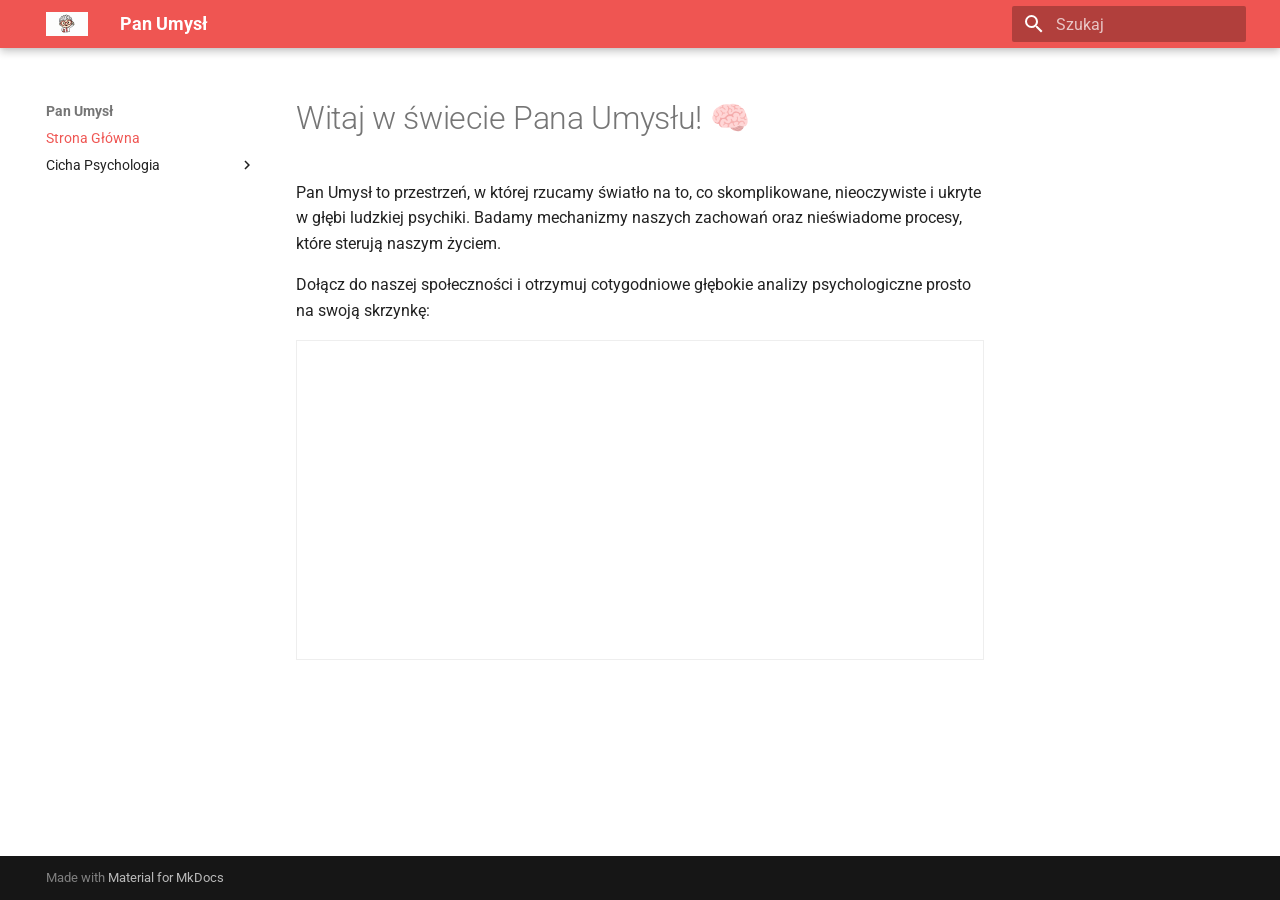
==== commit 283b98cf: "Deployed 431c937 with MkDocs version: 1.6.1" ====
--- a/index.html
+++ b/index.html
@@ -90,8 +90,7 @@
   <nav class="md-header__inner md-grid" aria-label="Nagłówek">
     <a href="." title="Pan Umysł" class="md-header__button md-logo" aria-label="Pan Umysł" data-md-component="logo">
       
-  
-  <svg xmlns="http://www.w3.org/2000/svg" viewBox="0 0 24 24"><path d="M12 8a3 3 0 0 0 3-3 3 3 0 0 0-3-3 3 3 0 0 0-3 3 3 3 0 0 0 3 3m0 3.54C9.64 9.35 6.5 8 3 8v11c3.5 0 6.64 1.35 9 3.54 2.36-2.19 5.5-3.54 9-3.54V8c-3.5 0-6.64 1.35-9 3.54"/></svg>
+  <img src="logo.png" alt="logo">
 
     </a>
     <label class="md-header__button md-icon" for="__drawer">
@@ -188,8 +187,7 @@
   <label class="md-nav__title" for="__drawer">
     <a href="." title="Pan Umysł" class="md-nav__button md-logo" aria-label="Pan Umysł" data-md-component="logo">
       
-  
-  <svg xmlns="http://www.w3.org/2000/svg" viewBox="0 0 24 24"><path d="M12 8a3 3 0 0 0 3-3 3 3 0 0 0-3-3 3 3 0 0 0-3 3 3 3 0 0 0 3 3m0 3.54C9.64 9.35 6.5 8 3 8v11c3.5 0 6.64 1.35 9 3.54 2.36-2.19 5.5-3.54 9-3.54V8c-3.5 0-6.64 1.35-9 3.54"/></svg>
+  <img src="logo.png" alt="logo">
 
     </a>
     Pan Umysł
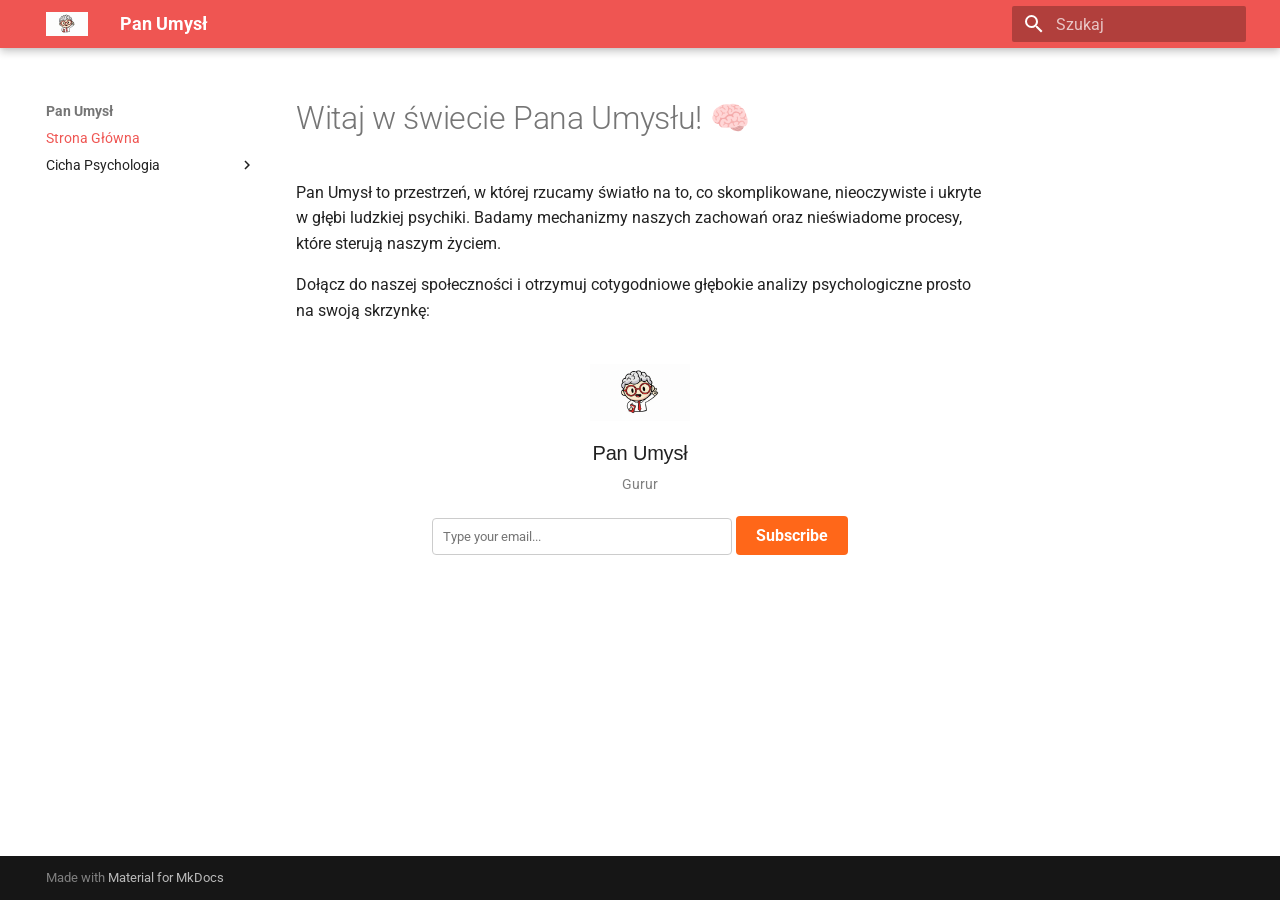
==== commit 56f47724: "Deployed 431c937 with MkDocs version: 1.6.1" ====
--- a/index.html
+++ b/index.html
@@ -352,7 +352,16 @@
 <h1 id="witaj-w-swiecie-pana-umysu">Witaj w świecie Pana Umysłu! 🧠</h1>
 <p>Pan Umysł to przestrzeń, w której rzucamy światło na to, co skomplikowane, nieoczywiste i ukryte w głębi ludzkiej psychiki. Badamy mechanizmy naszych zachowań oraz nieświadome procesy, które sterują naszym życiem.</p>
 <p>Dołącz do naszej społeczności i otrzymuj cotygodniowe głębokie analizy psychologiczne prosto na swoją skrzynkę:</p>
-<iframe src="https://panumysl.substack.com/embed" width="100%" height="320" style="border:1px solid #EEE; background:white;" frameborder="0" scrolling="no"></iframe>
+<div style="text-align: center; margin: 40px 0;">
+  <img src="logo.png" width="100" alt="Pan Umysł Logo" style="margin-bottom: 10px;">
+  <h3 style="margin: 0; font-family: sans-serif;">Pan Umysł</h3>
+  <p style="color: gray; font-size: 0.9em; margin-top: 5px;">Gurur</p>
+
+  <form action="https://panumysl.substack.com/subscribe" method="post" target="_blank" style="margin-top: 20px;">
+    <input type="email" name="email" placeholder="Type your email..." required style="padding: 10px; width: 60%; max-width: 300px; border: 1px solid #ccc; border-radius: 4px;">
+    <button type="submit" style="padding: 10px 20px; background-color: #ff6719; color: white; border: none; border-radius: 4px; cursor: pointer; font-weight: bold;">Subscribe</button>
+  </form>
+</div>
 
 
 
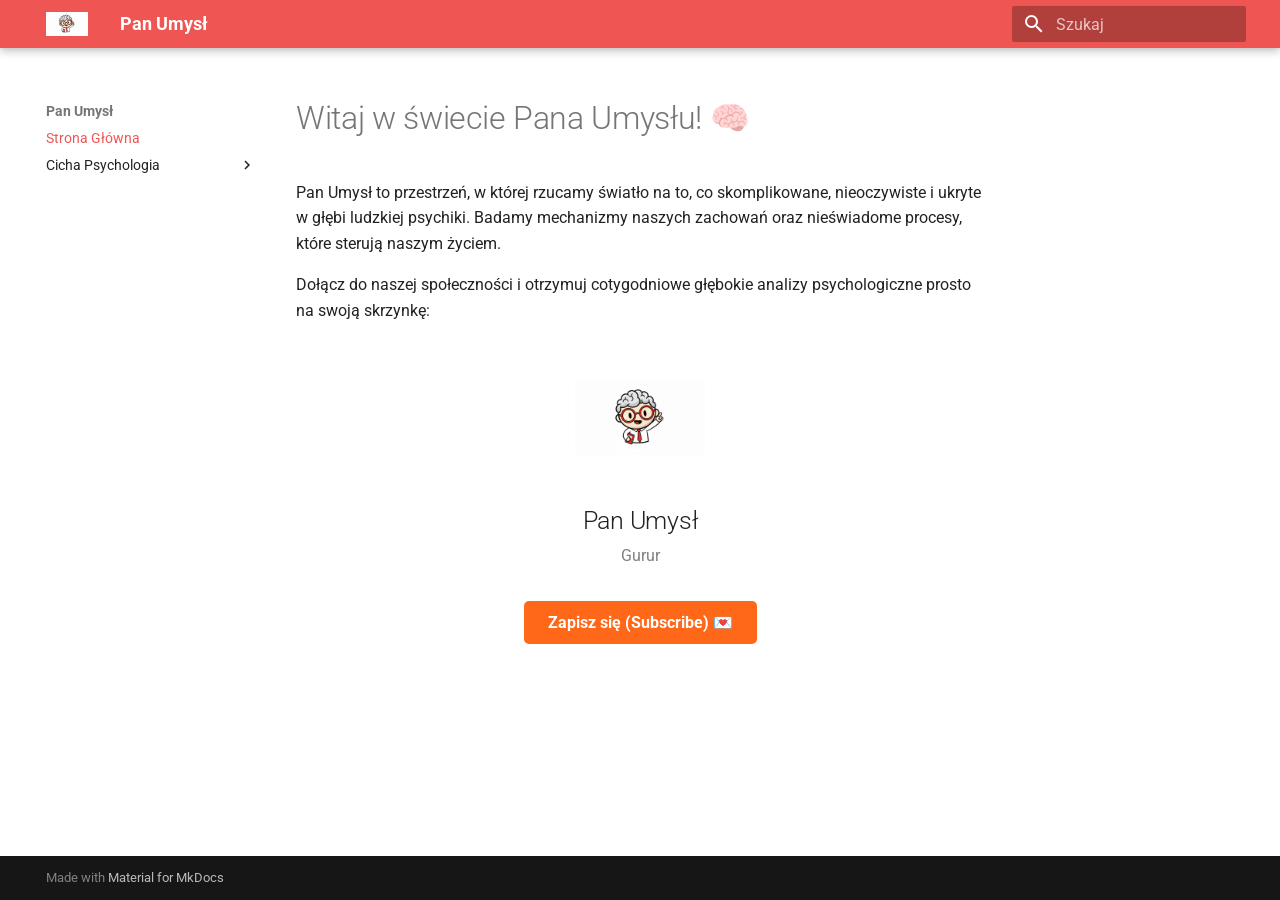
==== commit bfc49414: "Deployed 431c937 with MkDocs version: 1.6.1" ====
--- a/index.html
+++ b/index.html
@@ -352,15 +352,13 @@
 <h1 id="witaj-w-swiecie-pana-umysu">Witaj w świecie Pana Umysłu! 🧠</h1>
 <p>Pan Umysł to przestrzeń, w której rzucamy światło na to, co skomplikowane, nieoczywiste i ukryte w głębi ludzkiej psychiki. Badamy mechanizmy naszych zachowań oraz nieświadome procesy, które sterują naszym życiem.</p>
 <p>Dołącz do naszej społeczności i otrzymuj cotygodniowe głębokie analizy psychologiczne prosto na swoją skrzynkę:</p>
-<div style="text-align: center; margin: 40px 0;">
-  <img src="logo.png" width="100" alt="Pan Umysł Logo" style="margin-bottom: 10px;">
-  <h3 style="margin: 0; font-family: sans-serif;">Pan Umysł</h3>
-  <p style="color: gray; font-size: 0.9em; margin-top: 5px;">Gurur</p>
-
-  <form action="https://panumysl.substack.com/subscribe" method="post" target="_blank" style="margin-top: 20px;">
-    <input type="email" name="email" placeholder="Type your email..." required style="padding: 10px; width: 60%; max-width: 300px; border: 1px solid #ccc; border-radius: 4px;">
-    <button type="submit" style="padding: 10px 20px; background-color: #ff6719; color: white; border: none; border-radius: 4px; cursor: pointer; font-weight: bold;">Subscribe</button>
-  </form>
+<p><br></p>
+<div align="center">
+  <img src="logo.png" width="130" alt="Pan Umysł Logo">
+  <h2 style="margin-bottom: 0;">Pan Umysł</h2>
+  <p style="color: gray; margin-top: 5px;">Gurur</p>
+  <br>
+  <a href="https://panumysl.substack.com" target="_blank" style="background-color: #ff6719; color: white; padding: 12px 24px; text-decoration: none; border-radius: 5px; font-weight: bold; font-size: 16px;">Zapisz się (Subscribe) 💌</a>
 </div>
 
 
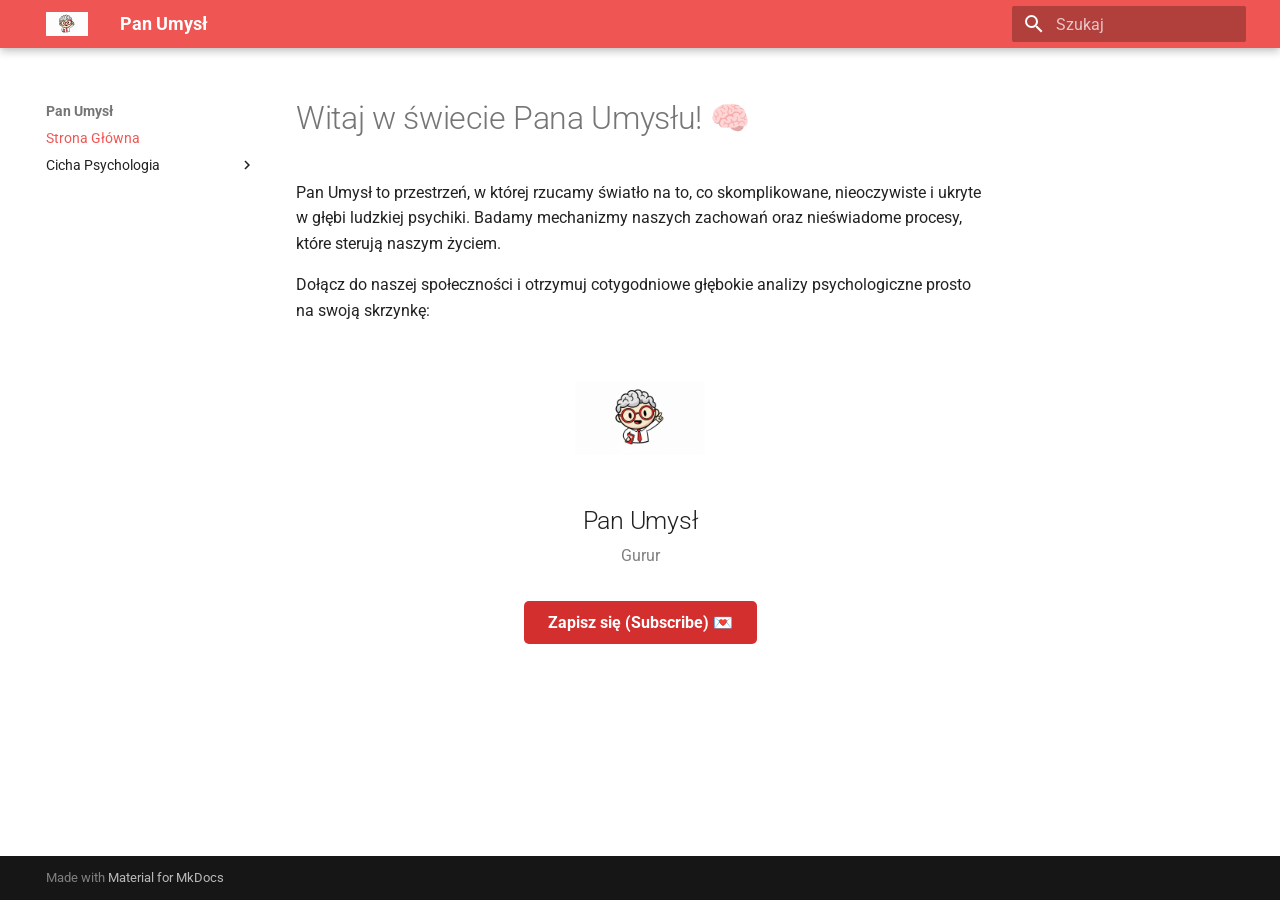
==== commit 158db955: "Deployed 431c937 with MkDocs version: 1.6.1" ====
--- a/index.html
+++ b/index.html
@@ -358,7 +358,7 @@
   <h2 style="margin-bottom: 0;">Pan Umysł</h2>
   <p style="color: gray; margin-top: 5px;">Gurur</p>
   <br>
-  <a href="https://panumysl.substack.com" target="_blank" style="background-color: #ff6719; color: white; padding: 12px 24px; text-decoration: none; border-radius: 5px; font-weight: bold; font-size: 16px;">Zapisz się (Subscribe) 💌</a>
+ <a href="https://panumysl.substack.com" target="_blank" style="background-color: #d32f2f; color: white; padding: 12px 24px; text-decoration: none; border-radius: 5px; font-weight: bold; font-size: 16px;">Zapisz się (Subscribe) 💌</a>
 </div>
 
 
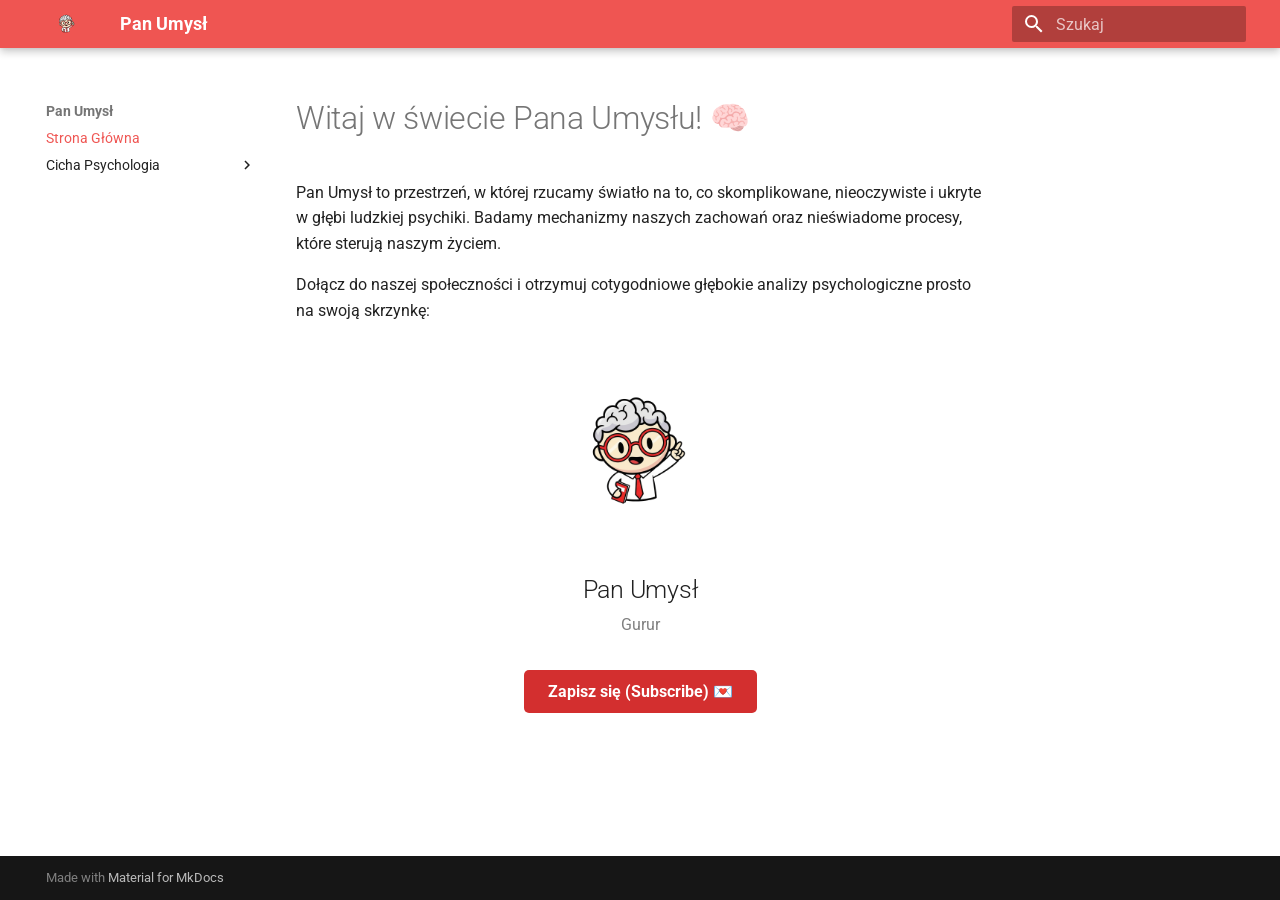
==== commit fc4c2b4d: "Deployed 431c937 with MkDocs version: 1.6.1" ====
--- a/index.html
+++ b/index.html
@@ -354,7 +354,7 @@
 <p>Dołącz do naszej społeczności i otrzymuj cotygodniowe głębokie analizy psychologiczne prosto na swoją skrzynkę:</p>
 <p><br></p>
 <div align="center">
-  <img src="logo.png" width="130" alt="Pan Umysł Logo">
+  <img src="logo.png" width="250" alt="Pan Umysł Logo">
   <h2 style="margin-bottom: 0;">Pan Umysł</h2>
   <p style="color: gray; margin-top: 5px;">Gurur</p>
   <br>
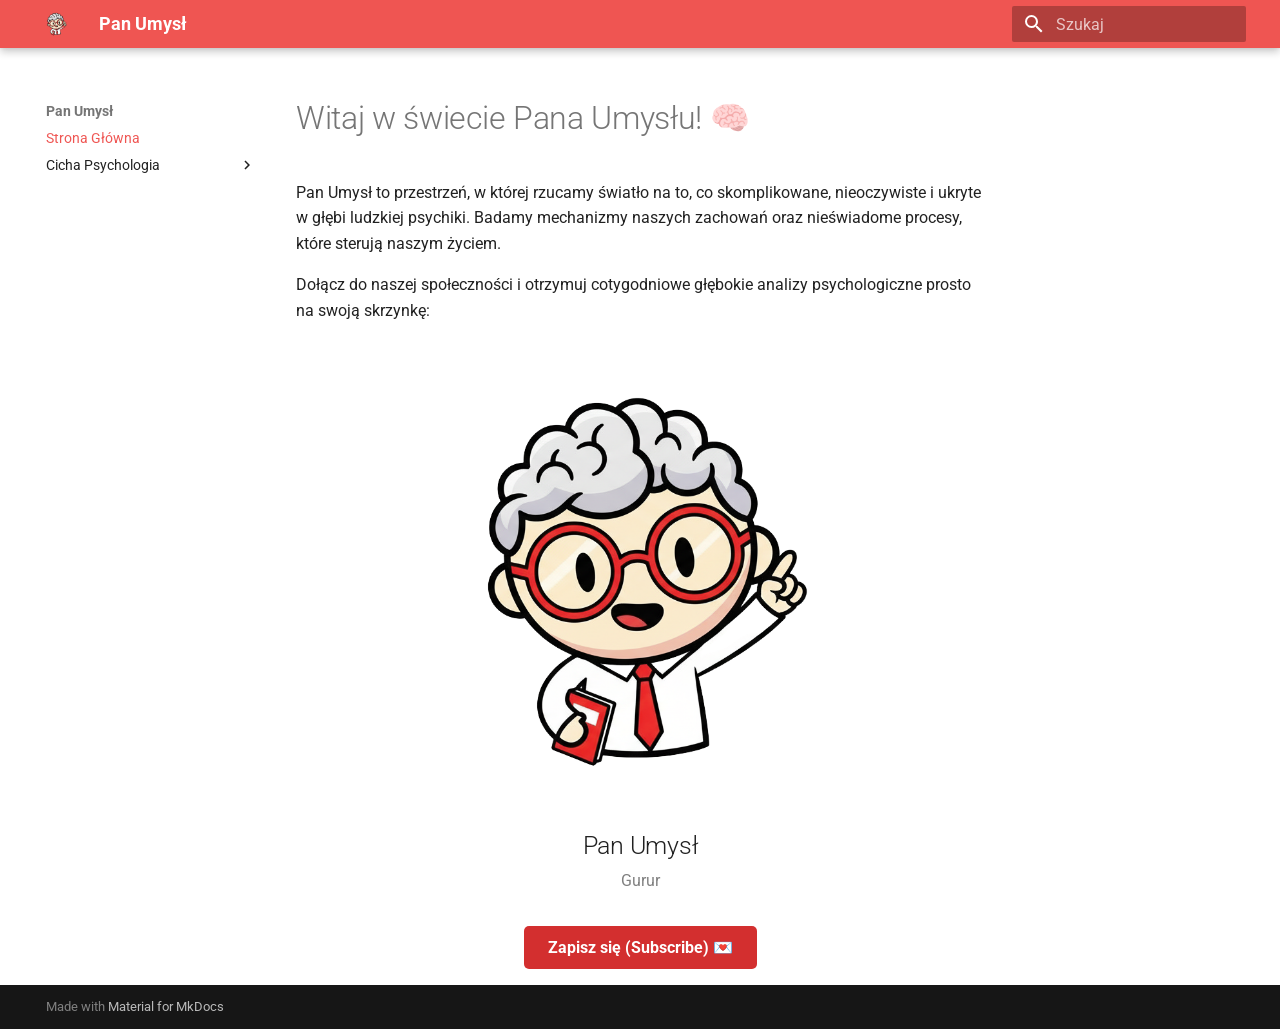
==== commit 3e56e1da: "Deployed 431c937 with MkDocs version: 1.6.1" ====
--- a/index.html
+++ b/index.html
@@ -354,7 +354,7 @@
 <p>Dołącz do naszej społeczności i otrzymuj cotygodniowe głębokie analizy psychologiczne prosto na swoją skrzynkę:</p>
 <p><br></p>
 <div align="center">
-  <img src="logo.png" width="250" alt="Pan Umysł Logo">
+  <img src="logo.png" width="350" alt="Pan Umysł Logo">
   <h2 style="margin-bottom: 0;">Pan Umysł</h2>
   <p style="color: gray; margin-top: 5px;">Gurur</p>
   <br>
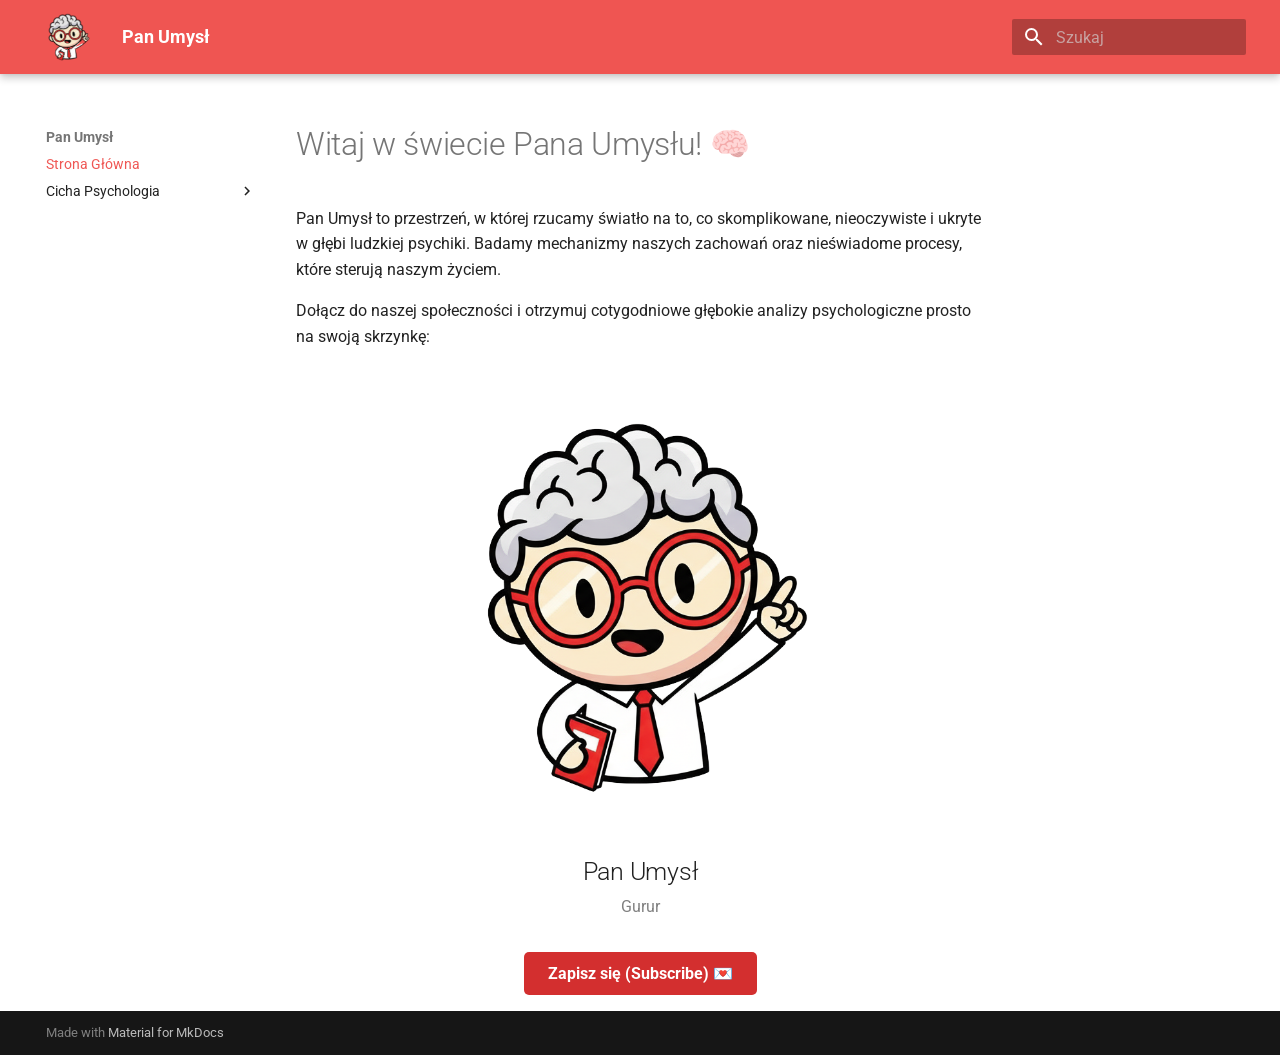
==== commit 9baead5e: "Deployed 431c937 with MkDocs version: 1.6.1" ====
--- a/index.html
+++ b/index.html
@@ -48,6 +48,8 @@
         <style>:root{--md-text-font:"Roboto";--md-code-font:"Roboto Mono"}</style>
       
     
+    
+      <link rel="stylesheet" href="extra.css">
     
     <script>__md_scope=new URL(".",location),__md_hash=e=>[...e].reduce(((e,_)=>(e<<5)-e+_.charCodeAt(0)),0),__md_get=(e,_=localStorage,t=__md_scope)=>JSON.parse(_.getItem(t.pathname+"."+e)),__md_set=(e,_,t=localStorage,a=__md_scope)=>{try{t.setItem(a.pathname+"."+e,JSON.stringify(_))}catch(e){}}</script>
     
--- a/extra.css
+++ b/extra.css
@@ -0,0 +1,5 @@
+.md-header__button.md-logo img {
+    height: 50px !important;
+    max-height: 50px !important;
+    width: auto !important;
+}
